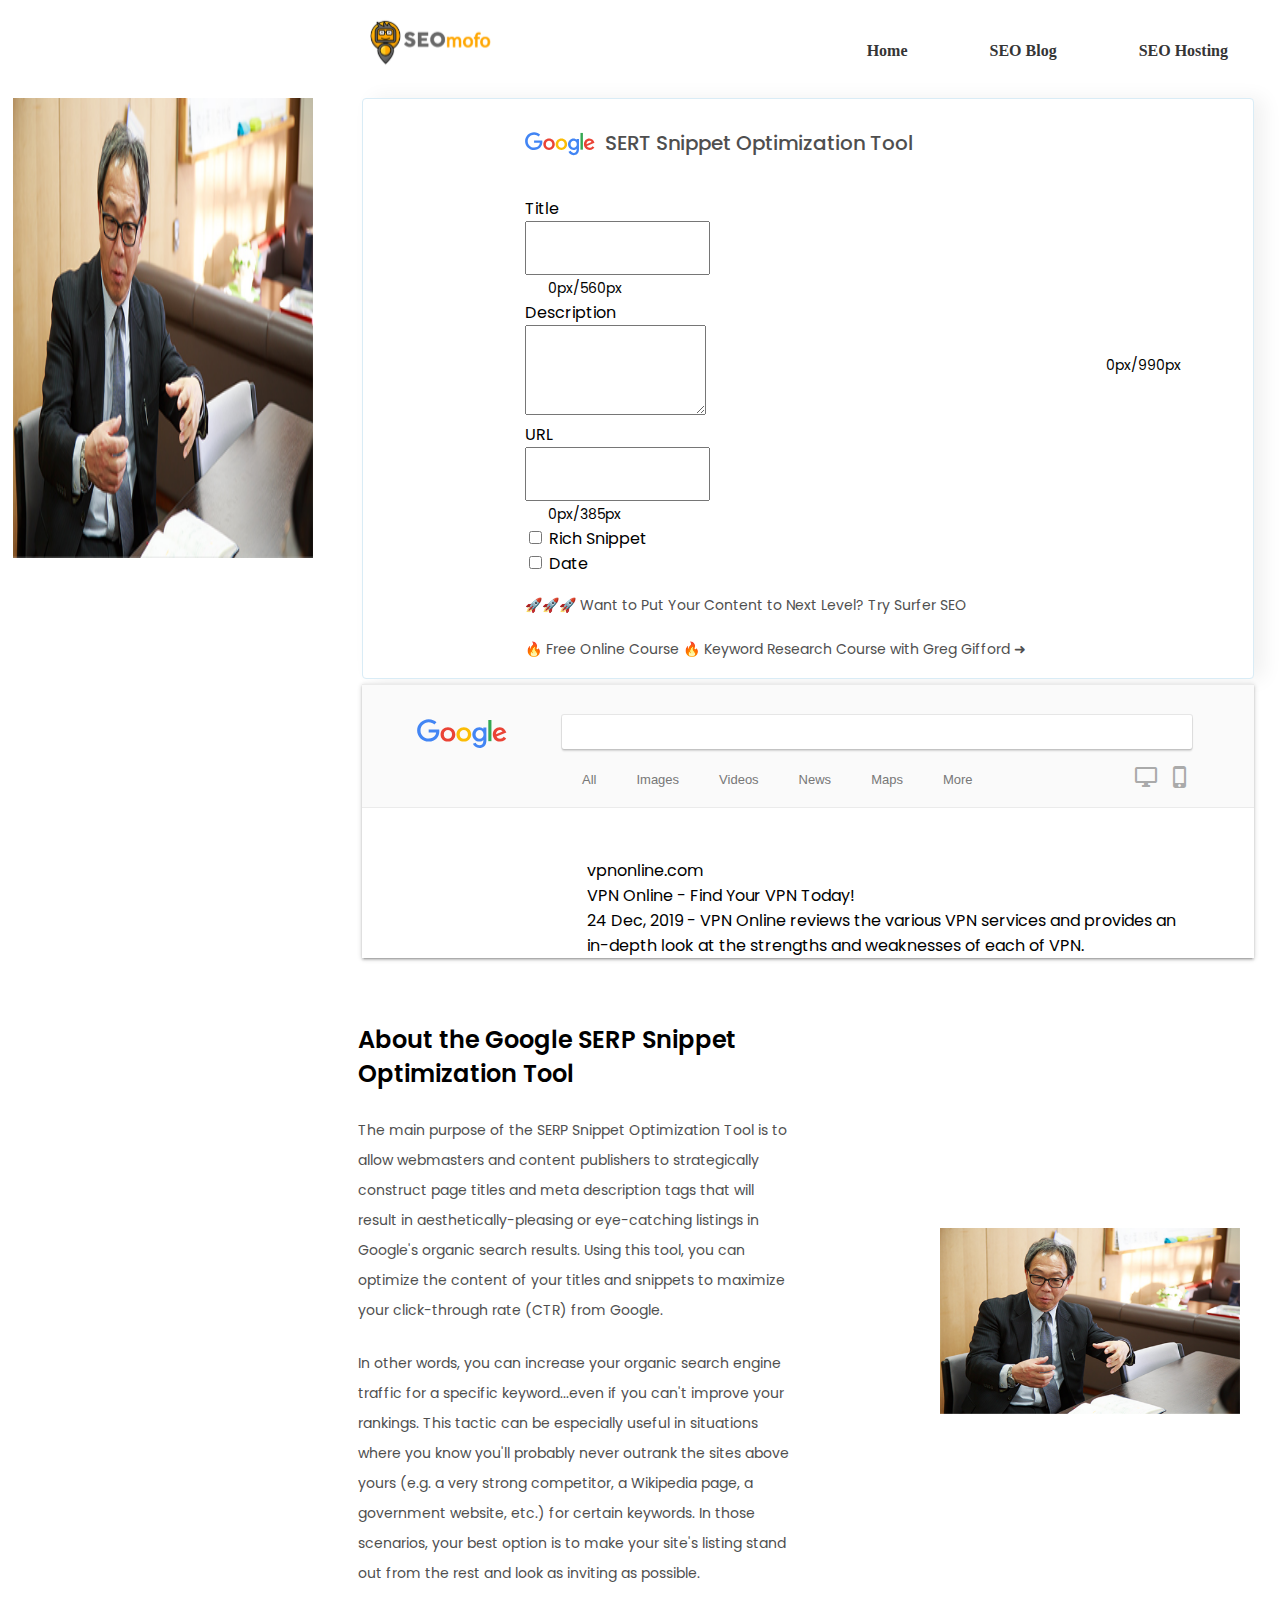
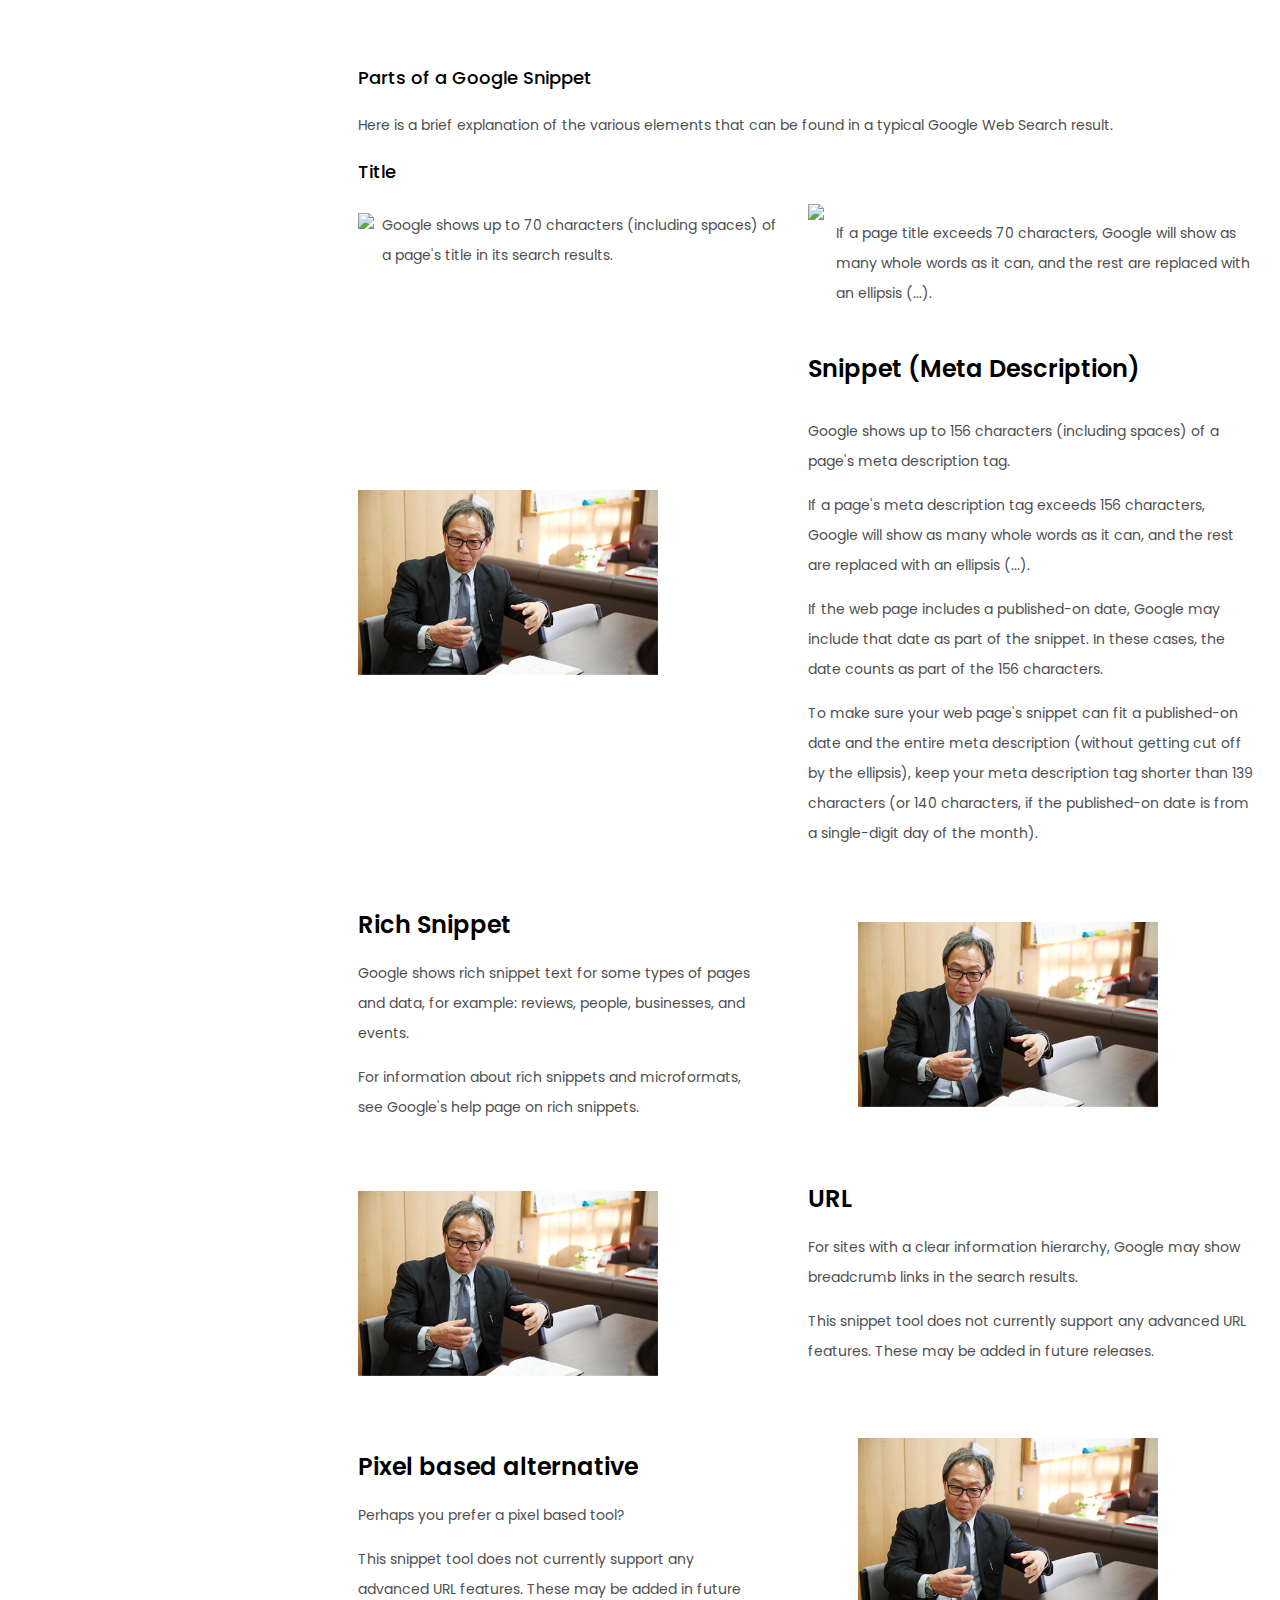
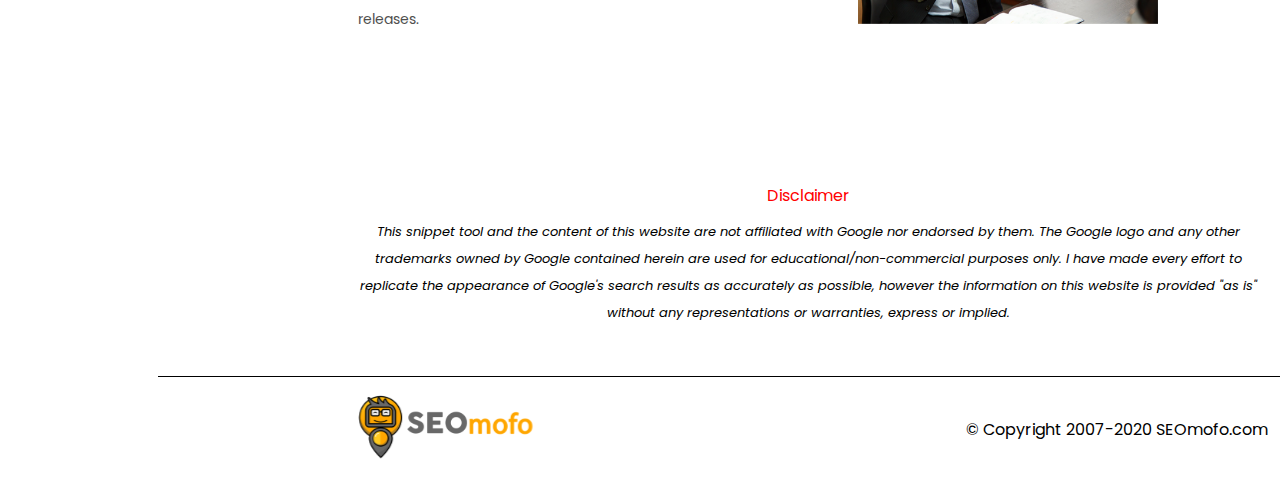
==== index.html @ d38d1132 "pc finish" ====
<!doctype html>
<html lang="en">
<head>
	<title>Mobile-First Responsive Web Design</title>
	<meta charset="utf-8">
	<meta name="viewport" content="width=device-width, initial-scale=1" />
	<meta name="HandheldFriendly" content="true">
    <link rel="stylesheet" href="https://cdnjs.cloudflare.com/ajax/libs/font-awesome/4.7.0/css/font-awesome.min.css">
    <link href="https://cdn.jsdelivr.net/npm/bootstrap@5.0.0-beta1/dist/css/bootstrap.min.css" rel="stylesheet" integrity="sha384-giJF6kkoqNQ00vy+HMDP7azOuL0xtbfIcaT9wjKHr8RbDVddVHyTfAAsrekwKmP1" crossorigin="anonymous">
    <link rel="stylesheet" type="text/css" href="style.css" media="screen, handheld" />
    <style>
        @import url('https://fonts.googleapis.com/css2?family=Poppins:wght@500&display=swap');
        </style>
        <link href="https://fonts.googleapis.com/icon?family=Material+Icons" rel="stylesheet">
</head>
<body>
    <div class="main">
        <header>
            <div class="topnav">
                <a href="#home" class="active"><img src="images/logo1.svg" alt="logo" /></a></a>
                <div id="myLinks">
                    <a class="home active" href="#home">Home</a>
                    <a class="seo-blog"href="#seo-blog">SEO Blog</a>
                    <a href="#seo-hosting">SEO Hosting</a>
                </div>
                <a href="javascript:void(0);" class="icon" onclick="myFunction()">
                    <i class="fa fa-bars hanvergbtn"></i>
                </a>
            </div>
        </header>
        <div class="first-div">
            <div class="advs-left">
                <img class="ads-img" src="images/case-photo.png" alt="google-ads" />
            </div>
            <div class="center-form">
                <div class="h-row">
                    <div class="logo-div">
                        <img class="google-logo-part inline-block-child" width="70" height="50" src="images/google_logo.svg" id="google_logo1"alt="Google Logo">
                    </div>
                    <div class="logo-text-div">
                        <p class='m-intro inline-block-child'>SERT Snippet Optimization Tool</p>
                    </div>
                    
                   
                </div>
                <label for="basic-url" class="form-label h-title">Title</label>
                <div class="input-row-group">
                    <div class="mb-3 ht-title">
                        <input type="text" class="form-control control-width1 " aria-label="Sizing example input" aria-describedby="inputGroup-sizing-sm">
                    </div>
                    <span class="s-width">0px/560px</span>
                </div>
                <label for="basic-url" class="form-label h-desc">Description</label>
                <div class="input-row-group">
                    <div class="mb-3 ht-desc">
                        <textarea class="form-control control-width2" aria-label="Sizing example input" aria-describedby="inputGroup-sizing-sm"></textarea>
                    </div>
                    <span class="s-width2">0px/990px</span>
                </div>

                <label for="basic-url" class="form-label h-url">URL</label>
                <div class="input-row-group">
                    <div class="mb-3 ht-url">
                        <input type="text" class="form-control control-width1" aria-label="Sizing example input" aria-describedby="inputGroup-sizing-sm">
                    </div>
                    <span class="s-width">0px/385px</span>
                </div>
                <div class="input-group mb-3">
                    <div class="input-group-prepend">
                      <div class="input-group-text1">
                        <input type="checkbox" aria-label="Checkbox for following text input">
                        <label class="form-check-label" for="flexRadioDefault1">
                        Rich Snippet
                        </label>
                      </div>
                    </div>
                </div>
                <div class="input-group mb-3">
                    <div class="input-group-prepend">
                      <div class="input-group-text1">
                        <input type="checkbox" aria-label="Checkbox for following text input">
                        <label class="form-check-label" for="flexRadioDefault1">
                            Date
                        </label>
                      </div>
                    </div>
                </div>
            
                <div class="row sufer-seo-area" >
                    <p class="text-start sufer-text">🚀🚀🚀 Want to Put Your Content to Next Level? Try Surfer SEO</p>
                </div>
                <div class="row search-course-area" >
                    <p class="text-start course-text">🔥 Free Online Course 🔥 Keyword Research Course with Greg Gifford ➜</p>
                </div>
            </div>
            <div class="advs-right">
                <img class="ads-img" src="images/case-photo.png" alt="google-ads" />
            </div>
        </div>
        <!-- <div class="sufer-seo-area1">
                    <p class="text-start sufer-text">🚀🚀🚀 Want to Put Your Content to Next Level? Try Surfer SEO</p>
                </div> -->
        <div id="serp_preview">
            <div id="top_bar">
              <img src="images/google_logo.svg" id="google_logo" alt="Google Logo"> <div id="search_div"><div id="search_input" contenteditable="true"></div>
              <div id="search_categories">
                  <div class="search_cat active">All</div>
                  <div class="search_cat">Images</div>
                  <div class="search_cat">Videos</div>
                  <div class="search_cat">News</div>
                  <div class="search_cat">Maps</div>
              <div class="search_cat">More</div>
              <div class="mode_cat" id="mode_mobile">
                <span class="material-icons" id="phone_iphone">
                    phone_iphone
                    </span>
              </div>
                <div class="mode_cat mode_active" style="padding-left: 0px;" id="mode_desktop">
                    <span class="material-icons" id="desktop_windows">
                        desktop_windows
                    </span>
                </div>
                </div>
            </div>
        </div>
            <div id="serp_result" >
              <span id="serp_url">vpnonline.com</span><div class="arrow_container" style="display: inline;"><span class="down_arrow"></span></div><br>
              <span id="serp_title">VPN Online - Find Your VPN Today!</span><br>
              <div id="rich_div" style="display: none;"><span id="serp_rich"><img id="score_stars" src="/img/stars.png" alt="Rating stars">Rating: 9,7/10 - 112 votes</span></div>
              <span id="serp_meta"><span id="rich_date">24 Dec, 2019 - </span>VPN Online reviews the various VPN services and provides an in-depth look at the strengths and weaknesses of each of VPN.</span>
            </div>
            <div id="serp_result_mobile" style="background-color: rgb(255, 255, 255); font-size: 14px; line-height: 20px; box-shadow: rgba(32, 33, 36, 0.28) 0px 1px 6px; border-radius: 8px; width: 359px; margin: 50px auto 0px; display: none;">
              <div id="serp_favdiv_mobile" style="font-size: 14px;line-height: 20px;color: #202124;overflow: hidden;text-overflow: ellipsis;white-space: nowrap;padding-top: 13px;display: block; padding-left: 16px; padding-right: 16px;">
                <img id="serp_favicon_mobile" style="margin-right: 12px;vertical-align: middle;width: 16px;height: 16px;" src="https://www.google.com/s2/favicons?domain=vpnonline.com">
                <span id="serp_favcrumbs_mobile" style="color: #3C4043;white-space: nowrap;font-size: 12px;font-family: Roboto,HelveticaNeue,Arial,sans-serif !important;font-weight: inherit;line-height: 20px;">https://vpnonline.com</span>
              </div>
              <div id="serp_title_mobile" style="width: 343px; word-wrap: break-word; font-size: 16px; line-height: 20px; padding-top: 12px; padding-left: 16px; padding-right: 16px; Roboto,HelveticaNeue,Arial,sans-serif !important; color: #1967D2;">VPN Online - Find Your VPN Today!</div>
              <div id="serp_meta_mobile" style="width: 327px; word-wrap: break-word; font-size: 14px; line-height: 20px; padding-top: 12px; padding-left: 16px; padding-right: 16px; padding-bottom: 12px; Roboto,HelveticaNeue,Arial,sans-serif !important; color: #3C4043">VPN Online reviews the various VPN services and provides an in-depth look at the strengths and weaknesses of each of VPN.</div>
              <div id="rich_div_mobile" style="margin-top: -4px; width: 327px; overflow-wrap: break-word; font-size: 14px; line-height: 20px; padding-left: 16px; padding-right: 16px; padding-bottom: 12px; display: none;">
                <div id="rating_mobile" style="font-size: 14px; line-height: 20px; font-family: Roboto,HelveticaNeue,Arial,sans-serif; color: #202124;">Rating</div>
                <div id="score_mobile" style="margin-top: 5px; font-size: 14px; line-height: 20px; font-family: Roboto,HelveticaNeue,Arial,sans-serif; color: #70757A;">9,2/10 <img id="score_stars_mobile" src="/img/stars_mobile.png" alt="Rating stars" style="margin-top: -3px;"> (19)</div>
              </div>
            </div>

        </div>

        <div class="snippet-area">
            <div class="snippet-left">
                <header class="snippet-header">
                    <h1 class="h-title">About the Google SERP Snippet Optimization Tool</h1>
                </header>
                <div class="snippet-textarea">
                    <p class="f-content">
                        The main purpose of the SERP Snippet Optimization Tool is to allow webmasters and content publishers to strategically construct page titles and meta description tags that will result in aesthetically-pleasing or eye-catching listings in Google's organic search results. Using this tool, you can optimize the content of your titles and snippets to maximize your click-through rate (CTR) from Google. 
                    </p>
                    <p class="f-content1">
                        In other words, you can increase your organic search engine traffic for a specific keyword...even if you can't improve your rankings. This tactic can be especially useful in situations where you know you'll probably never outrank the sites above yours (e.g. a very strong competitor, a Wikipedia page, a government website, etc.) for certain keywords. In those scenarios, your best option is to make your site's listing stand out from the rest and look as inviting as possible.
                    </p>
                </div>
            </div>
            <div class="snippet-right">
                <img class= "snippet-area-img" src="images/case-photo.png">
            </div>
        </div>

        <div class="google-snippet-part">
            <h2 class="snippet-part-title">Parts of a Google Snippet</h2>
            <p class="snippet-part-text">Here is a brief explanation of the various elements that can be found in a typical Google Web Search result.
            <h2 class="character-title">Title</h2>
            <div class="character">
                <div class="character-left">
                    <img class= "character-part-img1" src="images/circle.svg">
                    <p class="character-part-text-left">Google shows up to 70 characters (including spaces) of a page's title in its search results.</p>
                </div>
                <div class="character-right">
                    <img class= "character-part-img2" src="images/circle.svg">
                    <p class="character-part-text-right">If a page title exceeds 70 characters, Google will show as many whole words as it can, and the rest are replaced with an ellipsis (...).</p>
                </div>
            </div>
           
            
        
        </div>

        <div class="meta-desc-area">
            <div class="meta-left">
                <img class= "meta-area-img" style= "width:300px" src="images/case-photo.png">
            </div>
            <div class="meta-right">
                <!-- <header class="meta-snippet-header"> -->
                    <h1 class="meta-title">Snippet (Meta Description) </h1>
                <!-- </header> -->
                <div class="meta-snippet-textarea">
                    <p class="meta-content1">
                        Google shows up to 156 characters (including spaces) of a page's meta description tag.
                    </p>
                    <p class="meta-content2">
                        If a page's meta description tag exceeds 156 characters, Google will show as many whole words as it can, and the rest are replaced with an ellipsis (...).
                    </p>
                    <p class="meta-content3">
                        If the web page includes a published-on date, Google may include that date as part of the snippet. In these cases, the date counts as part of the 156 characters.
                    </p>
                    <p class="meta-content4">
                        To make sure your web page's snippet can fit a published-on date and the entire meta description (without getting cut off by the ellipsis), keep your meta description tag shorter than 139 characters (or 140 characters, if the published-on date is from a single-digit day of the month).

                    </p>
                </div>
            </div>
        </div>


        <div class="rich-area">
            <div class="rich-left">
                    <h1 class="r-title">Rich Snippet</h1>
                <div class="rich-textarea">
                    <p class="r-content1">
                        Google shows rich snippet text for some types of pages and data, for example: reviews, people, businesses, and events.
                    </p>
                    <p class="r-content2">
                        For information about rich snippets and microformats, see Google's help page on rich snippets.

                    </p>
                </div>
            </div>
            <div class="rich-right">
                <img class= "rich-area-img" style="margin-top: 30px;width:300px;"src="images/case-photo.png">
            </div>
        </div>

        <div class="url-area">
            <div class="url-left">
                <img class= "meta-area-img" style= "width:300px" src="images/case-photo.png">
            </div>
            <div class="url-right">
                <!-- <header class="meta-snippet-header"> -->
                    <h1 class="url-title">URL </h1>
                <!-- </header> -->
                <div class="url-snippet-textarea">
                    <p class="url-content1">
                        For sites with a clear information hierarchy, Google may show breadcrumb links in the search results.

                    </p>
                    <p class="url-content2">
                        This snippet tool does not currently support any advanced URL features. These may be added in future releases.

                    </p>
                </div>
            </div>
        </div>


        <div class="pixel-area">
            <div class="pixel-left">
                    <h1 class="p-title">Pixel based alternative</h1>
                <div class="pixel-textarea">
                    <p class="p-content1">
                        Perhaps you prefer a pixel based tool?
                    </p>
                    <p class="p-content2">
                        This snippet tool does not currently support any advanced URL features. These may be added in future releases.

                    </p>
                </div>
            </div>
            <div class="pixel-right">
                <img class= "pixel-area-img" style="margin-top: 30px;width:300px;"src="images/case-photo.png">
            </div>
        </div>

        <div class="disclaimer-area">
            <div class="disclaimer-title-area">
                <span class="disclaimer-title">Disclaimer</span>
            </div>
            <span class="disclaimer-content">This snippet tool and the content of this website are not affiliated with Google nor endorsed by them. The Google logo and any other trademarks owned by Google contained herein are used for educational/non-commercial purposes only. I have made every effort to replicate the appearance of Google's search results as accurately as possible, however the information on this website is provided "as is" without any representations or warranties, express or implied.</span>
        </div>

        <div class="footer-area">
            <div class="footer-content-area">
                <img class="footer-logo" src="images/logo1.svg" style= "width:200px;height: 100px;" alt="logo" />
                <span class="footer-content">© Copyright  2007-2020  SEOmofo.com</span>
            </div>
        </div>
    </div>

    <script type="text/javascript" src="js/init.js"></script>
</body>
</html>
---- style.css ----
@font-face{ 
    font-family: 'Poppins';
    src: url('css/Poppins-Medium.ttf') format('truetype');
}
html{
    box-sizing: border-box;
}
body{
    font-family: 'Poppins', sans-serif;
}h1{ font-size: 24px !important;
    font-style: normal;
    font-weight: 600 !important;
    line-height: 34px !important;
    letter-spacing: 0em;
    text-align: left;}
h2{
    font-family: Poppins;
    font-size: 18px;
    font-style: normal;
    font-weight: 500;
    line-height: 34px;
    letter-spacing: 0em;
    text-align: left;
}p{ font-family: Poppins;
    font-size: 14px;
    font-style: normal;
    font-weight: 400;
    line-height: 30px;
    letter-spacing: 0em;
    text-align: left;
    color: #4F4F4F;}
.main{
    width: 1600px;
    margin: auto;
    background: #fff;
}
#myLinks{
    width: 700px;
    display: block;
    margin: 30px;
    text-align: right;
}
#myLinks a:active{
    color:#FFA600;
}
header{
    width:1600px;;
    margin:auto;
    background: #fff;
}
.seo-blog{
    padding: 0 78px;
}
.fa{
    display: none !important;
}
#myLinks a{
    color: #353535 !important;
    text-decoration: none;
    font-family: Montserrat !important;
    font-style: normal !important;
    font-weight: 600 !important ;
    font-size: 16px !important;
    line-height: 24px !important;
}
.topnav {
    display: flex;
    padding: 0px 320px 0 358px;
}
.hanvergbtn{margin: 25px 13px;color: black !important;}
.first-div{
    display: flex;
    padding: 5px;
    position: relative;
}
.advs-left img, .advs-right img{
    width: 300px;
    height: 460px;
    background: #C4C4C4;
}
.center-form{
    width: 892px;
    /* height: 460px; */
    margin: auto;
    padding: 0 72px 0 162px;
    background: #FFFFFF;
    border: 1px solid #D9ECF6;
    box-sizing: border-box;
    box-shadow: 10px 0px 20px rgba(0, 0, 0, 0.06);
    border-radius: 4px;
}
.h-row{
    display: flex;
    margin:20px 0;
}
.logo-div{text-align: right; width: 90px;flex: 1;}
.logo-text-div{width: 710px;}
.m-intro{ margin-left:10px;    margin-top: 14px;   font-family: Poppins;    font-size: 20px;    font-style: normal;    font-weight: 500;
    line-height: 20px;
    letter-spacing: 0em;
    text-align: left;
}
.input-row-group{
    width:656px;
}
.ht-title, .ht-desc, .ht-url{width: 560px !important;display:inline-block;}
.control-width1{height: 48px;}
.control-width2{height: 84px;}
.s-width{width: 75px;
    font-family: Poppins;
    font-style: normal;
    font-weight: normal;
    font-size: 14px;
    line-height: 20px;
    display: inline-block;
    padding: 0 0 0 23px;
}
.s-width2{width: 75px;
    width: 75px;
    font-family: Poppins;
    font-style: normal;
    font-weight: normal;
    font-size: 14px;
    line-height: 20px;
    display: inline-block;
    padding: 30px 0 0 4px;
    float: right;
}



#serp_preview{
    background-color: #fff;
    margin: 0 auto;
    width: 892px;
    box-shadow: 0 2px 2px 0 rgba(0,0,0,.14), 0 3px 1px -2px rgba(0,0,0,.12), 0 1px 5px 0 rgba(0,0,0,.2);
}#top_bar {
    position: relative;
    background-color: #fafafa;
    height: 122px;
    border-bottom: 1px solid #ebebeb;
    border-top: 1px solid #ebebeb;
}#google_logo {
    position: absolute;
    top: 39%;
    width: 90px;
    margin-top: -14px;
    margin-left: 55px;
}#search_div {
    margin-left: 200px;
    width: 630px;
    height: 122px;
}#search_input {
    background-color: #fff;
    height: 34px;
    width: 630px;
    margin-top: 30px;
    top: 49%;
    border-radius: 2px;
    box-shadow: 0 2px 2px 0 rgba(0,0,0,.16), 0 0 0 1px rgba(0,0,0,.08);
    transition: box-shadow 200ms cubic-bezier(.4,0,.2,1);
}#serp_result {
    margin-left: 225px;
    margin-top: 50px;
    width: 600px;
    -webkit-animation-duration: 1s;
    animation-duration: 1s;
}.search_cat {
    color: #777;
    font-weight: 400;
    font-family: arial,sans-serif;
    font-size: 13px;
    bottom: -7px;
    text-align: center;
    height: 48px;
    margin-bottom: -10px;
    padding-left: 20px;
    padding-right: 20px;
    vertical-align: middle;
    line-height: 48px;
    cursor: pointer;
    float: left;
    position: relative;
}

.mode_cat {
    color: #aaa;
    font-weight: 400;
    font-family: arial,sans-serif;
    font-size: 13px;
    bottom: -7px;
    text-align: center;
    height: 48px;
    margin-bottom: -10px;
    padding-left: 10px;
    padding-right: 0px;
    vertical-align: middle;
    line-height: 10px;
    cursor: pointer;
    float: right;
    position: relative;
    padding-top: 9px;
}
.snippet-area{
    width: 900px;
    margin: 50px auto;
    display: flex;
}
.snippet-area .snippet-left{width: 48%;}
.snippet-area .snippet-left .snippet-header{width:100%}
.snippet-area .snippet-left .snippet-header .h-title{font-family: Poppins;
    font-size: 24px !important;
    font-style: normal;
    font-weight: 600 !important;
    line-height: 34px !important;
    letter-spacing: 0em;
    text-align: left;
    margin:15px 0 24px 0;
}
.snippet-area .snippet-left .snippet-textarea{width: 100%;}
.snippet-area .snippet-left .snippet-textarea .f-content,.snippet-area .snippet-left .snippet-textarea .f-content1{
    font-family: Poppins;
    font-size: 14px;
    font-style: normal;
    font-weight: 400;
    line-height: 30px;
    letter-spacing: 0em;
    text-align: left;
    color: #4F4F4F;
    padding: 0px 0 9px 0;
}
/* .snippet-area .snippet-left .snippet-textarea .f-content1{} */
.snippet-right{ width: 50%;margin-top: 220px;}
.snippet-right .snippet-area-img{    width: 300px;float: right;}
.google-snippet-part{width: 900px;margin: auto;}
.google-snippet-part .snippet-part-title{font-family: Poppins;
    font-size: 18px;
    font-style: normal;
    font-weight: 500;
    line-height: 34px;
    letter-spacing: 0em;
    text-align: left;
}
.google-snippet-part .snippet-part-text{font-family: Poppins;
    font-size: 14px;
    font-style: normal;
    font-weight: 400;
    line-height: 30px;
    letter-spacing: 0em;
    text-align: left;
}

.character{ width:900px;margin: auto;display: flex;}
.character .character-left{ width:50%;} 
.character .character-left .character-part-img1{display: inline-block;width: 4%; margin-top: 9px;} 
.character .character-left .character-part-img2{ margin-top: -75px;} 
.character-part-text-left{margin-left: 24px; width: 90%;margin-top:-26px;}
.character .character-right{ width:50%;display: flex; flex-direction: row;} 
.character .character-right .character-part-text-right{margin-left: 12px;} 
.meta-desc-area{width:900px;margin:auto;display: flex; flex-direction: row;}   
.meta-desc-area .meta-left{width:50%;margin-top: 168px;}   
.meta-desc-area .meta-right{width:50%;}   
.meta-desc-area .meta-right .meta-title{     margin: 30px 0 30px 0;}   
.meta-area-img{width:300px;padding:0;}
.rich-area{width:900px;margin: auto;display:flex; padding:30px 0;}
.rich-area .rich-left{width:50%;}
.rich-area .rich-right{width:50%;padding: 0 0 0 100px;}
.url-area{width:900px;margin: auto;display:flex;}
.url-area .url-left{width:50%;    padding: 25px 0;}
.url-area .url-right{width:50%;}
.pixel-area{width:900px;margin: auto;display:flex;}
.pixel-area .pixel-left{width:50%;     padding: 25px 0;}
.pixel-area .pixel-right{width:50%;    padding: 0 0 0 100px;}
.disclaimer-area{width:900px; margin: 0 auto;text-align: center;padding: 100px 0 50px 0;
}
.disclaimer-area .disclaimer-title{color:red;width: 100%;}
.disclaimer-area .disclaimer-content{font-family: Poppins;
    font-size: 13px;
    font-style: italic;
    font-weight: 400;
    line-height: 26px;
    letter-spacing: 0em;
    text-align: center;
 }
 .disclaimer-title-area{padding:10px 0;}
 .footer-area{   width:1300px;margin: auto;border-top: 1px solid black;}
.footer-content-area{
    padding:0 190px;
}
.footer-logo{float: left;}
.footer-content{float:right;padding:40px 0;}
 @media screen and (max-width: 28.75em) {
    html{
        box-sizing: border-box;
    }
    body{
        font-family: "Poppins";
    }

    header{
        width: 100% !important;
        background: #FFF;
    }
    .hanvergbtn{
        color: black !important;
    }
    #myLinks{
        border-top: 1px solid #364B74
    }
    .logo a, .logo img {
        width: 132px;
        height: 68.31px;
        color:black !important;
    }

    .topnav {
        overflow: hidden;
        position: relative;    width: 100%;padding:0;
      }
      
      .topnav #myLinks {
        display: none;
      }
      
      .topnav a {
        color: black;
        background: #ffffff;
        padding: 14px 16px;
        text-decoration: none;
        font-size: 17px;
        display: block;
      }
      
      .topnav a.icon {
        display: block;
        position: absolute;
        right: 0;
        top: 20px;
      }
      
      /* .topnav a:hover {
        background-color: green;
        color: black;
      } */
      
      .active {
        background-color: white;
        color: black;
      }
    .main{
        width: 100%;
        border: 1px solid #D9ECF6;
        margin: 8px;
    }
    .advs-left,.advs-right{display: none;}
    /* .google-logo-part{margin: 10px 0 !important;} */
    .m-intro{
        width: 150px !important;
        padding: 0 0 0 0 !important;
        display: inline-block !important;
        font-family: Poppins;
        font-size: 20px;
        font-style: normal;
        font-weight: 500;
        line-height: 20px;
        letter-spacing: 0em;
        text-align: left;
        

    }
    .inline-block-child {
        display: inline-block;
      }
      
    .ht-title, .ht-url{
        height: 48px !important;
    }
    .t-desc{
        height:84px !important;
    }
    .h-title, .h-desc, .h-url{
        font-size: 16px;
        font-family: 'Poppins', sans-serif;
        font-style: normal;
        line-height: 20px;
        font-weight: 500;
    }
    #sufer-seo-area{
        display: flex;
        padding: 5px;
        position: relative;
    }
    #sufer-seo-area1{
        display: flex;
        padding: 5px;
        position: relative;
        background: #bbb;
        border: 1px solid black;
    }
    .center-form{padding:0;width: 100% !important;}
    .ht-title, .ht-desc, .ht-url {
        width: 100% !important;
        display: inline-block;
    }
    .center-form1{
        width: 892px;
        margin: auto;
        padding: 0 72px 0 162px;
        background: #FFFFFF;
        border: 1px solid #D9ECF6;
        box-sizing: border-box;
        box-shadow: 10px 0px 20px rgba(0, 0, 0, 0.06);
        border-radius: 4px;
    }
    .input-row-group {
        padding:0 5px;
        width: 100%;
    }
    .wrap-text{
        font-family: Poppins;
        font-size: 14px;
        font-style: normal;
        font-weight: 400;
        line-height: 30px;
        letter-spacing: 0em;
        color: #4F4F4F;
        border: 1px solid #D9ECF6;
    }
    .sufer-text{
        padding: 9px 20px 9px 20px !important;
        font-family: Poppins;
        font-size: 16px;
        font-style: normal;
        font-weight: 600;
        line-height: 23px;
        letter-spacing: 0em;
        text-align: center;
        
    }
    #search-course-area{
        margin: 10px 0;
        background: #FFFFFF;
        /* border: 1px solid #C5DFED; */
        box-sizing: border-box;
        box-shadow: 0px 4px 20px rgba(0, 0, 0, 0.15);
        border-radius: 4px;
        width: 892px;
        margin: 20px auto;
        border: 1px solid #D9ECF6;
    }
    .course-text{
        padding: 9px 20px 9px 20px !important;
        font-family: Poppins;
        font-size: 16px;
        font-style: normal;
        font-weight: 600;
        line-height: 23px;
        letter-spacing: 0em;
        text-align: center;
    }
    #serp_preview{
        width: 100% !important;
        padding:10px 0;
    }
    #top_bar{
        height: 50px;
        background-color: #fff;
    }
    #search_div{
        margin:0;width: 100% !important;
    }
    #serp_result{
        width:360px !important ;
        margin:0 !important;
    }
    element.style {
        width: 300px !important;
    }
    #search_input {    width: 300px !important;}





}
/************End Comment Mode**************/
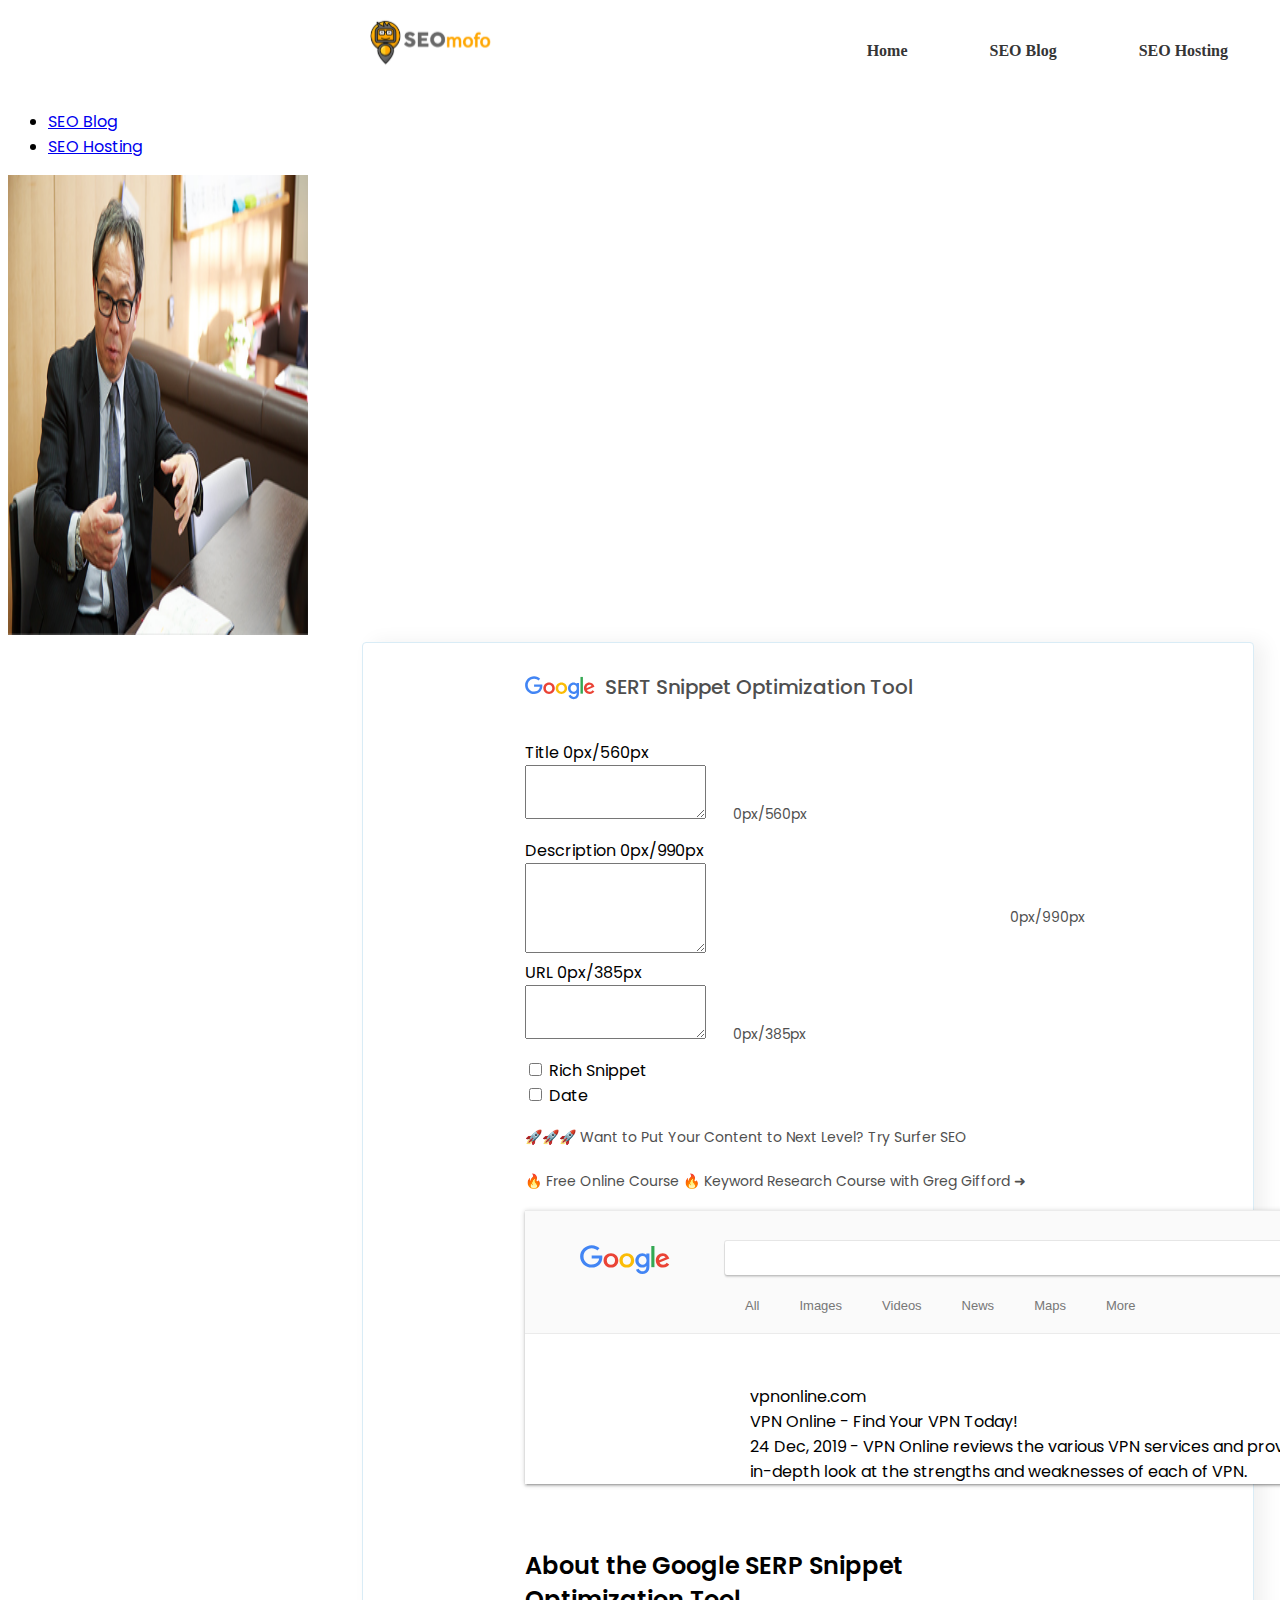
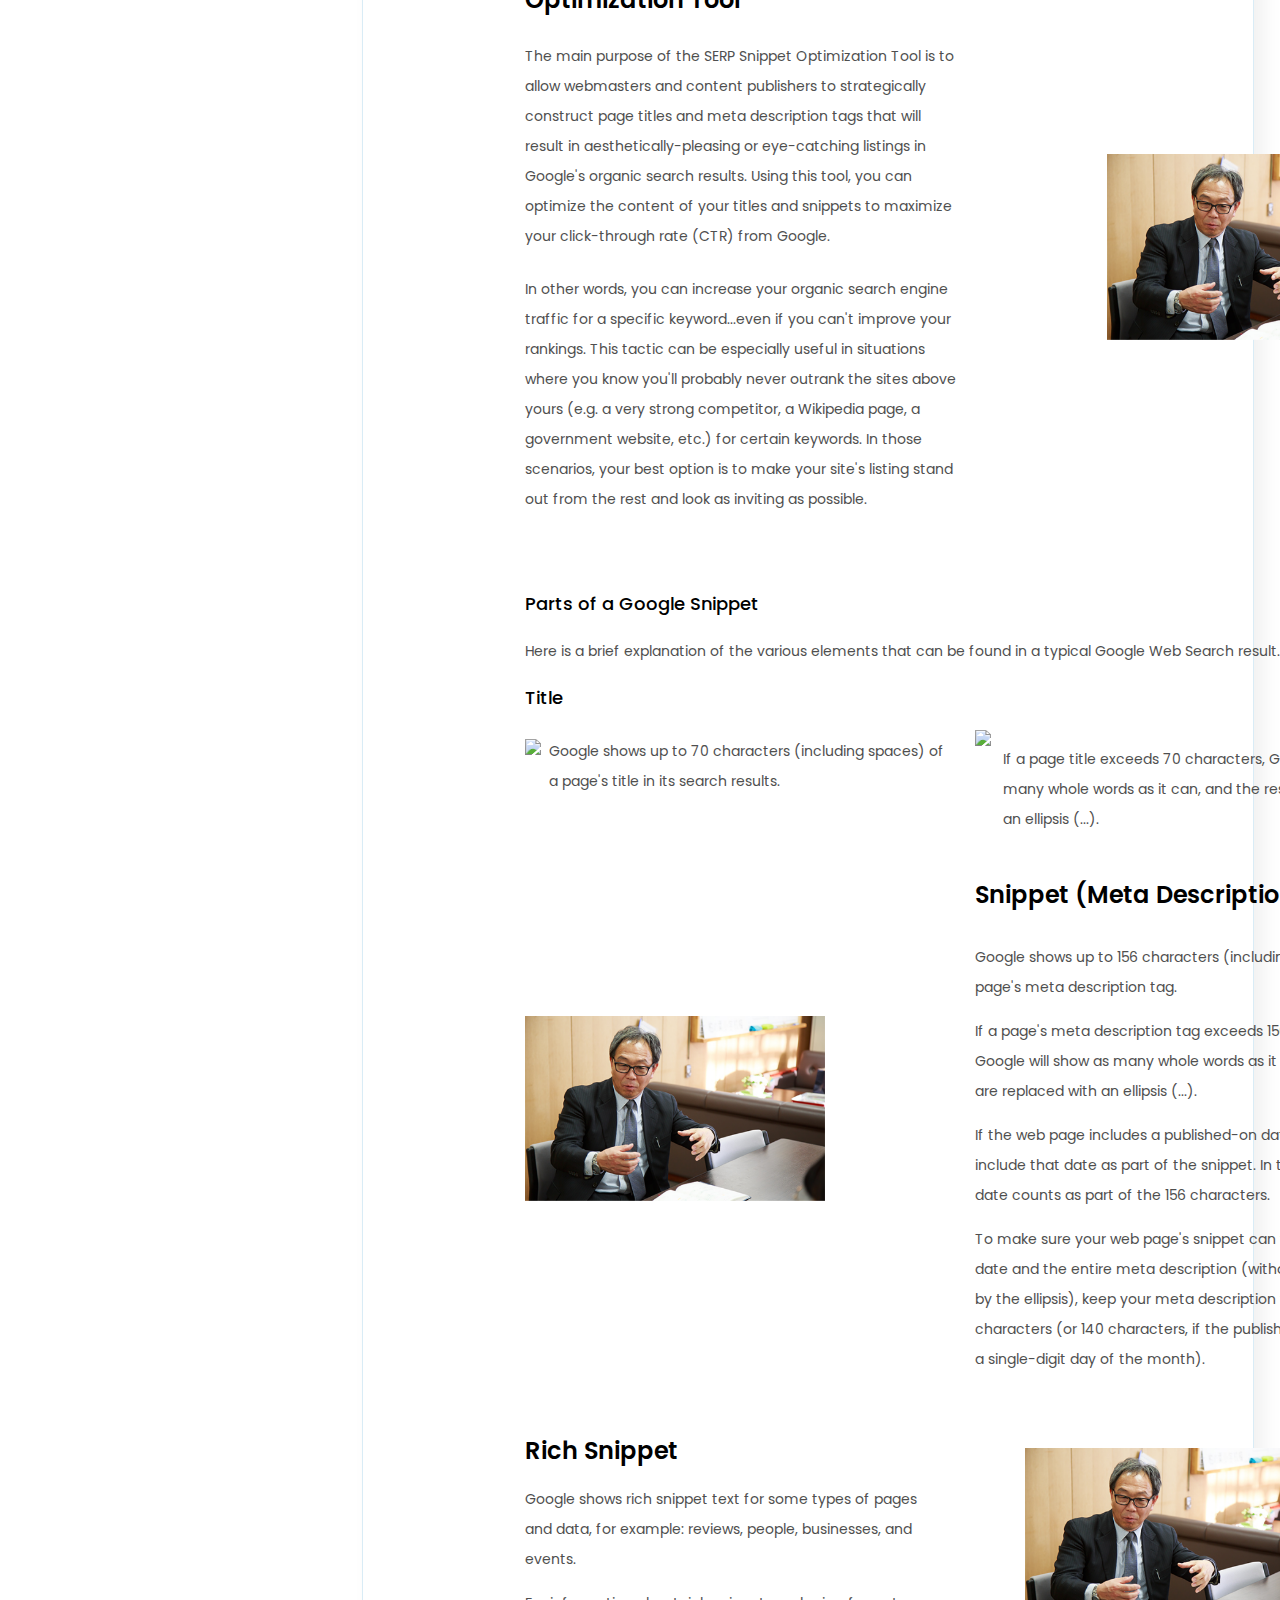
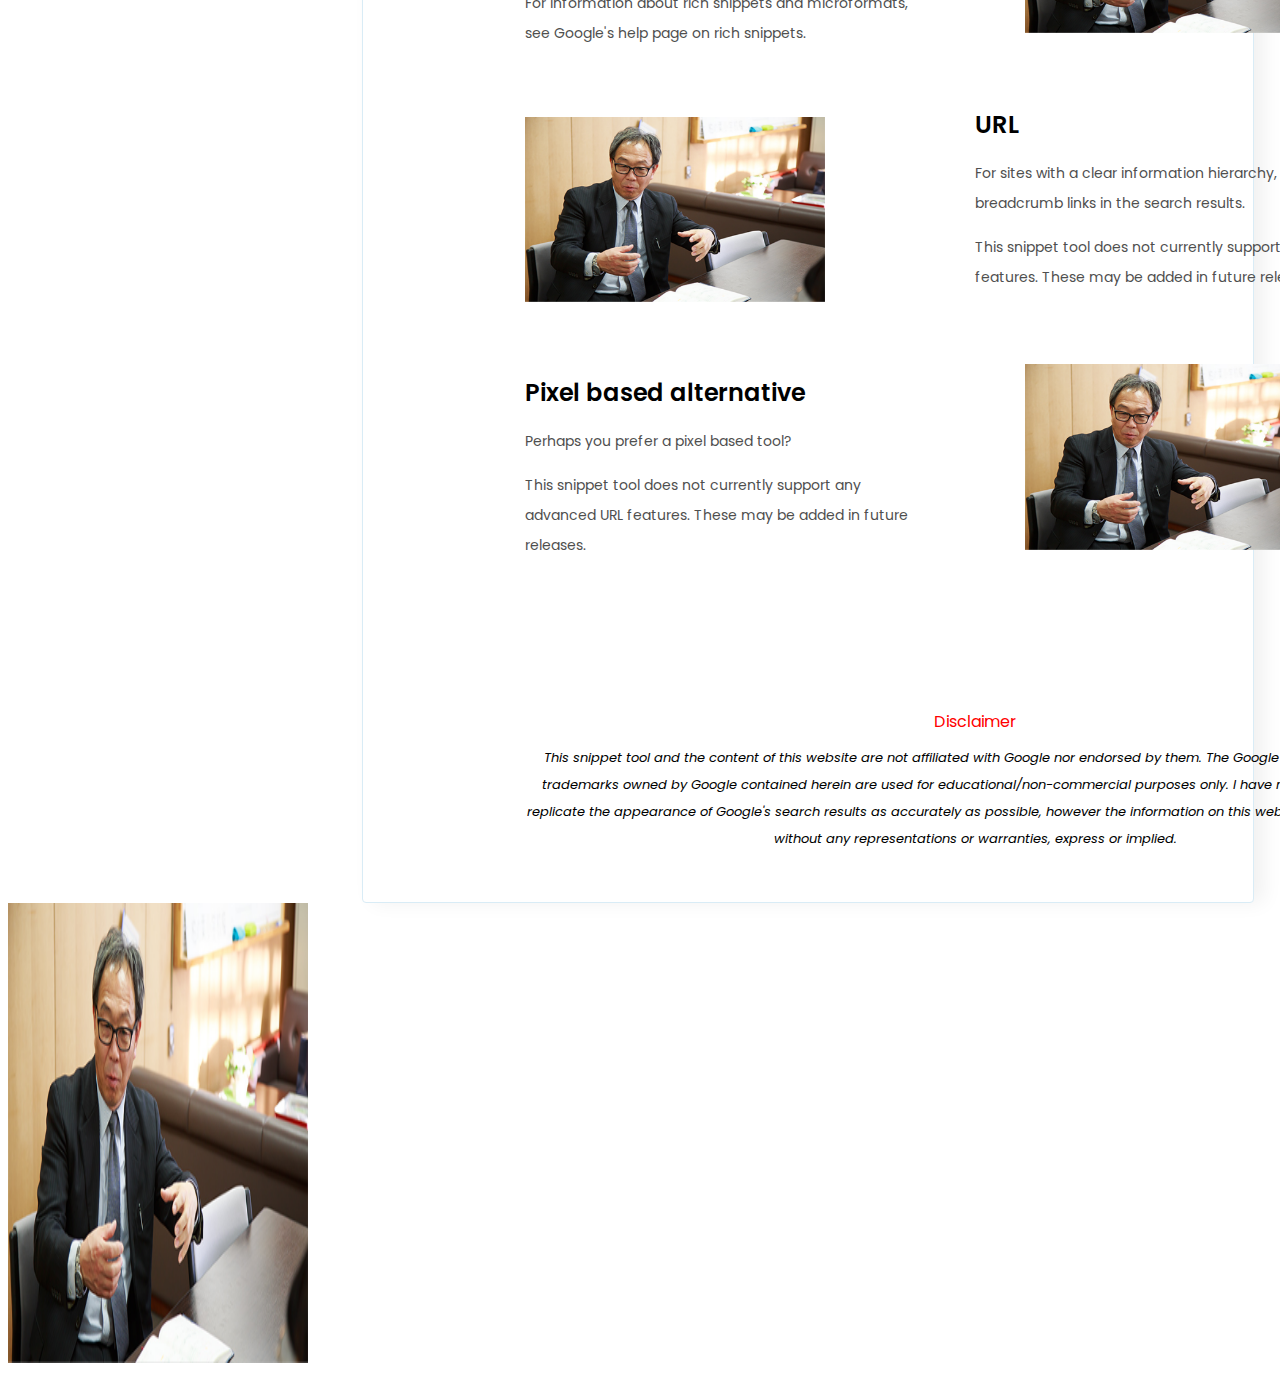
==== commit b86b6cfa: "1/15 commit" ====
--- a/index.html
+++ b/index.html
@@ -14,25 +14,34 @@
         <link href="https://fonts.googleapis.com/icon?family=Material+Icons" rel="stylesheet">
 </head>
 <body>
+    <header>
+        <div class="topnav">
+            <a href="" class="active"><img src="images/logo1.svg" alt="logo" /></a></a>
+            <div id="myLinks" class="m-nav">
+                <a class="home active" href="#home">Home</a>
+                <a class="seo-blog"href="#seo-blog">SEO Blog</a>
+                <a href="#seo-hosting">SEO Hosting</a>
+            </div>
+            <a href="javascript:void(0);" class="icon" onclick="myFunction()">
+                <i class="fa fa-bars hanvergbtn"></i>
+            </a>
+        </div>
+        <div id="m-drop" class="m-drop" style="width: 100%;">
+            <ul>
+                <li> <a href="#seo-blog">SEO Blog</a></li>
+                <li> <a href="#seo-hosting">SEO Hosting</a></li>
+            </ul>
+        </div>
+    </header>
     <div class="main">
-        <header>
-            <div class="topnav">
-                <a href="#home" class="active"><img src="images/logo1.svg" alt="logo" /></a></a>
-                <div id="myLinks">
-                    <a class="home active" href="#home">Home</a>
-                    <a class="seo-blog"href="#seo-blog">SEO Blog</a>
-                    <a href="#seo-hosting">SEO Hosting</a>
-                </div>
-                <a href="javascript:void(0);" class="icon" onclick="myFunction()">
-                    <i class="fa fa-bars hanvergbtn"></i>
-                </a>
-            </div>
-        </header>
-        <div class="first-div">
-            <div class="advs-left">
-                <img class="ads-img" src="images/case-photo.png" alt="google-ads" />
-            </div>
-            <div class="center-form">
+      
+
+        <div class="advs-left">
+            <img class="ads-img" src="images/case-photo.png" alt="google-ads" />
+        </div>
+
+        <div class="center-form">
+            <div class="form-wrapper">
                 <div class="h-row">
                     <div class="logo-div">
                         <img class="google-logo-part inline-block-child" width="70" height="50" src="images/google_logo.svg" id="google_logo1"alt="Google Logo">
@@ -41,245 +50,251 @@
                         <p class='m-intro inline-block-child'>SERT Snippet Optimization Tool</p>
                     </div>
                     
-                   
+                    
                 </div>
                 <label for="basic-url" class="form-label h-title">Title</label>
+                <label class="m-title mobile-only" >0px/560px</label>
                 <div class="input-row-group">
                     <div class="mb-3 ht-title">
-                        <input type="text" class="form-control control-width1 " aria-label="Sizing example input" aria-describedby="inputGroup-sizing-sm">
-                    </div>
-                    <span class="s-width">0px/560px</span>
+                        <textarea type="text" class="form-control control-width1 " aria-label="Sizing example input" aria-describedby="inputGroup-sizing-sm"></textarea>
+                        <p class="s-width">0px/560px</p>
+                    </div>
+                    
                 </div>
                 <label for="basic-url" class="form-label h-desc">Description</label>
+                <label class="m-des mobile-only" >0px/990px</label>
                 <div class="input-row-group">
                     <div class="mb-3 ht-desc">
                         <textarea class="form-control control-width2" aria-label="Sizing example input" aria-describedby="inputGroup-sizing-sm"></textarea>
-                    </div>
-                    <span class="s-width2">0px/990px</span>
+                        <p class="s-width2">0px/990px</p>
+                    </div>
+                    
                 </div>
 
                 <label for="basic-url" class="form-label h-url">URL</label>
+                <label class="m-url mobile-only" >0px/385px</label>
                 <div class="input-row-group">
                     <div class="mb-3 ht-url">
-                        <input type="text" class="form-control control-width1" aria-label="Sizing example input" aria-describedby="inputGroup-sizing-sm">
-                    </div>
-                    <span class="s-width">0px/385px</span>
+                        <textarea type="text" class="form-control control-width1" aria-label="Sizing example input" aria-describedby="inputGroup-sizing-sm"></textarea>
+                        <p class="s-width">0px/385px</p>
+                    </div>
+                    
                 </div>
                 <div class="input-group mb-3">
                     <div class="input-group-prepend">
-                      <div class="input-group-text1">
+                        <div class="input-group-text1">
                         <input type="checkbox" aria-label="Checkbox for following text input">
                         <label class="form-check-label" for="flexRadioDefault1">
                         Rich Snippet
                         </label>
-                      </div>
+                        </div>
                     </div>
                 </div>
                 <div class="input-group mb-3">
                     <div class="input-group-prepend">
-                      <div class="input-group-text1">
+                        <div class="input-group-text2">
                         <input type="checkbox" aria-label="Checkbox for following text input">
                         <label class="form-check-label" for="flexRadioDefault1">
                             Date
                         </label>
-                      </div>
-                    </div>
-                </div>
+                        </div>
+                    </div>
+                </div>
+            </div>
+
+        
+            <div class="sufer-seo-area1" >
+                <p class="sufer-text">🚀🚀🚀 Want to Put Your Content to Next Level? Try Surfer SEO</p>
+            </div>
+            <div class="search-course-area1" >
+                <p class="course-text">🔥 Free Online Course 🔥 Keyword Research Course with Greg Gifford ➜</p>
+            </div>
+            <div id="serp_preview">
+                <div id="top_bar">
+                    <img src="images/google_logo.svg" id="google_logo" alt="Google Logo"> <div id="search_div"><div id="search_input" contenteditable="true"></div>
+                    <div id="search_categories">
+                        <div class="search_cat active">All</div>
+                        <div class="search_cat">Images</div>
+                        <div class="search_cat">Videos</div>
+                        <div class="search_cat">News</div>
+                        <div class="search_cat">Maps</div>
+                    <div class="search_cat">More</div>
+                    <div class="mode_cat" id="mode_mobile">
+                    <span class="material-icons" id="phone_iphone">
+                        phone_iphone
+                        </span>
+                    </div>
+                    <div class="mode_cat mode_active" style="padding-left: 0px;" id="mode_desktop">
+                        <span class="material-icons" id="desktop_windows">
+                            desktop_windows
+                        </span>
+                    </div>
+                    </div>
+                </div>
+            </div>
+            <div id="serp_result" >
+                    <span id="serp_url">vpnonline.com</span><div class="arrow_container" style="display: inline;"><span class="down_arrow"></span></div><br>
+                    <span id="serp_title">VPN Online - Find Your VPN Today!</span><br>
+                    <div id="rich_div" style="display: none;"><span id="serp_rich"><img id="score_stars" src="/img/stars.png" alt="Rating stars">Rating: 9,7/10 - 112 votes</span></div>
+                    <span id="serp_meta"><span id="rich_date">24 Dec, 2019 - </span>VPN Online reviews the various VPN services and provides an in-depth look at the strengths and weaknesses of each of VPN.</span>
+                </div>
+                <div id="serp_result_mobile" style="background-color: rgb(255, 255, 255); font-size: 14px; line-height: 20px; box-shadow: rgba(32, 33, 36, 0.28) 0px 1px 6px; border-radius: 8px; width: 359px; margin: 50px auto 0px; display: none;">
+                    <div id="serp_favdiv_mobile" style="font-size: 14px;line-height: 20px;color: #202124;overflow: hidden;text-overflow: ellipsis;white-space: nowrap;padding-top: 13px;display: block; padding-left: 16px; padding-right: 16px;">
+                    <img id="serp_favicon_mobile" style="margin-right: 12px;vertical-align: middle;width: 16px;height: 16px;" src="https://www.google.com/s2/favicons?domain=vpnonline.com">
+                    <span id="serp_favcrumbs_mobile" style="color: #3C4043;white-space: nowrap;font-size: 12px;font-family: Roboto,HelveticaNeue,Arial,sans-serif !important;font-weight: inherit;line-height: 20px;">https://vpnonline.com</span>
+                    </div>
+                    <div id="serp_title_mobile" style="width: 343px; word-wrap: break-word; font-size: 16px; line-height: 20px; padding-top: 12px; padding-left: 16px; padding-right: 16px; Roboto,HelveticaNeue,Arial,sans-serif !important; color: #1967D2;">VPN Online - Find Your VPN Today!</div>
+                    <div id="serp_meta_mobile" style="width: 327px; word-wrap: break-word; font-size: 14px; line-height: 20px; padding-top: 12px; padding-left: 16px; padding-right: 16px; padding-bottom: 12px; Roboto,HelveticaNeue,Arial,sans-serif !important; color: #3C4043">VPN Online reviews the various VPN services and provides an in-depth look at the strengths and weaknesses of each of VPN.</div>
+                    <div id="rich_div_mobile" style="margin-top: -4px; width: 327px; overflow-wrap: break-word; font-size: 14px; line-height: 20px; padding-left: 16px; padding-right: 16px; padding-bottom: 12px; display: none;">
+                    <div id="rating_mobile" style="font-size: 14px; line-height: 20px; font-family: Roboto,HelveticaNeue,Arial,sans-serif; color: #202124;">Rating</div>
+                    <div id="score_mobile" style="margin-top: 5px; font-size: 14px; line-height: 20px; font-family: Roboto,HelveticaNeue,Arial,sans-serif; color: #70757A;">9,2/10 <img id="score_stars_mobile" src="/img/stars_mobile.png" alt="Rating stars" style="margin-top: -3px;"> (19)</div>
+                    </div>
+                </div>
+    
+            </div>
+    
+            <div class="snippet-area">
+                <div class="snippet-left">
+                    <header class="snippet-header">
+                        <h1 class="h-title">About the Google SERP Snippet Optimization Tool</h1>
+                    </header>
+                    <div class="snippet-textarea">
+                        <p class="f-content">
+                            The main purpose of the SERP Snippet Optimization Tool is to allow webmasters and content publishers to strategically construct page titles and meta description tags that will result in aesthetically-pleasing or eye-catching listings in Google's organic search results. Using this tool, you can optimize the content of your titles and snippets to maximize your click-through rate (CTR) from Google. 
+                        </p>
+                        <p class="f-content1">
+                            In other words, you can increase your organic search engine traffic for a specific keyword...even if you can't improve your rankings. This tactic can be especially useful in situations where you know you'll probably never outrank the sites above yours (e.g. a very strong competitor, a Wikipedia page, a government website, etc.) for certain keywords. In those scenarios, your best option is to make your site's listing stand out from the rest and look as inviting as possible.
+                        </p>
+                    </div>
+                </div>
+                <div class="snippet-right">
+                    <img class= "snippet-area-img" src="images/case-photo.png">
+                </div>
+            </div>
+    
+            <div class="google-snippet-part">
+                <h2 class="snippet-part-title">Parts of a Google Snippet</h2>
+                <p class="snippet-part-text">Here is a brief explanation of the various elements that can be found in a typical Google Web Search result.
+                <h2 class="character-title">Title</h2>
+                <div class="character">
+                    <div class="character-left">
+                        <img class= "character-part-img1" src="images/circle.svg">
+                        <p class="character-part-text-left">Google shows up to 70 characters (including spaces) of a page's title in its search results.</p>
+                    </div>
+                    <div class="character-right">
+                        <img class= "character-part-img2" src="images/circle.svg">
+                        <p class="character-part-text-right">If a page title exceeds 70 characters, Google will show as many whole words as it can, and the rest are replaced with an ellipsis (...).</p>
+                    </div>
+                </div>
+                
+                
             
-                <div class="row sufer-seo-area" >
-                    <p class="text-start sufer-text">🚀🚀🚀 Want to Put Your Content to Next Level? Try Surfer SEO</p>
-                </div>
-                <div class="row search-course-area" >
-                    <p class="text-start course-text">🔥 Free Online Course 🔥 Keyword Research Course with Greg Gifford ➜</p>
-                </div>
-            </div>
-            <div class="advs-right">
-                <img class="ads-img" src="images/case-photo.png" alt="google-ads" />
-            </div>
-        </div>
-        <!-- <div class="sufer-seo-area1">
-                    <p class="text-start sufer-text">🚀🚀🚀 Want to Put Your Content to Next Level? Try Surfer SEO</p>
-                </div> -->
-        <div id="serp_preview">
-            <div id="top_bar">
-              <img src="images/google_logo.svg" id="google_logo" alt="Google Logo"> <div id="search_div"><div id="search_input" contenteditable="true"></div>
-              <div id="search_categories">
-                  <div class="search_cat active">All</div>
-                  <div class="search_cat">Images</div>
-                  <div class="search_cat">Videos</div>
-                  <div class="search_cat">News</div>
-                  <div class="search_cat">Maps</div>
-              <div class="search_cat">More</div>
-              <div class="mode_cat" id="mode_mobile">
-                <span class="material-icons" id="phone_iphone">
-                    phone_iphone
-                    </span>
-              </div>
-                <div class="mode_cat mode_active" style="padding-left: 0px;" id="mode_desktop">
-                    <span class="material-icons" id="desktop_windows">
-                        desktop_windows
-                    </span>
-                </div>
-                </div>
-            </div>
-        </div>
-            <div id="serp_result" >
-              <span id="serp_url">vpnonline.com</span><div class="arrow_container" style="display: inline;"><span class="down_arrow"></span></div><br>
-              <span id="serp_title">VPN Online - Find Your VPN Today!</span><br>
-              <div id="rich_div" style="display: none;"><span id="serp_rich"><img id="score_stars" src="/img/stars.png" alt="Rating stars">Rating: 9,7/10 - 112 votes</span></div>
-              <span id="serp_meta"><span id="rich_date">24 Dec, 2019 - </span>VPN Online reviews the various VPN services and provides an in-depth look at the strengths and weaknesses of each of VPN.</span>
-            </div>
-            <div id="serp_result_mobile" style="background-color: rgb(255, 255, 255); font-size: 14px; line-height: 20px; box-shadow: rgba(32, 33, 36, 0.28) 0px 1px 6px; border-radius: 8px; width: 359px; margin: 50px auto 0px; display: none;">
-              <div id="serp_favdiv_mobile" style="font-size: 14px;line-height: 20px;color: #202124;overflow: hidden;text-overflow: ellipsis;white-space: nowrap;padding-top: 13px;display: block; padding-left: 16px; padding-right: 16px;">
-                <img id="serp_favicon_mobile" style="margin-right: 12px;vertical-align: middle;width: 16px;height: 16px;" src="https://www.google.com/s2/favicons?domain=vpnonline.com">
-                <span id="serp_favcrumbs_mobile" style="color: #3C4043;white-space: nowrap;font-size: 12px;font-family: Roboto,HelveticaNeue,Arial,sans-serif !important;font-weight: inherit;line-height: 20px;">https://vpnonline.com</span>
-              </div>
-              <div id="serp_title_mobile" style="width: 343px; word-wrap: break-word; font-size: 16px; line-height: 20px; padding-top: 12px; padding-left: 16px; padding-right: 16px; Roboto,HelveticaNeue,Arial,sans-serif !important; color: #1967D2;">VPN Online - Find Your VPN Today!</div>
-              <div id="serp_meta_mobile" style="width: 327px; word-wrap: break-word; font-size: 14px; line-height: 20px; padding-top: 12px; padding-left: 16px; padding-right: 16px; padding-bottom: 12px; Roboto,HelveticaNeue,Arial,sans-serif !important; color: #3C4043">VPN Online reviews the various VPN services and provides an in-depth look at the strengths and weaknesses of each of VPN.</div>
-              <div id="rich_div_mobile" style="margin-top: -4px; width: 327px; overflow-wrap: break-word; font-size: 14px; line-height: 20px; padding-left: 16px; padding-right: 16px; padding-bottom: 12px; display: none;">
-                <div id="rating_mobile" style="font-size: 14px; line-height: 20px; font-family: Roboto,HelveticaNeue,Arial,sans-serif; color: #202124;">Rating</div>
-                <div id="score_mobile" style="margin-top: 5px; font-size: 14px; line-height: 20px; font-family: Roboto,HelveticaNeue,Arial,sans-serif; color: #70757A;">9,2/10 <img id="score_stars_mobile" src="/img/stars_mobile.png" alt="Rating stars" style="margin-top: -3px;"> (19)</div>
-              </div>
-            </div>
-
-        </div>
-
-        <div class="snippet-area">
-            <div class="snippet-left">
-                <header class="snippet-header">
-                    <h1 class="h-title">About the Google SERP Snippet Optimization Tool</h1>
-                </header>
-                <div class="snippet-textarea">
-                    <p class="f-content">
-                        The main purpose of the SERP Snippet Optimization Tool is to allow webmasters and content publishers to strategically construct page titles and meta description tags that will result in aesthetically-pleasing or eye-catching listings in Google's organic search results. Using this tool, you can optimize the content of your titles and snippets to maximize your click-through rate (CTR) from Google. 
-                    </p>
-                    <p class="f-content1">
-                        In other words, you can increase your organic search engine traffic for a specific keyword...even if you can't improve your rankings. This tactic can be especially useful in situations where you know you'll probably never outrank the sites above yours (e.g. a very strong competitor, a Wikipedia page, a government website, etc.) for certain keywords. In those scenarios, your best option is to make your site's listing stand out from the rest and look as inviting as possible.
-                    </p>
-                </div>
-            </div>
-            <div class="snippet-right">
-                <img class= "snippet-area-img" src="images/case-photo.png">
-            </div>
-        </div>
-
-        <div class="google-snippet-part">
-            <h2 class="snippet-part-title">Parts of a Google Snippet</h2>
-            <p class="snippet-part-text">Here is a brief explanation of the various elements that can be found in a typical Google Web Search result.
-            <h2 class="character-title">Title</h2>
-            <div class="character">
-                <div class="character-left">
-                    <img class= "character-part-img1" src="images/circle.svg">
-                    <p class="character-part-text-left">Google shows up to 70 characters (including spaces) of a page's title in its search results.</p>
-                </div>
-                <div class="character-right">
-                    <img class= "character-part-img2" src="images/circle.svg">
-                    <p class="character-part-text-right">If a page title exceeds 70 characters, Google will show as many whole words as it can, and the rest are replaced with an ellipsis (...).</p>
-                </div>
-            </div>
-           
-            
-        
-        </div>
-
-        <div class="meta-desc-area">
-            <div class="meta-left">
-                <img class= "meta-area-img" style= "width:300px" src="images/case-photo.png">
-            </div>
-            <div class="meta-right">
-                <!-- <header class="meta-snippet-header"> -->
-                    <h1 class="meta-title">Snippet (Meta Description) </h1>
-                <!-- </header> -->
-                <div class="meta-snippet-textarea">
-                    <p class="meta-content1">
-                        Google shows up to 156 characters (including spaces) of a page's meta description tag.
-                    </p>
-                    <p class="meta-content2">
-                        If a page's meta description tag exceeds 156 characters, Google will show as many whole words as it can, and the rest are replaced with an ellipsis (...).
-                    </p>
-                    <p class="meta-content3">
-                        If the web page includes a published-on date, Google may include that date as part of the snippet. In these cases, the date counts as part of the 156 characters.
-                    </p>
-                    <p class="meta-content4">
-                        To make sure your web page's snippet can fit a published-on date and the entire meta description (without getting cut off by the ellipsis), keep your meta description tag shorter than 139 characters (or 140 characters, if the published-on date is from a single-digit day of the month).
-
-                    </p>
-                </div>
-            </div>
-        </div>
-
-
-        <div class="rich-area">
-            <div class="rich-left">
-                    <h1 class="r-title">Rich Snippet</h1>
-                <div class="rich-textarea">
-                    <p class="r-content1">
-                        Google shows rich snippet text for some types of pages and data, for example: reviews, people, businesses, and events.
-                    </p>
-                    <p class="r-content2">
-                        For information about rich snippets and microformats, see Google's help page on rich snippets.
-
-                    </p>
-                </div>
-            </div>
-            <div class="rich-right">
-                <img class= "rich-area-img" style="margin-top: 30px;width:300px;"src="images/case-photo.png">
-            </div>
-        </div>
-
-        <div class="url-area">
-            <div class="url-left">
-                <img class= "meta-area-img" style= "width:300px" src="images/case-photo.png">
-            </div>
-            <div class="url-right">
-                <!-- <header class="meta-snippet-header"> -->
-                    <h1 class="url-title">URL </h1>
-                <!-- </header> -->
-                <div class="url-snippet-textarea">
-                    <p class="url-content1">
-                        For sites with a clear information hierarchy, Google may show breadcrumb links in the search results.
-
-                    </p>
-                    <p class="url-content2">
-                        This snippet tool does not currently support any advanced URL features. These may be added in future releases.
-
-                    </p>
-                </div>
-            </div>
-        </div>
-
-
-        <div class="pixel-area">
-            <div class="pixel-left">
-                    <h1 class="p-title">Pixel based alternative</h1>
-                <div class="pixel-textarea">
-                    <p class="p-content1">
-                        Perhaps you prefer a pixel based tool?
-                    </p>
-                    <p class="p-content2">
-                        This snippet tool does not currently support any advanced URL features. These may be added in future releases.
-
-                    </p>
-                </div>
-            </div>
-            <div class="pixel-right">
-                <img class= "pixel-area-img" style="margin-top: 30px;width:300px;"src="images/case-photo.png">
-            </div>
-        </div>
-
-        <div class="disclaimer-area">
-            <div class="disclaimer-title-area">
-                <span class="disclaimer-title">Disclaimer</span>
-            </div>
-            <span class="disclaimer-content">This snippet tool and the content of this website are not affiliated with Google nor endorsed by them. The Google logo and any other trademarks owned by Google contained herein are used for educational/non-commercial purposes only. I have made every effort to replicate the appearance of Google's search results as accurately as possible, however the information on this website is provided "as is" without any representations or warranties, express or implied.</span>
-        </div>
-
-        <div class="footer-area">
+            </div>
+    
+            <div class="meta-desc-area">
+                <div class="meta-left">
+                    <img class= "meta-area-img" style= "width:300px" src="images/case-photo.png">
+                </div>
+                <div class="meta-right">
+                    <!-- <header class="meta-snippet-header"> -->
+                        <h1 class="meta-title">Snippet (Meta Description) </h1>
+                    <!-- </header> -->
+                    <div class="meta-snippet-textarea">
+                        <p class="meta-content1">
+                            Google shows up to 156 characters (including spaces) of a page's meta description tag.
+                        </p>
+                        <p class="meta-content2">
+                            If a page's meta description tag exceeds 156 characters, Google will show as many whole words as it can, and the rest are replaced with an ellipsis (...).
+                        </p>
+                        <p class="meta-content3">
+                            If the web page includes a published-on date, Google may include that date as part of the snippet. In these cases, the date counts as part of the 156 characters.
+                        </p>
+                        <p class="meta-content4">
+                            To make sure your web page's snippet can fit a published-on date and the entire meta description (without getting cut off by the ellipsis), keep your meta description tag shorter than 139 characters (or 140 characters, if the published-on date is from a single-digit day of the month).
+    
+                        </p>
+                    </div>
+                </div>
+            </div>
+    
+    
+            <div class="rich-area">
+                <div class="rich-left">
+                        <h1 class="r-title">Rich Snippet</h1>
+                    <div class="rich-textarea">
+                        <p class="r-content1">
+                            Google shows rich snippet text for some types of pages and data, for example: reviews, people, businesses, and events.
+                        </p>
+                        <p class="r-content2">
+                            For information about rich snippets and microformats, see Google's help page on rich snippets.
+    
+                        </p>
+                    </div>
+                </div>
+                <div class="rich-right">
+                    <img class= "rich-area-img" style="margin-top: 30px;width:300px;"src="images/case-photo.png">
+                </div>
+            </div>
+    
+            <div class="url-area">
+                <div class="url-left">
+                    <img class= "meta-area-img" style= "width:300px" src="images/case-photo.png">
+                </div>
+                <div class="url-right">
+                    <!-- <header class="meta-snippet-header"> -->
+                        <h1 class="url-title">URL </h1>
+                    <!-- </header> -->
+                    <div class="url-snippet-textarea">
+                        <p class="url-content1">
+                            For sites with a clear information hierarchy, Google may show breadcrumb links in the search results.
+    
+                        </p>
+                        <p class="url-content2">
+                            This snippet tool does not currently support any advanced URL features. These may be added in future releases.
+    
+                        </p>
+                    </div>
+                </div>
+            </div>
+    
+    
+            <div class="pixel-area">
+                <div class="pixel-left">
+                        <h1 class="p-title">Pixel based alternative</h1>
+                    <div class="pixel-textarea">
+                        <p class="p-content1">
+                            Perhaps you prefer a pixel based tool?
+                        </p>
+                        <p class="p-content2">
+                            This snippet tool does not currently support any advanced URL features. These may be added in future releases.
+    
+                        </p>
+                    </div>
+                </div>
+                <div class="pixel-right">
+                    <img class= "pixel-area-img" style="margin-top: 30px;width:300px;"src="images/case-photo.png">
+                </div>
+            </div>
+    
+            <div class="disclaimer-area">
+                <div class="disclaimer-title-area">
+                    <span class="disclaimer-title">Disclaimer</span>
+                </div>
+                <span class="disclaimer-content">This snippet tool and the content of this website are not affiliated with Google nor endorsed by them. The Google logo and any other trademarks owned by Google contained herein are used for educational/non-commercial purposes only. I have made every effort to replicate the appearance of Google's search results as accurately as possible, however the information on this website is provided "as is" without any representations or warranties, express or implied.</span>
+            </div>
+        </div>
+
+        <div class="advs-right">
+            <img class="ads-img" src="images/case-photo.png" alt="google-ads" />
+        </div>
+
+
+        <!-- <div class="footer-area">
             <div class="footer-content-area">
                 <img class="footer-logo" src="images/logo1.svg" style= "width:200px;height: 100px;" alt="logo" />
                 <span class="footer-content">© Copyright  2007-2020  SEOmofo.com</span>
             </div>
-        </div>
+        </div> -->
     </div>
 
     <script type="text/javascript" src="js/init.js"></script>
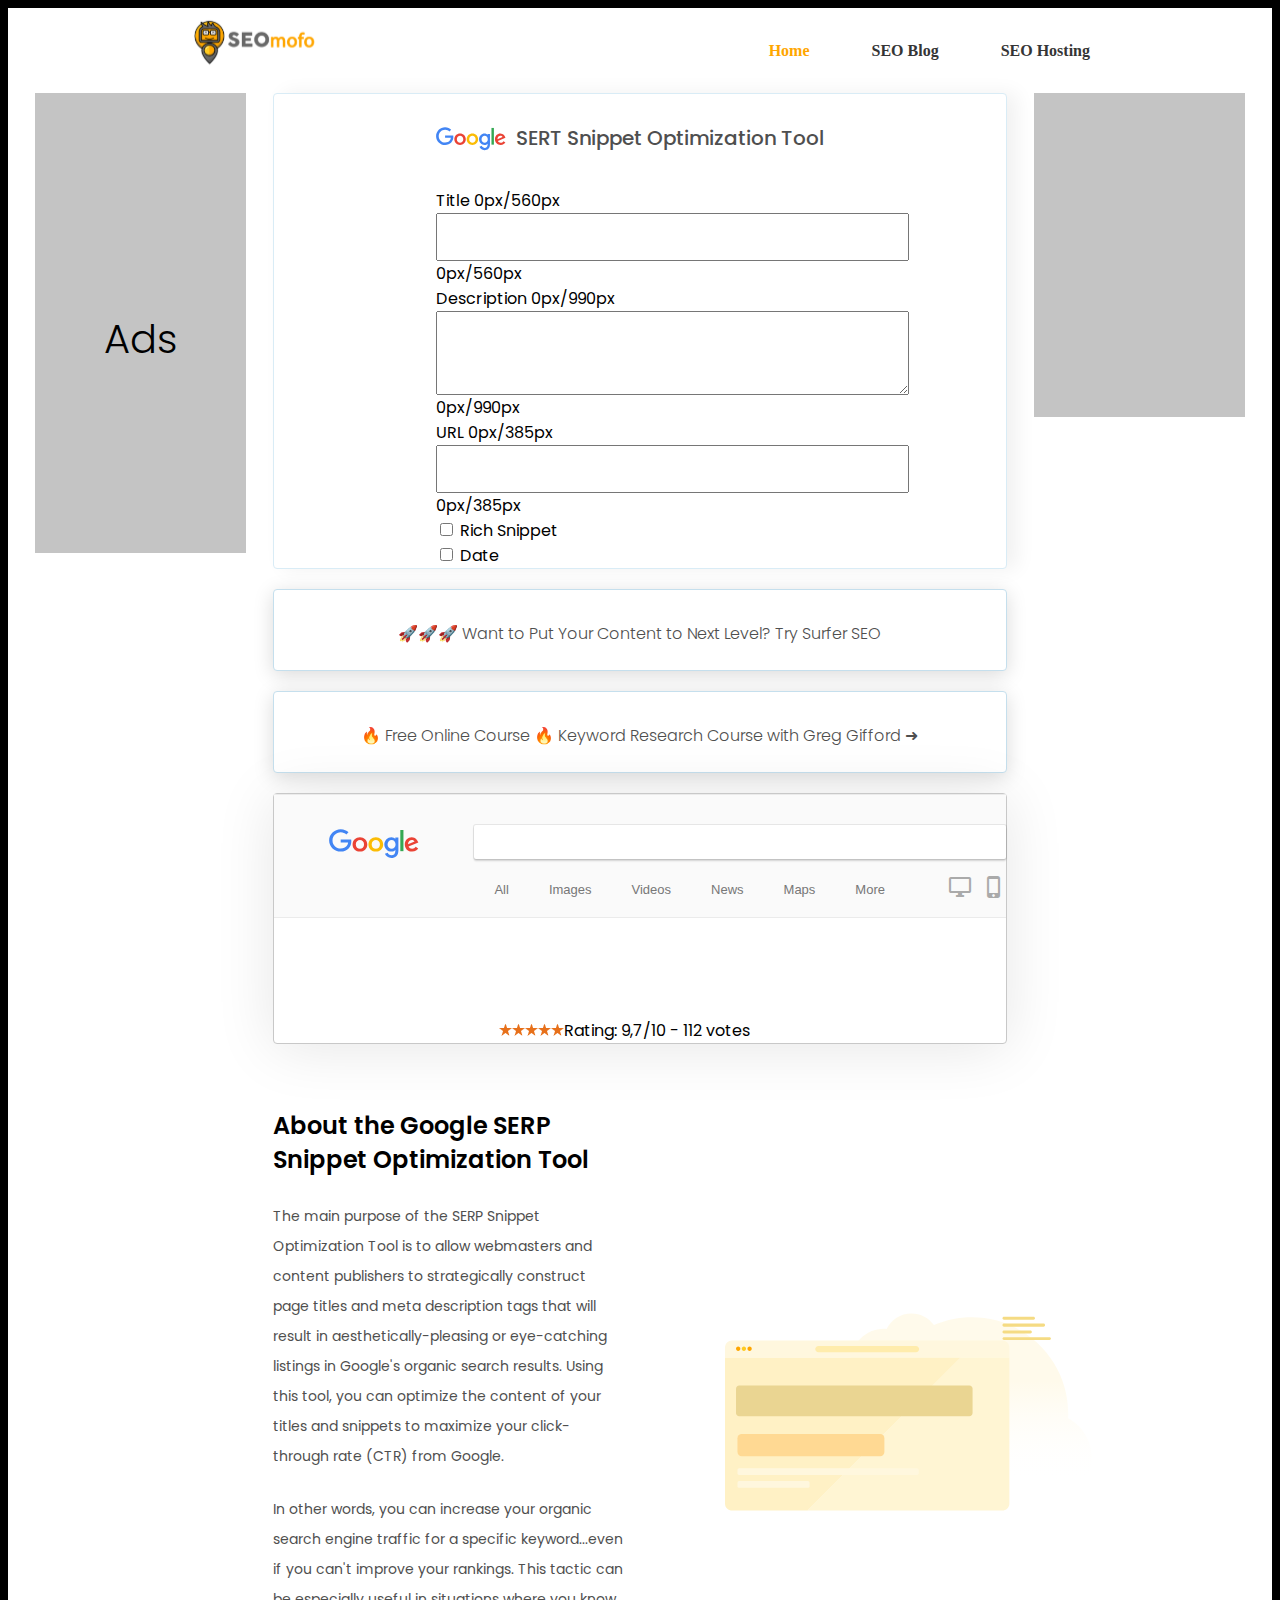
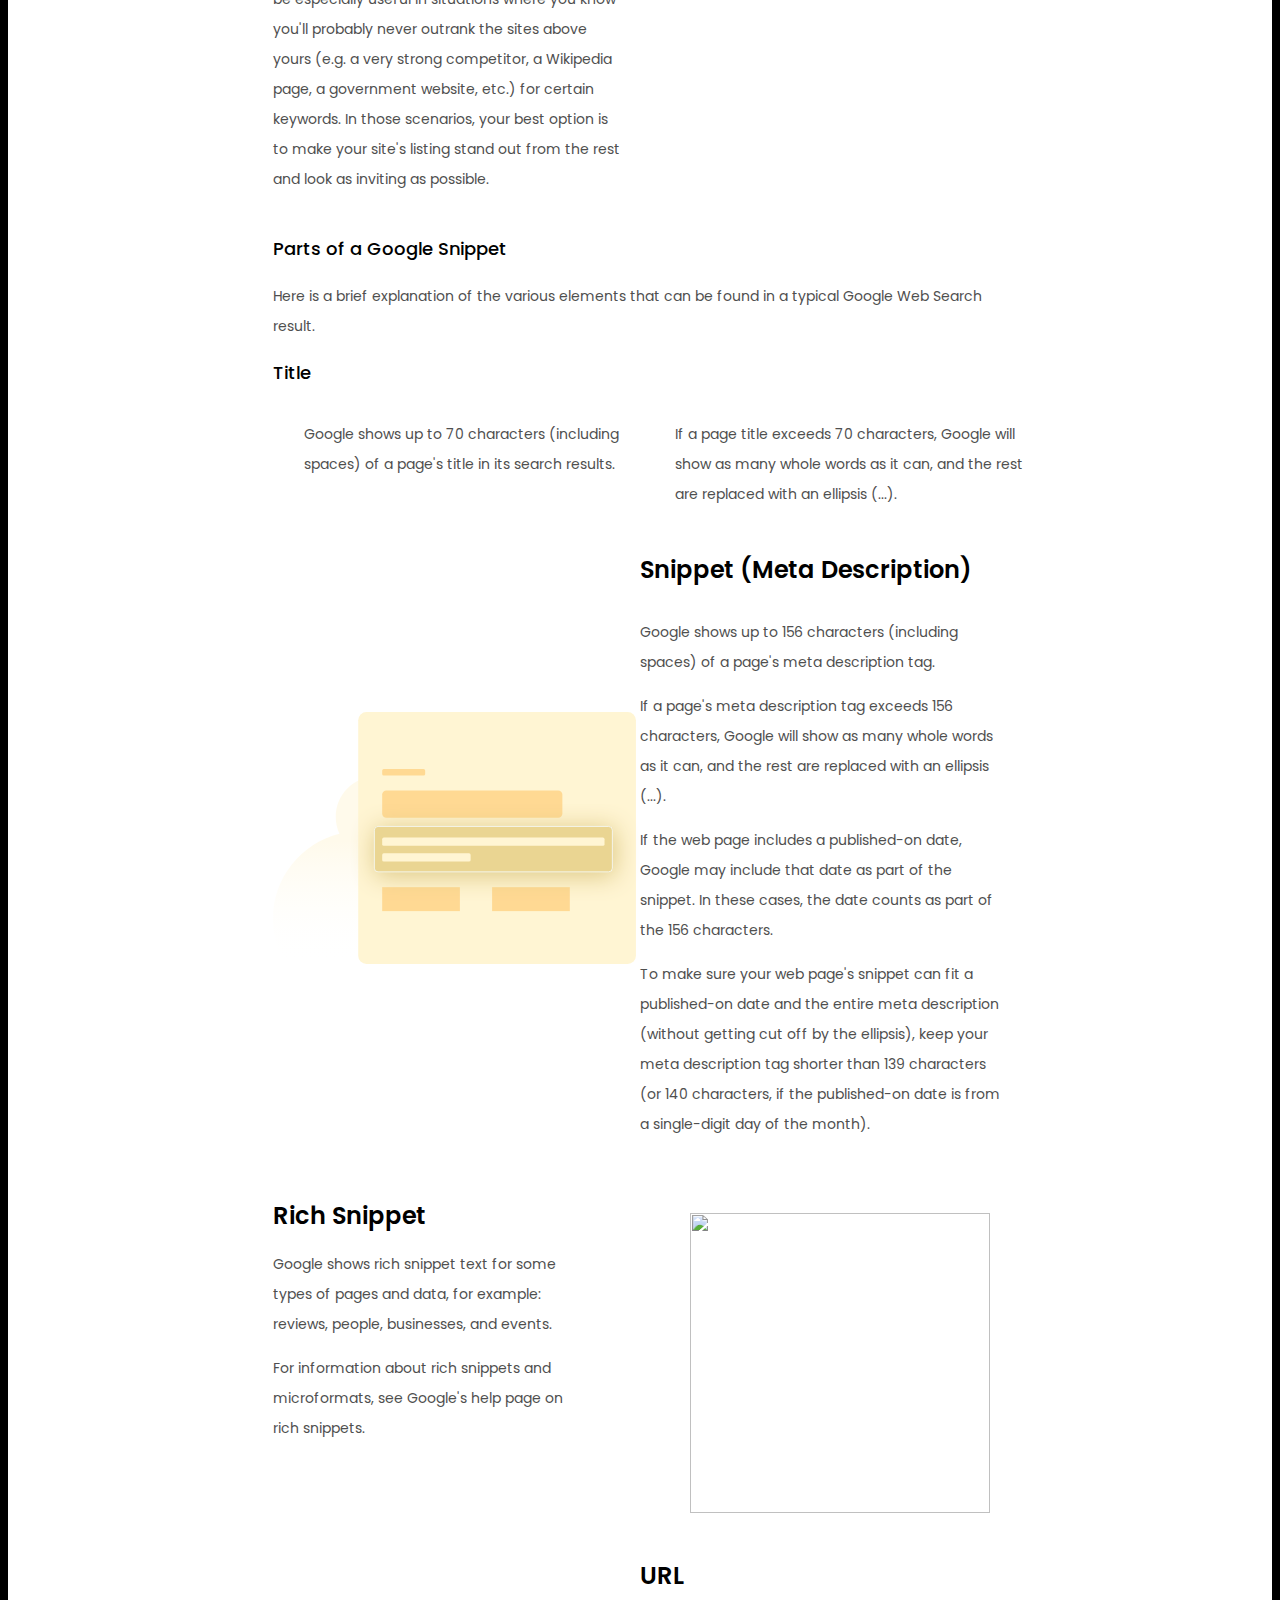
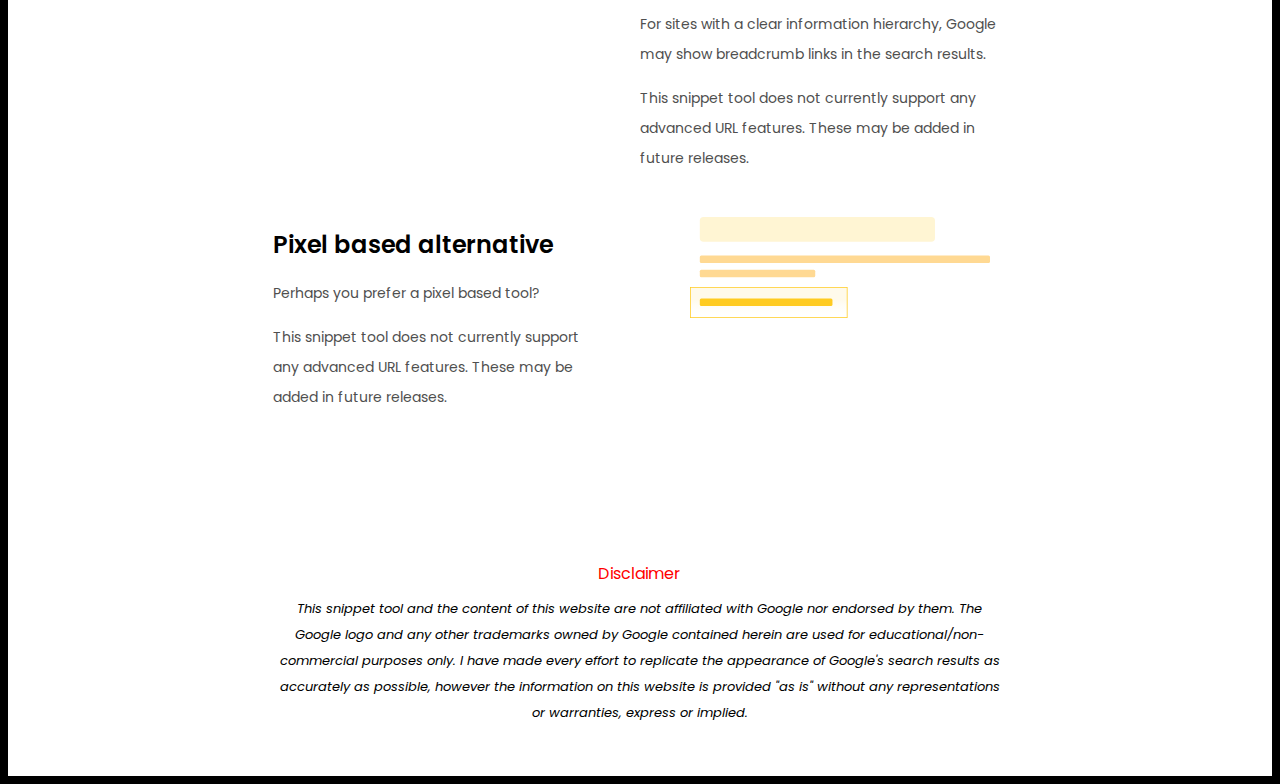
==== commit b50aa527: "svg - finish" ====
--- a/index.html
+++ b/index.html
@@ -1,26 +1,38 @@
-<!doctype html>
-<html lang="en">
+<!-- <!doctype html> -->
+<!-- <html lang="en"> -->
+<html xmlns="http://www.w3.org/1999/xhtml">
+
 <head>
-	<title>Mobile-First Responsive Web Design</title>
-	<meta charset="utf-8">
-	<meta name="viewport" content="width=device-width, initial-scale=1" />
-	<meta name="HandheldFriendly" content="true">
+    <title>Mobile-First Responsive Web Design</title>
+    <meta charset="utf-8">
+    <meta name="viewport" content="width=device-width, initial-scale=1" />
+    <meta http-equiv="content-type" content="text/html; charset=UTF-8">
+    <meta name="HandheldFriendly" content="true">
     <link rel="stylesheet" href="https://cdnjs.cloudflare.com/ajax/libs/font-awesome/4.7.0/css/font-awesome.min.css">
     <link href="https://cdn.jsdelivr.net/npm/bootstrap@5.0.0-beta1/dist/css/bootstrap.min.css" rel="stylesheet" integrity="sha384-giJF6kkoqNQ00vy+HMDP7azOuL0xtbfIcaT9wjKHr8RbDVddVHyTfAAsrekwKmP1" crossorigin="anonymous">
     <link rel="stylesheet" type="text/css" href="style.css" media="screen, handheld" />
     <style>
         @import url('https://fonts.googleapis.com/css2?family=Poppins:wght@500&display=swap');
-        </style>
-        <link href="https://fonts.googleapis.com/icon?family=Material+Icons" rel="stylesheet">
+    </style>
+    <link href="https://fonts.googleapis.com/icon?family=Material+Icons" rel="stylesheet">
+    <script async src="//static.getclicky.com/js"></script>
+    <script src="js/jquery-3.5.1.min.js"></script>
+    <script defer src="js/material.min.js"></script>
+    <script defer src="js/html2canvas.min.js"></script>
+    <script defer src="js/serpsim.js"></script>
+    <script defer src="js/jq-ajax-progress.min.js"></script>
+    <script defer src="js/material-components-web.min.js"></script>
 </head>
+
 <body>
     <header>
         <div class="topnav">
-            <a href="" class="active"><img src="images/logo1.svg" alt="logo" /></a></a>
+            <a href="" class="logo-img active"><img src="images/logo1.svg" alt="logo" /></a>
+            </a>
             <div id="myLinks" class="m-nav">
                 <a class="home active" href="#home">Home</a>
-                <a class="seo-blog"href="#seo-blog">SEO Blog</a>
-                <a href="#seo-hosting">SEO Hosting</a>
+                <a class="seo-blog" id="seo-blog" href="#seo-blog">SEO Blog</a>
+                <a class="seo-hosting" href="#seo-hosting">SEO Hosting</a>
             </div>
             <a href="javascript:void(0);" class="icon" onclick="myFunction()">
                 <i class="fa fa-bars hanvergbtn"></i>
@@ -34,57 +46,67 @@
         </div>
     </header>
     <div class="main">
-      
-
-        <div class="advs-left">
-            <img class="ads-img" src="images/case-photo.png" alt="google-ads" />
+
+
+        <!-- <div class="advs-left ads-container">
+            <img class="ads-img" src="images/case-photo.svg" alt="google-ads" />
+            <p class="advs-txt ads-txt-center">Ads</p>
+        </div> -->
+
+        <div class="advs-left ads-container">
+            <!-- <img class="ads-img" src="images/case-photo.svg" alt="google-ads" /> -->
+            <p class="advs-txt ads-txt-center">Ads</p>
         </div>
 
         <div class="center-form">
             <div class="form-wrapper">
                 <div class="h-row">
                     <div class="logo-div">
-                        <img class="google-logo-part inline-block-child" width="70" height="50" src="images/google_logo.svg" id="google_logo1"alt="Google Logo">
+                        <img class="google-logo-part inline-block-child" width="70" height="50" src="images/google_logo.svg" id="google_logo1" alt="Google Logo">
                     </div>
                     <div class="logo-text-div">
                         <p class='m-intro inline-block-child'>SERT Snippet Optimization Tool</p>
                     </div>
-                    
-                    
-                </div>
+
+
+                </div>
+                <div id="p1" class="mdl-progress mdl-js-progress"></div>
                 <label for="basic-url" class="form-label h-title">Title</label>
-                <label class="m-title mobile-only" >0px/560px</label>
+                <label class="m-title mobile-only">0px/560px</label>
                 <div class="input-row-group">
                     <div class="mb-3 ht-title">
-                        <textarea type="text" class="form-control control-width1 " aria-label="Sizing example input" aria-describedby="inputGroup-sizing-sm"></textarea>
-                        <p class="s-width">0px/560px</p>
-                    </div>
-                    
+                        <input id="title_text" type="text" class="form-control control-width1 serp_input" aria-label="Sizing example input" aria-describedby="inputGroup-sizing-sm">
+                        <div class="counter_div"><span id="title_length">0px/560px</span></div>
+                        <!-- <p class="s-width">0px/560px</p> -->
+                    </div>
+
                 </div>
                 <label for="basic-url" class="form-label h-desc">Description</label>
-                <label class="m-des mobile-only" >0px/990px</label>
+                <label class="m-des mobile-only">0px/990px</label>
                 <div class="input-row-group">
                     <div class="mb-3 ht-desc">
-                        <textarea class="form-control control-width2" aria-label="Sizing example input" aria-describedby="inputGroup-sizing-sm"></textarea>
-                        <p class="s-width2">0px/990px</p>
-                    </div>
-                    
+                        <textarea id="meta_desc" class="form-control control-width2 serp_input" aria-label="Sizing example input" aria-describedby="inputGroup-sizing-sm"></textarea>
+                        <div class="counter_div"><span id="meta_desc_length">0px/990px</span></div>
+                        <!-- <p class="s-width2">0px/990px</p> -->
+                    </div>
+
                 </div>
 
                 <label for="basic-url" class="form-label h-url">URL</label>
-                <label class="m-url mobile-only" >0px/385px</label>
+                <label class="m-url mobile-only">0px/385px</label>
                 <div class="input-row-group">
                     <div class="mb-3 ht-url">
-                        <textarea type="text" class="form-control control-width1" aria-label="Sizing example input" aria-describedby="inputGroup-sizing-sm"></textarea>
-                        <p class="s-width">0px/385px</p>
-                    </div>
-                    
+                        <input id="url" type="text" class="form-control control-width1 serp_input" aria-label="Sizing example input" aria-describedby="inputGroup-sizing-sm">
+                        <div class="counter_div"><span id="url_length">0px/385px</span></div>
+                        <!-- <p class="s-width">0px/385px</p> -->
+                    </div>
+
                 </div>
                 <div class="input-group mb-3">
                     <div class="input-group-prepend">
                         <div class="input-group-text1">
-                        <input type="checkbox" aria-label="Checkbox for following text input">
-                        <label class="form-check-label" for="flexRadioDefault1">
+                            <input id="show_rich" type="checkbox" class="show_box" aria-label="Checkbox for following text input">
+                            <label class="form-check-label" for="flexRadioDefault1">
                         Rich Snippet
                         </label>
                         </div>
@@ -93,8 +115,10 @@
                 <div class="input-group mb-3">
                     <div class="input-group-prepend">
                         <div class="input-group-text2">
-                        <input type="checkbox" aria-label="Checkbox for following text input">
-                        <label class="form-check-label" for="flexRadioDefault1">
+                            <input id="show_date" class="show_box" type="checkbox" aria-label="Checkbox for following text input">
+                            <input id="show_cached" class="show_box" type="checkbox" style="display: none;" checked/>
+                            <input id="show_mobile" class="show_box" type="checkbox" style="display: none;" />
+                            <label class="form-check-label" for="flexRadioDefault1">
                             Date
                         </label>
                         </div>
@@ -102,57 +126,61 @@
                 </div>
             </div>
 
-        
-            <div class="sufer-seo-area1" >
+
+            <div class="sufer-seo-area1">
+
                 <p class="sufer-text">🚀🚀🚀 Want to Put Your Content to Next Level? Try Surfer SEO</p>
             </div>
-            <div class="search-course-area1" >
+            <div class="search-course-area1">
                 <p class="course-text">🔥 Free Online Course 🔥 Keyword Research Course with Greg Gifford ➜</p>
             </div>
             <div id="serp_preview">
                 <div id="top_bar">
-                    <img src="images/google_logo.svg" id="google_logo" alt="Google Logo"> <div id="search_div"><div id="search_input" contenteditable="true"></div>
-                    <div id="search_categories">
-                        <div class="search_cat active">All</div>
-                        <div class="search_cat">Images</div>
-                        <div class="search_cat">Videos</div>
-                        <div class="search_cat">News</div>
-                        <div class="search_cat">Maps</div>
-                    <div class="search_cat">More</div>
-                    <div class="mode_cat" id="mode_mobile">
-                    <span class="material-icons" id="phone_iphone">
+                    <img src="images/google_logo.svg" id="google_logo" alt="Google Logo">
+                    <div id="search_div">
+                        <div id="search_input" contenteditable="true"></div>
+                        <div id="search_categories">
+                            <div class="search_cat active">All</div>
+                            <div class="search_cat">Images</div>
+                            <div class="search_cat">Videos</div>
+                            <div class="search_cat">News</div>
+                            <div class="search_cat">Maps</div>
+                            <div class="search_cat">More</div>
+                            <div class="mode_cat" id="mode_mobile">
+                                <span class="material-icons" id="phone_iphone">
                         phone_iphone
                         </span>
-                    </div>
-                    <div class="mode_cat mode_active" style="padding-left: 0px;" id="mode_desktop">
-                        <span class="material-icons" id="desktop_windows">
+                            </div>
+                            <div class="mode_cat mode_active" style="padding-left: 0px;" id="mode_desktop">
+                                <span class="material-icons" id="desktop_windows">
                             desktop_windows
                         </span>
-                    </div>
-                    </div>
-                </div>
+                            </div>
+                        </div>
+                    </div>
+                </div>
+                <div id="serp_result">
+                    <span id="serp_url"></span>
+                    <div class="arrow_container"><span class="down_arrow"></span></div><br>
+                    <span id="serp_title"></span><br>
+                    <div id="rich_div"><span id="serp_rich"><img id="score_stars" src="img/stars.png" alt="Rating stars">Rating: 9,7/10 - 112 votes</span></div>
+                    <span id="serp_meta"></span>
+                </div>
+                <div id="serp_result_mobile" style="display: none; background-color: #fff;margin-bottom: 10px;font-size: 14px;line-height: 20px;box-shadow: 0 1px 6px rgba(32, 33, 36, 0.28);border-radius: 8px; width: 359px; margin: 0 auto; margin-top: 50px;">
+                    <div id="serp_favdiv_mobile" style="font-size: 14px;line-height: 20px;color: #202124;overflow: hidden;text-overflow: ellipsis;white-space: nowrap;padding-top: 13px;display: block; padding-left: 16px; padding-right: 16px;">
+                        <img id="serp_favicon_mobile" style="margin-right: 12px;vertical-align: middle;width: 16px;height: 16px;" src="[data-uri]">
+                        <span id="serp_favcrumbs_mobile" style="color: #3C4043;white-space: nowrap;font-size: 12px;font-family: Roboto,HelveticaNeue,Arial,sans-serif !important;font-weight: inherit;line-height: 20px;"></span>
+                    </div>
+                    <div id="serp_title_mobile" style="width: 343px; word-wrap: break-word; font-size: 16px; line-height: 20px; padding-top: 12px; padding-left: 16px; padding-right: 16px; Roboto,HelveticaNeue,Arial,sans-serif !important; color: #1967D2;"></div>
+                    <div id="serp_meta_mobile" style="width: 327px; word-wrap: break-word; font-size: 14px; line-height: 20px; padding-top: 12px; padding-left: 16px; padding-right: 16px; padding-bottom: 12px; Roboto,HelveticaNeue,Arial,sans-serif !important; color: #3C4043"></div>
+                    <div id="rich_div_mobile" style="margin-top: -4px; width: 327px; word-wrap: break-word; font-size: 14px; line-height: 20px; padding-left: 16px; padding-right: 16px; padding-bottom: 12px;">
+                        <div id="rating_mobile" style="font-size: 14px; line-height: 20px; font-family: Roboto,HelveticaNeue,Arial,sans-serif; color: #202124;">Rating</div>
+                        <div id="score_mobile" style="margin-top: 5px; font-size: 14px; line-height: 20px; font-family: Roboto,HelveticaNeue,Arial,sans-serif; color: #70757A;">9,2/10 <img id="score_stars_mobile" src="img/stars_mobile.png" alt="Rating stars" style="margin-top: -3px;"> (19)</div>
+                    </div>
+                </div>
+
             </div>
-            <div id="serp_result" >
-                    <span id="serp_url">vpnonline.com</span><div class="arrow_container" style="display: inline;"><span class="down_arrow"></span></div><br>
-                    <span id="serp_title">VPN Online - Find Your VPN Today!</span><br>
-                    <div id="rich_div" style="display: none;"><span id="serp_rich"><img id="score_stars" src="/img/stars.png" alt="Rating stars">Rating: 9,7/10 - 112 votes</span></div>
-                    <span id="serp_meta"><span id="rich_date">24 Dec, 2019 - </span>VPN Online reviews the various VPN services and provides an in-depth look at the strengths and weaknesses of each of VPN.</span>
-                </div>
-                <div id="serp_result_mobile" style="background-color: rgb(255, 255, 255); font-size: 14px; line-height: 20px; box-shadow: rgba(32, 33, 36, 0.28) 0px 1px 6px; border-radius: 8px; width: 359px; margin: 50px auto 0px; display: none;">
-                    <div id="serp_favdiv_mobile" style="font-size: 14px;line-height: 20px;color: #202124;overflow: hidden;text-overflow: ellipsis;white-space: nowrap;padding-top: 13px;display: block; padding-left: 16px; padding-right: 16px;">
-                    <img id="serp_favicon_mobile" style="margin-right: 12px;vertical-align: middle;width: 16px;height: 16px;" src="https://www.google.com/s2/favicons?domain=vpnonline.com">
-                    <span id="serp_favcrumbs_mobile" style="color: #3C4043;white-space: nowrap;font-size: 12px;font-family: Roboto,HelveticaNeue,Arial,sans-serif !important;font-weight: inherit;line-height: 20px;">https://vpnonline.com</span>
-                    </div>
-                    <div id="serp_title_mobile" style="width: 343px; word-wrap: break-word; font-size: 16px; line-height: 20px; padding-top: 12px; padding-left: 16px; padding-right: 16px; Roboto,HelveticaNeue,Arial,sans-serif !important; color: #1967D2;">VPN Online - Find Your VPN Today!</div>
-                    <div id="serp_meta_mobile" style="width: 327px; word-wrap: break-word; font-size: 14px; line-height: 20px; padding-top: 12px; padding-left: 16px; padding-right: 16px; padding-bottom: 12px; Roboto,HelveticaNeue,Arial,sans-serif !important; color: #3C4043">VPN Online reviews the various VPN services and provides an in-depth look at the strengths and weaknesses of each of VPN.</div>
-                    <div id="rich_div_mobile" style="margin-top: -4px; width: 327px; overflow-wrap: break-word; font-size: 14px; line-height: 20px; padding-left: 16px; padding-right: 16px; padding-bottom: 12px; display: none;">
-                    <div id="rating_mobile" style="font-size: 14px; line-height: 20px; font-family: Roboto,HelveticaNeue,Arial,sans-serif; color: #202124;">Rating</div>
-                    <div id="score_mobile" style="margin-top: 5px; font-size: 14px; line-height: 20px; font-family: Roboto,HelveticaNeue,Arial,sans-serif; color: #70757A;">9,2/10 <img id="score_stars_mobile" src="/img/stars_mobile.png" alt="Rating stars" style="margin-top: -3px;"> (19)</div>
-                    </div>
-                </div>
-    
-            </div>
-    
+
             <div class="snippet-area">
                 <div class="snippet-left">
                     <header class="snippet-header">
@@ -160,45 +188,45 @@
                     </header>
                     <div class="snippet-textarea">
                         <p class="f-content">
-                            The main purpose of the SERP Snippet Optimization Tool is to allow webmasters and content publishers to strategically construct page titles and meta description tags that will result in aesthetically-pleasing or eye-catching listings in Google's organic search results. Using this tool, you can optimize the content of your titles and snippets to maximize your click-through rate (CTR) from Google. 
+                            The main purpose of the SERP Snippet Optimization Tool is to allow webmasters and content publishers to strategically construct page titles and meta description tags that will result in aesthetically-pleasing or eye-catching listings in Google's organic
+                            search results. Using this tool, you can optimize the content of your titles and snippets to maximize your click-through rate (CTR) from Google.
                         </p>
                         <p class="f-content1">
-                            In other words, you can increase your organic search engine traffic for a specific keyword...even if you can't improve your rankings. This tactic can be especially useful in situations where you know you'll probably never outrank the sites above yours (e.g. a very strong competitor, a Wikipedia page, a government website, etc.) for certain keywords. In those scenarios, your best option is to make your site's listing stand out from the rest and look as inviting as possible.
+                            In other words, you can increase your organic search engine traffic for a specific keyword...even if you can't improve your rankings. This tactic can be especially useful in situations where you know you'll probably never outrank the sites above yours
+                            (e.g. a very strong competitor, a Wikipedia page, a government website, etc.) for certain keywords. In those scenarios, your best option is to make your site's listing stand out from the rest and look as inviting as possible.
                         </p>
                     </div>
                 </div>
                 <div class="snippet-right">
-                    <img class= "snippet-area-img" src="images/case-photo.png">
+                    <img class="snippet-area-img" src="images/1.svg">
                 </div>
             </div>
-    
+
             <div class="google-snippet-part">
                 <h2 class="snippet-part-title">Parts of a Google Snippet</h2>
                 <p class="snippet-part-text">Here is a brief explanation of the various elements that can be found in a typical Google Web Search result.
-                <h2 class="character-title">Title</h2>
-                <div class="character">
-                    <div class="character-left">
-                        <img class= "character-part-img1" src="images/circle.svg">
-                        <p class="character-part-text-left">Google shows up to 70 characters (including spaces) of a page's title in its search results.</p>
-                    </div>
-                    <div class="character-right">
-                        <img class= "character-part-img2" src="images/circle.svg">
-                        <p class="character-part-text-right">If a page title exceeds 70 characters, Google will show as many whole words as it can, and the rest are replaced with an ellipsis (...).</p>
-                    </div>
-                </div>
-                
-                
-            
+                    <h2 class="character-title">Title</h2>
+                    <div class="character">
+                        <div class="character-left">
+                            <img class="character-part-img1" src="images/circle.svg">
+                            <p class="character-part-text-left">Google shows up to 70 characters (including spaces) of a page's title in its search results.</p>
+                        </div>
+                        <div class="character-right">
+                            <img class="character-part-img2" src="images/circle.svg">
+                            <p class="character-part-text-right">If a page title exceeds 70 characters, Google will show as many whole words as it can, and the rest are replaced with an ellipsis (...).</p>
+                        </div>
+                    </div>
+
+
+
             </div>
-    
+
             <div class="meta-desc-area">
                 <div class="meta-left">
-                    <img class= "meta-area-img" style= "width:300px" src="images/case-photo.png">
+                    <img class="meta-area-img" src="images/2.svg">
                 </div>
                 <div class="meta-right">
-                    <!-- <header class="meta-snippet-header"> -->
-                        <h1 class="meta-title">Snippet (Meta Description) </h1>
-                    <!-- </header> -->
+                    <h1 class="meta-title">Snippet (Meta Description) </h1>
                     <div class="meta-snippet-textarea">
                         <p class="meta-content1">
                             Google shows up to 156 characters (including spaces) of a page's meta description tag.
@@ -210,72 +238,75 @@
                             If the web page includes a published-on date, Google may include that date as part of the snippet. In these cases, the date counts as part of the 156 characters.
                         </p>
                         <p class="meta-content4">
-                            To make sure your web page's snippet can fit a published-on date and the entire meta description (without getting cut off by the ellipsis), keep your meta description tag shorter than 139 characters (or 140 characters, if the published-on date is from a single-digit day of the month).
-    
+                            To make sure your web page's snippet can fit a published-on date and the entire meta description (without getting cut off by the ellipsis), keep your meta description tag shorter than 139 characters (or 140 characters, if the published-on date is from
+                            a single-digit day of the month).
+
                         </p>
                     </div>
                 </div>
             </div>
-    
-    
+
+
             <div class="rich-area">
                 <div class="rich-left">
-                        <h1 class="r-title">Rich Snippet</h1>
+                    <h1 class="r-title">Rich Snippet</h1>
                     <div class="rich-textarea">
                         <p class="r-content1">
                             Google shows rich snippet text for some types of pages and data, for example: reviews, people, businesses, and events.
                         </p>
                         <p class="r-content2">
                             For information about rich snippets and microformats, see Google's help page on rich snippets.
-    
+
                         </p>
                     </div>
                 </div>
                 <div class="rich-right">
-                    <img class= "rich-area-img" style="margin-top: 30px;width:300px;"src="images/case-photo.png">
+                    <img class="rich-area-img" style="margin-top: 30px;width:300px;" src="images/case-photo.png">
                 </div>
             </div>
-    
+
             <div class="url-area">
                 <div class="url-left">
-                    <img class= "meta-area-img" style= "width:300px" src="images/case-photo.png">
+                    <!-- <img class="meta-area-img" style="width:300px" src="images/3.png"> -->
+
                 </div>
                 <div class="url-right">
                     <!-- <header class="meta-snippet-header"> -->
-                        <h1 class="url-title">URL </h1>
+                    <h1 class="url-title">URL </h1>
                     <!-- </header> -->
                     <div class="url-snippet-textarea">
                         <p class="url-content1">
                             For sites with a clear information hierarchy, Google may show breadcrumb links in the search results.
-    
+
                         </p>
                         <p class="url-content2">
                             This snippet tool does not currently support any advanced URL features. These may be added in future releases.
-    
+
                         </p>
                     </div>
                 </div>
             </div>
-    
-    
+
+
             <div class="pixel-area">
                 <div class="pixel-left">
-                        <h1 class="p-title">Pixel based alternative</h1>
+                    <h1 class="p-title">Pixel based alternative</h1>
                     <div class="pixel-textarea">
                         <p class="p-content1">
                             Perhaps you prefer a pixel based tool?
                         </p>
                         <p class="p-content2">
                             This snippet tool does not currently support any advanced URL features. These may be added in future releases.
-    
+
                         </p>
                     </div>
                 </div>
                 <div class="pixel-right">
-                    <img class= "pixel-area-img" style="margin-top: 30px;width:300px;"src="images/case-photo.png">
+                    <img class="pixel-area-img" style="margin-top: 30px;width:300px;" src="images/3.svg">
+
                 </div>
             </div>
-    
+
             <div class="disclaimer-area">
                 <div class="disclaimer-title-area">
                     <span class="disclaimer-title">Disclaimer</span>
@@ -285,7 +316,7 @@
         </div>
 
         <div class="advs-right">
-            <img class="ads-img" src="images/case-photo.png" alt="google-ads" />
+            <img class="ads-img" src="images/case-photo.svg" alt="google-ads" />
         </div>
 
 
@@ -298,5 +329,1061 @@
     </div>
 
     <script type="text/javascript" src="js/init.js"></script>
+    <script type="text/javascript">
+        $(document).ready(function() {
+
+            $.ajaxSetup({
+                // Disable caching of AJAX responses
+                cache: false,
+            });
+
+            $.fn.textWidth = function(text, font) {
+                //if (!$.fn.textWidth.fakeEl) $.fn.textWidth.fakeEl = $('<span>').hide().appendTo(document.body);
+                if (!$.fn.textWidth.fakeEl) $.fn.textWidth.fakeEl = $('<span style="left: -500%; max-width: 1500px;">').hide().appendTo(document.body);
+                $.fn.textWidth.fakeEl.text(text || this.val() || this.text()).css('font', font || this.css('font'));
+                return $.fn.textWidth.fakeEl.width();
+            };
+
+            var max_length_title_dt = 580 //573;
+            var max_length_url_dt = 385;
+            var max_length_meta_dt = 990;
+
+            var max_length_title_mb = 580;
+            var max_length_url_mb = 270;
+            var max_length_meta_mb = 990; //905
+
+            var max_length_title = max_length_title_dt;
+            var max_length_url = max_length_url_dt;
+            var max_length_meta = max_length_meta_dt;
+
+            var title_font_dt = '20px arial';
+            var url_font_dt = '16px arial';
+            var meta_font_dt = '14px arial';
+
+            var title_font_mb = '16px Roboto';
+            var url_font_mb = '14px Roboto';
+            var meta_font_mb = '14px Roboto';
+
+            var title_font = title_font_dt;
+            var url_font = url_font_dt;
+            var meta_font = meta_font_dt;
+
+
+            $("#save_image").click(function() {
+                if ($("#serp_title").text() != "" && $("#serp_url").text() != "" && $("#serp_meta").text() != "") {
+                    DownloadAsImage();
+                    gtag('event', 'Image', {
+                        'event_category': 'Button click',
+                        'event_label': $("#serp_url").text()
+                    });
+                } else {
+                    var data = {
+                        message: 'No snippet available!',
+                        timeout: 3000
+                    };
+                    document.querySelector('#demo-toast-example').MaterialSnackbar.showSnackbar(data);
+
+                }
+            });
+
+            function downloadURI(uri, name) {
+                var link = document.createElement("a");
+                link.download = name;
+                link.href = uri;
+                document.body.appendChild(link);
+                link.click();
+                link.remove();
+            }
+
+            function DownloadAsImage() {
+                var element = $("#serp_result")[0];
+                if ($("#show_mobile").prop('checked')) {
+                    element = $("#serp_result_mobile")[0];
+                }
+                html2canvas(element).then(function(canvas) {
+                    var myImage = canvas.toDataURL('image/png', 1.0);
+                    downloadURI(myImage, "serpsim_snapshot.png");
+                });
+            }
+
+            function setSERPMode(mode) {
+                //console.log('SERP Mode = ' + mode);
+                if (mode === 'mobile') {
+                    $(".mode_active").removeClass('mode_active');
+                    $("#mode_mobile").addClass('mode_active');
+                    $("#show_mobile").prop('checked', true);
+                    $("#serp_result").hide();
+                    $("#serp_result_mobile").show();
+                    title_font = title_font_mb;
+                    url_font = url_font_mb;
+                    meta_font = meta_font_mb;
+                    max_length_title = max_length_title_mb;
+                    max_length_url = max_length_url_mb;
+                    max_length_meta = max_length_meta_mb;
+                    $("#title_text").trigger('keyup');
+                    $("#url").trigger('keyup');
+                    $("#meta_desc").trigger('keyup');
+                } else if (mode === 'desktop') {
+                    $(".mode_active").removeClass('mode_active');
+                    $("#mode_desktop").addClass('mode_active');
+                    $("#show_mobile").prop('checked', false);
+                    $("#serp_result_mobile").hide();
+                    $("#serp_result").show();
+                    title_font = title_font_dt;
+                    url_font = url_font_dt;
+                    meta_font = meta_font_dt;
+                    max_length_title = max_length_title_dt;
+                    max_length_url = max_length_url_dt;
+                    max_length_meta = max_length_meta_dt;
+                    $("#title_text").trigger('keyup');
+                    $("#url").trigger('keyup');
+                    $("#meta_desc").trigger('keyup');
+                }
+            }
+
+            function isURL(str) {
+                regexp = /^(?:(?:https?|ftp):\/\/)?(?:(?!(?:10|127)(?:\.\d{1,3}){3})(?!(?:169\.254|192\.168)(?:\.\d{1,3}){2})(?!172\.(?:1[6-9]|2\d|3[0-1])(?:\.\d{1,3}){2})(?:[1-9]\d?|1\d\d|2[01]\d|22[0-3])(?:\.(?:1?\d{1,2}|2[0-4]\d|25[0-5])){2}(?:\.(?:[1-9]\d?|1\d\d|2[0-4]\d|25[0-4]))|(?:(?:[a-z\u00a1-\uffff0-9]-*)*[a-z\u00a1-\uffff0-9]+)(?:\.(?:[a-z\u00a1-\uffff0-9]-*)*[a-z\u00a1-\uffff0-9]+)*(?:\.(?:[a-z\u00a1-\uffff]{2,})))(?::\d{2,5})?(?:\/\S*)?$/;
+                if (regexp.test(str)) {
+                    return true;
+                } else {
+                    return false;
+                }
+            }
+
+            function mobileURL(url) {
+                if (url.length > 7 && url.includes('/')) {
+                    if (url.endsWith('/')) {
+                        url = url.slice(0, -1);
+                    }
+                    exp = url.split(/^(([^:\/?#]+):)?(\/\/([^\/?#]*))?([^?#]*)(\?([^#]*))?(#(.*))?/);
+                    prefix_string = exp[2] + ':' + exp[3];
+                    path = exp[5].replace(/\//g, ' › ');
+                    if (path === ' > ') {
+                        path = '';
+                    }
+                    if (url.indexOf('https://') == 0) {
+                        return (prefix_string + path);
+                    } else {
+                        return (exp[4] + path);
+                    }
+                }
+            }
+
+            function stripTrailingSlash(str) {
+                if (str.substr(-1) === '/') {
+                    return str.substr(0, str.length - 1);
+                }
+                return str;
+            }
+
+            function extractDomain(url) {
+                var domain;
+                if (url.indexOf("://") > -1) {
+                    domain = url.split('/')[2];
+                } else {
+                    domain = url.split('/')[0];
+                }
+
+                if (domain.indexOf("www.") > -1) {
+                    domain = domain.split('www.')[1];
+                }
+
+                domain = domain.split(':')[0]; //find & remove port number
+                domain = domain.split('?')[0]; //find & remove url params
+
+                return domain;
+            }
+
+            function arrowNavigation(element, event) {
+                switch (event.which) {
+                    case 38: //UP
+                        element.parent().parent().prev().find('.serp_input:first').focus();
+                        break;
+                    case 40: //DOWN
+                        element.parent().parent().next().find('.serp_input:first').focus();
+                        break;
+                }
+            }
+
+            function substringPixels(phrase, limit, font) {
+                pixel_width = 0;
+                for (var i = 0, c = ''; c = phrase.charAt(i); i++) {
+                    if (pixel_width + $.fn.textWidth(c, font) > limit) {
+                        return phrase.substring(0, i);
+                        break;
+                    } else {
+                        pixel_width = pixel_width + $.fn.textWidth(c, font);
+                    }
+                }
+                return phrase;
+            }
+
+            function truncateUrlMobile(url) {
+                suffix_length = $.fn.textWidth('...', url_font);
+                allowed_length = max_length_url - suffix_length;
+                surl = url;
+                for (var i = 0; surl = surl.substring(0, surl.length - 1); i++) {
+                    //console.log(surl + "(" + $.fn.textWidth(surl, url_font) + ")");
+                    if ($.fn.textWidth(surl, url_font) <= allowed_length) {
+                        return surl + '...';
+                        break;
+                    } else {}
+                }
+            }
+
+            function truncateUrl(url) {
+                exp = url.split(/^(([^:\/?#]+):)?(\/\/([^\/?#]*))?([^?#]*)(\?([^#]*))?(#(.*))?/);
+                prefix_string = exp[2] + ':' + exp[3];
+                prefix = $.fn.textWidth(prefix_string, url_font);
+                path = exp[5].split("/");
+                last_part = '/' + path[path.length - 1];
+                if (last_part == '/') {
+                    last_part = '/' + path[path.length - 2] + '/';
+                }
+                last_part_pixels = $.fn.textWidth(last_part, url_font);
+                fit_last = true;
+                offset = 0;
+                if ($("#show_cached").prop('checked')) {
+                    offset = 54;
+                }
+                remains = max_length_url - prefix - last_part_pixels - offset - 32;
+                suffix = "";
+                if (remains < 0) {
+                    suffix = '/...' + substringPixels(last_part, last_part_pixels + remains, url_font) + ' ...';
+                } else if (remains < 15.52) {
+                    pre_suffix = "";
+                    if (substringPixels(exp[5], remains) != "") {
+                        pre_suffix = substringPixels(exp[5], remains, url_font);
+                    } else {
+                        pre_suffix = "/";
+                    }
+                    suffix = pre_suffix + '...' + substringPixels(last_part, last_part_pixels + remains, url_font) + ' ...';
+                } else {
+                    suffix = substringPixels(exp[5], remains, url_font) + '...' + last_part;
+                }
+                return prefix_string + suffix;
+            }
+
+            function truncateString(text, length) {
+                if (text.length >= length) {
+                    return text.substring(0, length - 3) + '...';
+                } else {
+                    return text;
+                }
+            }
+
+            function uncheckBoxes() {
+                $(".show_box").each(function() {
+                    if ($(this).prop('checked') === true && $(this).attr('id') !== 'show_mobile') {
+                        $(this).trigger('click');
+                    }
+                });
+            }
+
+            function clearInput() {
+                $("#ext_url").val('').trigger('keyup');
+                $("#title_text").val('').trigger('keyup');
+                $("#url").val('').trigger('keyup');
+                $("#meta_desc").val('').trigger('keyup');
+                $("#snippet_id").val('');
+                $(".active_snippet").removeClass('active_snippet');
+                $("#serp_favicon_mobile").attr('src', '[data-uri]');
+                uncheckBoxes();
+            }
+
+            function fillClipboard() {
+                var clipboard_data = "";
+                $(".snippet_list").filter(":visible").each(function(i) {
+                    clipboard_data += $(this).attr("data-serp-title") + "\t" + $(this).attr("data-serp-url") + "\t" + $(this).attr("data-serp-meta") + "\r\n";
+                });
+                $("#clipboard_data").val(clipboard_data);
+            }
+
+            function loadSnippet(snippet) {
+                if (snippet.hasClass('error')) {
+                    snippet.removeClass('error');
+                    snippet.addClass('had_error');
+                }
+                snippet.addClass('active_snippet');
+                snippet.find('.saved_title:first').addClass('active_snippet');
+                snippet.find('.saved_url:first').addClass('active_snippet');
+                snippet.find('.delete_snippet:first').addClass('active_snippet');
+                snippet.find('.snippet_number:first').addClass('active_snippet');
+                $("#title_text").val(snippet.attr('data-serp-title')).trigger('keyup');
+                $("#url").val(snippet.attr('data-serp-url')).trigger('keyup');
+                $("#meta_desc").val(snippet.attr('data-serp-meta')).trigger('keyup');
+                $("#snippet_id").val(snippet.attr('data-snippet-id'));
+                document.querySelector('#logo_div').scrollIntoView({
+                    behavior: 'smooth'
+                });
+            }
+
+            function calcNumbers() {
+                var snippCount = $(".snippet_list").length;
+                $(".snippet_list").each(function(i) {
+                    currNo = parseInt(snippCount) - parseInt(i);
+                    $(this).attr('data-list-number', currNo);
+                    if (currNo % 2 === 0) {
+                        $(this).addClass('evenDiv');
+                    } else {
+                        $(this).removeClass('evenDiv');
+                    }
+                    $(".snippet_number", this).html(currNo + '.');
+                });
+            }
+
+            $("#filter_snippet").click(function() {
+                if ($(this).prop("checked")) {
+                    $(".snippet_list").hide();
+                    $(".snippet_list.error").show();
+                    $(".snippet_list.had_error").show();
+                } else {
+                    $(".snippet_list").show();
+                }
+            });
+
+            //SHARE BUTTON
+            $("#share").click(function() {
+                if ($(".snippet_list").length == 0 && ($("#serp_title").text() == '' && $("#serp_url").text() == '' && $("#serp_meta").text() == '')) {
+                    var data = {
+                        message: 'Nothing to share',
+                        timeout: 2000
+                    };
+                    document.querySelector('#demo-toast-example').MaterialSnackbar.showSnackbar(data);
+                } else {
+                    if ($(".snippet_list").length == 0 && ($("#serp_title").text() != '' && $("#serp_url").text() != '' && $("#serp_meta").text() != '')) {
+                        $("#save_snippet").trigger('click');
+                    }
+                    serpsim_url = window.location.href;
+                    $("#clipboard_data").val(serpsim_url);
+
+                    var data = {
+                        message: 'Project-URL copied to clipboard',
+                        timeout: 4000
+                    };
+
+                    var tempInput = document.createElement("textarea");
+                    tempInput.style = "position: absolute; left: -1000px; top: -1000px";
+                    tempInput.value = $("#clipboard_data").val();
+                    document.body.appendChild(tempInput);
+                    tempInput.select();
+                    document.execCommand("copy");
+                    document.body.removeChild(tempInput);
+                    document.querySelector('#demo-toast-example').MaterialSnackbar.showSnackbar(data);
+                    gtag('event', 'Share', {
+                        'event_category': 'Snippet',
+                        'event_label': serpsim_url
+                    });
+                }
+            });
+
+            //COPY BUTTON SMALL
+            $("#copy").click(function() {
+                if ($(".snippet_list").filter(":visible").length > 0) {
+                    $(".copy").trigger("click");
+                } else {
+                    clipboard_data = $("#title_text").val() + "\t" + $("#url").val() + "\t" + $("#meta_desc").val() + "\r\n";
+                    $("#clipboard_data").val(clipboard_data);
+
+                    var data = {
+                        message: 'Snippet copied to clipboard.',
+                        timeout: 2000
+                    };
+
+                    var tempInput = document.createElement("textarea");
+                    tempInput.style = "position: absolute; left: -1000px; top: -1000px";
+                    tempInput.value = $("#clipboard_data").val();
+                    document.body.appendChild(tempInput);
+                    tempInput.select();
+                    document.execCommand("copy");
+                    document.body.removeChild(tempInput);
+                    document.querySelector('#demo-toast-example').MaterialSnackbar.showSnackbar(data);
+                }
+            });
+
+            //CLEAR BUTTON
+            $("#clear").click(function() {
+                clearInput();
+            });
+
+            //COPY BUTTON
+            $(document).on("click", ".copy", function() {
+                fillClipboard();
+                var data = {
+                    message: $(".snippet_list").filter(":visible").length + ' snippets copied to clipboard.',
+                    timeout: 2000
+                };
+                var tempInput = document.createElement("textarea");
+                tempInput.style = "position: absolute; left: -1000px; top: -1000px";
+                tempInput.value = $("#clipboard_data").val();
+                document.body.appendChild(tempInput);
+                tempInput.select();
+                document.execCommand("copy");
+                document.body.removeChild(tempInput);
+                document.querySelector('#demo-toast-example').MaterialSnackbar.showSnackbar(data);
+            });
+
+            //ENTER KEY in EXT URL
+            $("#ext_url").keyup(function(e) {
+                arrowNavigation($(this), e);
+                if (e.keyCode == 13) {
+                    $("#fetch_url").trigger('click');
+                }
+            });
+
+
+            //SAVE SNIPPET
+            $("#save_snippet").click(function() {
+                if ($("#serp_title").text() != '' && $("#serp_url").text() != '' && $("#serp_meta").text() != '') {
+                    $("#serp_result").addClass('fadeOutDown');
+                    setTimeout(function() {
+                        $("#serp_result").removeClass('fadeOutDown');
+                        if ($("#snippet_id").val() == '' || $(".snippet_list[data-snippet-id='" + $("#snippet_id").val() + "']").length === 0) {
+                            $('<div class="snippet_list" data-snippet-id="' + Date.now() + Math.random() + '" data-serp-title="' + $("#title_text").val() + '" data-serp-url="' + $("#url").val() + '" data-serp-meta="' + $("#meta_desc").val() + '" data-list-number="' + (parseInt($(".snippet_list").length) + 1) + '"><div class="snippet_number">' + ($(".snippet_list").length + 1) + '.</div><div class="snippet_text"><span class="saved_title">' + truncateString($("#serp_title").text(), 65) + '</span><span class="saved_url">' + truncateString($("#serp_url").text(), 80) + '</span></div><div class="snippet_options"><i class="material-icons delete_snippet">clear</i></div>').insertAfter($("#snippet_list_header"));
+                            if ($(".snippet_list").length % 2 === 0) {
+                                $(".snippet_list:first").addClass('evenDiv');
+                            }
+                        } else {
+                            if ($.fn.textWidth($("#title_text").val(), title_font) <= max_length_title && $.fn.textWidth($("#meta_desc").val(), meta_font) <= max_length_meta) {
+                                $(".snippet_list[data-snippet-id='" + $("#snippet_id").val() + "']").removeClass('error').removeClass('had_error');
+                            } else {
+                                $(".snippet_list[data-snippet-id='" + $("#snippet_id").val() + "']").addClass('error');
+                            }
+
+                            $(".snippet_list[data-snippet-id='" + $("#snippet_id").val() + "']").attr("data-serp-title", $("#title_text").val()).attr("data-serp-url", $("#url").val()).attr("data-serp-meta", $("#meta_desc").val());
+                            $(".snippet_list[data-snippet-id='" + $("#snippet_id").val() + "']").find(".saved_title:first").html(truncateString($("#serp_title").text(), 65));
+                            $(".snippet_list[data-snippet-id='" + $("#snippet_id").val() + "']").find(".saved_url:first").html(truncateString($("#serp_url").text(), 80));
+                        }
+
+                        extra_snippets = [];
+                        $(".snippet_list").each(function(i) {
+                            extra_snippets[i] = [$(this).attr("data-list-number"), $(this).attr("data-snippet-id"), $(this).attr("data-serp-title"), $(this).attr("data-serp-url"), $(this).attr("data-serp-meta")];
+                        });
+
+                        slug = window.location.pathname.replace(/\//g, '');
+                        if (slug) {
+                            $.post("/process_serpsim", {
+                                action: 'update',
+                                title: $("#title_text").val(),
+                                url: $("#url").val(),
+                                meta: $("#meta_desc").val(),
+                                extra: extra_snippets,
+                                slug: slug
+                            });
+                            gtag('event', 'Update', {
+                                'event_category': 'Button click',
+                                'event_label': slug
+                            });
+                        } else {
+                            $.post("/process_serpsim", {
+                                action: 'save',
+                                title: $("#title_text").val(),
+                                url: $("#url").val(),
+                                meta: $("#meta_desc").val(),
+                                extra: extra_snippets
+                            }).done(function(json) {
+                                history.replaceState({}, 'Serpsim', "/" + $.parseJSON(json).slug + "/");
+                                slug = $.parseJSON(json).slug;
+                                gtag('event', 'Save', {
+                                    'event_category': 'Button click',
+                                    'event_label': slug
+                                });
+                            });
+                        }
+
+                        $("#list_container").show();
+                        var data = {
+                            message: 'Snippet saved.',
+                            timeout: 2000
+                        };
+                        document.querySelector('#demo-toast-example').MaterialSnackbar.showSnackbar(data);
+                        clearInput();
+                    }, 1000);
+                } else {
+                    var data = {
+                        message: 'Missing data, unable to save.',
+                        timeout: 2000
+                    };
+                    document.querySelector('#demo-toast-example').MaterialSnackbar.showSnackbar(data);
+                }
+
+            });
+
+            //RICH SNIPPET
+            $("#show_rich").click(function() {
+                $("#rich_div_mobile").toggle();
+                $("#rich_div").toggle();
+            });
+
+            //SHOW DATE
+            $("#show_date").click(function() {
+                var date_string = '24 Dec, 2019 - ';
+                var elm_id = 'serp_meta';
+                if ($("#show_mobile").prop('checked')) {
+                    date_string = '24 Dec 2019 · ';
+                    elm_id = 'serp_meta_mobile';
+                }
+                if ($("#show_date").prop('checked')) {
+                    $("#meta_desc").trigger('keyup');
+                    $("#" + elm_id).prepend('<span id="rich_date">' + date_string + '</span>');
+                } else {
+                    $("#" + elm_id).html($("#serp_meta").html().replace(date_string, ''));
+                    $("#meta_desc").trigger('keyup');
+                }
+            });
+
+            //SHOW CACHED
+            $("#show_cached").click(function() {
+                if ($(".arrow_container").css('display') == 'none') {
+                    $(".arrow_container").css('display', 'inline');
+                    $("#serp_url_mobile").prepend('<img src="/img/amp_logo.png" alt="AMP logo" style="margin-right: 6px; margin-top: -1px;"/>');
+                } else {
+                    $("#serp_url_mobile").text($("#serp_url_mobile").text().replace('<img src="/img/amp_logo.png" alt="AMP logo" style="margin-right: 6px; margin-top: -1px;"/>', ''));
+                    //console.log($("#serp_url_mobile").text());
+                    $(".arrow_container").css('display', 'none');
+                    $("#url").trigger('keyup');
+                }
+            });
+
+            //MODE MOBILE
+            $("#mode_mobile").click(function() {
+                setSERPMode('mobile');
+            });
+
+            //MODE DESKTOP
+            $("#mode_desktop").click(function() {
+                setSERPMode('desktop');
+            });
+
+            //DELETE SNIPPET
+            $(document).on("click", ".delete_snippet", function() {
+                $(this).closest('.snippet_list').remove();
+                calcNumbers();
+                if ($(".snippet_list").length == 0) {
+                    $("#list_container").hide();
+                }
+                var data = {
+                    message: 'Snippet removed.',
+                    timeout: 2000
+                };
+                slug = window.location.pathname.replace(/\//g, '');
+                extra_snippets = [];
+                $(".snippet_list").each(function(i) {
+                    extra_snippets[i] = [$(this).attr("data-list-number"), $(this).attr("data-snippet-id"), $(this).attr("data-serp-title"), $(this).attr("data-serp-url"), $(this).attr("data-serp-meta")];
+                });
+                $.post("/process_serpsim", {
+                    action: 'update',
+                    title: $("#title_text").val(),
+                    url: $("#url").val(),
+                    meta: $("#meta_desc").val(),
+                    extra: extra_snippets,
+                    slug: slug
+                }).done(function() {
+                    document.querySelector('#demo-toast-example').MaterialSnackbar.showSnackbar(data);
+                });
+                if ($(".snippet_list").length == 0) {
+                    $("#list_container").hide();
+
+                }
+            });
+
+            //LOAD SNIPPET
+            $(document).on("click", ".snippet_text", function() {
+                $(".had_error").each(function() {
+                    $(this).addClass('error').removeClass('had_error');
+                });
+                clearInput();
+                loadSnippet($(this).closest('.snippet_list'));
+            });
+
+            //Bind eventhandler to progressbar
+            document.getElementById('p1').addEventListener('mdl-componentupgraded', function() {
+                document.getElementById('p1').MaterialProgress.setProgress(0);
+            });
+
+            //EXT URL
+            $("#ext_url").bind('paste', function() {
+                setTimeout(function() {
+                    var paste_list = $("#ext_url").val();
+                    arrURLs = paste_list.split(" ");
+                    if (arrURLs.length < 2) {
+                        return;
+                    }
+                    containsErr = false;
+                    invalidData = "";
+                    for (let i = 0, size = arrURLs.length; i < size; i++) {
+                        if (!isURL(arrURLs[i])) {
+                            invalidData = arrURLs[i];
+                            containsErr = true;
+                            break;
+                        }
+                    }
+                    if (containsErr) { //INVALID DATA
+                        var data = {
+                            message: 'Data pasted contained invalid url data ("' + invalidData + '").',
+                            timeout: 2000
+                        };
+                        document.querySelector('#demo-toast-example').MaterialSnackbar.showSnackbar(data);
+                        $("#ext_url").val('');
+                    } else { //URL LIST OK
+                        var error_alert = 0;
+                        $("#p1").show();
+                        var lastResponseLength = false;
+                        var ajaxRequest = $.ajax({
+                            type: 'get',
+                            url: '/process_serpsim',
+                            data: {
+                                action: 'bulk',
+                                urls: $("#ext_url").val().trim()
+                            },
+                            processData: true,
+                            xhrFields: {
+                                // Getting on progress streaming response
+                                onprogress: function(e) {
+                                    var progressResponse;
+                                    var response = e.currentTarget.response;
+                                    if (lastResponseLength === false) {
+                                        progressResponse = response;
+                                        lastResponseLength = response.length;
+                                    } else {
+                                        progressResponse = response.substring(lastResponseLength);
+                                        lastResponseLength = response.length;
+                                    }
+                                    if (progressResponse.indexOf('[') == -1) {
+                                        try {
+                                            var parsedResponse = JSON.parse(progressResponse);
+                                            if (parsedResponse.progress !== "undefined") {
+                                                document.getElementById('p1').MaterialProgress.setProgress(parsedResponse.progress);
+                                            }
+                                        } catch (e) {
+                                            return false;
+                                        }
+                                    }
+                                }
+                            }
+                        });
+
+                        // On failed
+                        ajaxRequest.fail(function(error) {
+                            if (error == 'sitemap_index') {
+                                error_alert = 1;
+                                return;
+                            }
+                        });
+
+                        // On completed
+                        ajaxRequest.done(function(json) {
+                            $("#p1").hide();
+                            document.getElementById('p1').MaterialProgress.setProgress(0);
+                            if ($("#show_mobile").prop('checked')) {
+                                setSERPMode('mobile');
+                            } else {
+                                setSERPMode('desktop');
+                            }
+                            uncheckBoxes();
+
+                            parsed_json = JSON.parse(json.slice(json.indexOf('['), json.length));
+
+                            $.each(parsed_json, function(i, item) {
+                                var snippet_class = "snippet_list";
+                                if ($.fn.textWidth(item.title, title_font) > max_length_title || $.fn.textWidth(item.meta, meta_font) > max_length_meta) {
+                                    snippet_class += " error";
+                                }
+                                $('<div class="' + snippet_class + '" data-snippet-id="' + Date.now() + Math.random() + '" data-serp-title="' + item.title + '" data-serp-url="' + item.url + '" data-serp-meta="' + item.meta + '" data-list-number="' + (parseInt($(".snippet_list").length) + 1) + '"><div class="snippet_number">' + (parseInt($(".snippet_list").length) + 1) + '.</div><div class="snippet_text"><span class="saved_title">' + truncateString(item.title, 65) + '</span><span class="saved_url">' + truncateString(item.url, 80) + '</span></div><div class="snippet_options"><i class="material-icons delete_snippet">clear</i></div>').insertAfter($("#snippet_list_header"));
+                                if ($(".snippet_list").length % 2 === 0) {
+                                    $(".snippet_list:first").addClass('evenDiv');
+                                }
+                            });
+                            if ($(".snippet_list").length > 0) {
+                                $("#list_container").show();
+                            }
+                            var data = {
+                                message: 'Saved snippets loaded',
+                                timeout: 2000
+                            };
+                            if (data) {
+                                document.querySelector('#demo-toast-example').MaterialSnackbar.showSnackbar(data);
+                            }
+                            loadSnippet($(".snippet_list:first"));
+
+                            var alert_msg = 'Data from URL downloaded.';
+                            if (error_alert == 1) {
+                                alert_msg = 'Sitemap index-file detected. Please enter the actual sitemap.xml URL.';
+                            }
+                            var data = {
+                                message: alert_msg,
+                                timeout: 3000
+                            };
+                            document.querySelector('#demo-toast-example').MaterialSnackbar.showSnackbar(data);
+                        });
+
+                    }
+                }, 100);
+            });
+
+            $("#fetch_url").click(function() {
+                $("#ext_url").val($("#ext_url").val().replace('\t', '').trim());
+                if (!isURL($("#ext_url").val())) {
+                    var data = {
+                        message: 'Invalid URL',
+                        timeout: 2000
+                    };
+                    document.querySelector('#demo-toast-example').MaterialSnackbar.showSnackbar(data);
+                    return;
+                }
+                //SITEMAP
+                if ($("#ext_url").val().includes("sitemap") && $("#ext_url").val().endsWith(".xml")) {
+                    $(".snippet_list").remove();
+                    $("#list_container").hide();
+                    $("#title_text").val('').trigger('keyup');
+                    $("#url").val('').trigger('keyup');
+                    $("#meta_desc").val('').trigger('keyup');
+                    $("#snippet_id").val('');
+                    $(".active_snippet").removeClass('active_snippet');
+                    uncheckBoxes();
+
+                    //$("#ext_url_status").show();
+                    var error_alert = 0;
+                    $("#p1").show();
+                    var lastResponseLength = false;
+                    var ajaxRequest = $.ajax({
+                        type: 'get',
+                        url: '/process_serpsim',
+                        data: {
+                            action: 'sitemap',
+                            url: $("#ext_url").val().trim()
+                        },
+                        processData: true,
+                        xhrFields: {
+                            // Getting on progress streaming response
+                            onprogress: function(e) {
+                                var progressResponse;
+                                var response = e.currentTarget.response;
+                                if (lastResponseLength === false) {
+                                    progressResponse = response;
+                                    lastResponseLength = response.length;
+                                } else {
+                                    progressResponse = response.substring(lastResponseLength);
+                                    lastResponseLength = response.length;
+                                }
+                                try {
+                                    var parsedResponse = JSON.parse(progressResponse);
+                                    if (parsedResponse.progress !== "undefined") {
+                                        document.getElementById('p1').MaterialProgress.setProgress(parsedResponse.progress);
+                                    }
+                                } catch (e) {
+                                    return false;
+                                }
+                                var parsedResponse = JSON.parse(progressResponse);
+                                if (parsedResponse.progress !== "undefined") {
+                                    document.getElementById('p1').MaterialProgress.setProgress(parsedResponse.progress);
+                                }
+                            }
+                        }
+                    });
+
+                    // On failed
+                    ajaxRequest.fail(function(error) {
+                        if (error == 'sitemap_index') {
+                            error_alert = 1;
+                            return;
+                        }
+                    });
+
+                    // On completed
+                    ajaxRequest.done(function(json) {
+                        $("#p1").hide();
+                        document.getElementById('p1').MaterialProgress.setProgress(0);
+                        if ($("#show_mobile").prop('checked')) {
+                            setSERPMode('mobile');
+                        } else {
+                            setSERPMode('desktop');
+                        }
+                        uncheckBoxes();
+
+                        parsed_json = JSON.parse(json.slice(json.indexOf('['), json.length));
+
+                        $.each(parsed_json, function(i, item) {
+                            var snippet_class = "snippet_list";
+                            if ($.fn.textWidth(item.title, title_font) > max_length_title || $.fn.textWidth(item.meta, meta_font) > max_length_meta) {
+                                snippet_class += " error";
+                            }
+                            $('<div class="' + snippet_class + '" data-snippet-id="' + Date.now() + Math.random() + '" data-serp-title="' + item.title + '" data-serp-url="' + item.url + '" data-serp-meta="' + item.meta + '" data-list-number="' + (parseInt($(".snippet_list").length) + 1) + '"><div class="snippet_number">' + (parseInt($(".snippet_list").length) + 1) + '.</div><div class="snippet_text"><span class="saved_title">' + truncateString(item.title, 65) + '</span><span class="saved_url">' + truncateString(item.url, 80) + '</span></div><div class="snippet_options"><i class="material-icons delete_snippet">clear</i></div>').insertAfter($("#snippet_list_header"));
+                            if ($(".snippet_list").length % 2 === 0) {
+                                $(".snippet_list:first").addClass('evenDiv');
+                            }
+                        });
+                        if ($(".snippet_list").length > 0) {
+                            $("#list_container").show();
+                        }
+                        var data = {
+                            message: 'Saved snippets loaded',
+                            timeout: 2000
+                        };
+                        if (data) {
+                            document.querySelector('#demo-toast-example').MaterialSnackbar.showSnackbar(data);
+                        }
+                        loadSnippet($(".snippet_list:first"));
+
+                        var alert_msg = 'Data from URL downloaded.';
+                        if (error_alert == 1) {
+                            alert_msg = 'Sitemap index-file detected. Please enter the actual sitemap.xml URL.';
+                        }
+                        var data = {
+                            message: alert_msg,
+                            timeout: 3000
+                        };
+                        document.querySelector('#demo-toast-example').MaterialSnackbar.showSnackbar(data);
+                        $("#ext_url_status").hide();
+                    });
+                } else {
+                    $("#ext_url_status").show();
+                    $.getJSON("/process_serpsim", {
+                        action: 'fetch_url',
+                        url: $("#ext_url").val().trim()
+                    }, function(json) {
+                        if ($("#show_mobile").prop('checked')) {
+                            setSERPMode('mobile');
+                        } else {
+                            setSERPMode('desktop');
+                        }
+                        uncheckBoxes();
+                        if (json.error == 'missing_title') {
+                            error_alert = 1;
+                            return;
+                        }
+
+                        $("#serp_favicon_mobile").attr('src', 'https://www.google.com/s2/favicons?domain=' + extractDomain(json.url.replace(/\s+/g, " ")));
+                        //$("#serp_favcrumbs_mobile").text(json.url.replace(/\s+/g, " ").replace(/([^\/])(\/)([^\/])/g,"$1 > $3").replace(/\.[^/.]+$/, ""));
+                        $("#serp_favcrumbs_mobile").text(json.url.replace(/\s+/g, " ").replace(/([^\/])(\/)([^\/])/g, "$1 › $3").replace(/\/$/, ""));
+                        $("#title_text").val(json.title.replace(/\s+/g, " ")).trigger('keyup');
+                        $("#meta_desc").val(json.meta.replace(/\s+/g, " ")).trigger('keyup');
+                        $("#url").val(json.url.replace(/\s+/g, " ")).trigger('keyup');
+                        //$("#url").val(json.url.replace(/\s+/g, " ").replace(/([^\/])(\/)([^\/])/g,"$1 › $3").replace(/\/$/, "")).trigger('keyup');
+                        $("#ext_url").val(json.url);
+                        $("#snippet_id").val('');
+                        $(".active_snippet").removeClass('active_snippet');
+                    }).done(function() {
+                        var alert_msg = 'Data from URL downloaded.';
+                        if (error_alert == 1) {
+                            alert_msg = "Unable to fetch data from URL. Possibly caused by misconfigured gzip or encoding issue.";
+                        }
+
+                        var data = {
+                            message: alert_msg,
+                            timeout: 3000
+                        };
+                        document.querySelector('#demo-toast-example').MaterialSnackbar.showSnackbar(data);
+                        gtag('event', 'Fetch url', {
+                            'event_category': 'Button click',
+                            'event_label': $("#ext_url").val()
+                        });
+                        $("#ext_url_status").hide();
+                    });
+                }
+            });
+
+            //TITLE
+            $("#serp_title").click(function() {
+                url = $("#serp_url").text();
+                if (!/^https?:\/\//i.test(url)) {
+                    url = 'http://' + url;
+                }
+                window.open(url);
+            });
+
+            $("#title_text").keyup(function(e) {
+                arrowNavigation($(this), e);
+                title_pixel_length = $.fn.textWidth($("#title_text").val(), title_font);
+                curr_length = "";
+                if (title_pixel_length > max_length_title) {
+                    title_chunks = $("#title_text").val().split(" ");
+                    real_result = "";
+                    real_length = 0;
+                    prev_result = "";
+                    for (var i = 0, len = title_chunks.length; i < len; i++) {
+                        new_title_length = Math.ceil(parseFloat(real_length) + parseFloat($.fn.textWidth(title_chunks[i], title_font)));
+                        if (new_title_length < max_length_title) {
+                            prev_result = real_result;
+                            real_result += ' ' + title_chunks[i];
+                            console.log('prev_result : ' + prev_result + '(' + new_title_length + ')');
+                            console.log('real_result : ' + real_result + '(' + $.fn.textWidth(real_result, title_font) + ')');
+                        } else if (title_chunks.length === 1) {
+                            real_result = substringPixels(title_chunks[0], max_length_title, title_font) + ' ...'
+                        } else {
+                            console.log('Okay here we go...');
+                            console.log('prev_result: ' + prev_result);
+                            if ($.fn.textWidth(real_result, title_font) > max_length_title) {
+                                real_result = prev_result;
+                            }
+                            var b = 0;
+                            while (!real_result.slice(-1).match(/[a-zåäöA-ZÅÄÖ0-9]/i)) {
+                                if (b > 10) {
+                                    break;
+                                }
+                                real_result = real_result.slice(0, -1);
+                                b++;
+                            }
+
+                            real_result += ' ...';
+                            break;
+                        }
+                        real_length = $.fn.textWidth(real_result, title_font);
+                    }
+                    if ($("#show_mobile").prop('checked')) {
+                        $("#serp_title_mobile").text(real_result);
+                    } else {
+                        $("#serp_title").text(real_result);
+                    }
+                    curr_length = "<strong><span class='alert'>" + Math.ceil(title_pixel_length) + "px</span></strong>";
+                } else if ($("#show_mobile").prop('checked')) {
+                    $("#serp_title_mobile").text($("#title_text").val());
+                    curr_length = Math.ceil(title_pixel_length) + "px";
+                } else {
+                    $("#serp_title").text($("#title_text").val());
+                    curr_length = Math.ceil(title_pixel_length) + "px";
+                }
+                $("#title_length").html('(' + curr_length + ' / ' + max_length_title + 'px)');
+                $("#title_length_mobile").html('(' + curr_length + ' / ' + max_length_title + 'px)');
+            });
+
+            //META DESCRIPTION
+            $("#meta_desc").keyup(function(e) {
+                arrowNavigation($(this), e);
+                meta_text = $("#meta_desc").val();
+                if ($("#show_date").prop('checked')) {
+                    meta_text = '24 Dec, 2018 - ' + meta_text;
+                }
+                prepend_string = '';
+                meta_pixel_length = $.fn.textWidth(meta_text, meta_font);
+                if (meta_pixel_length > max_length_meta) {
+                    meta_chunks = meta_text.split(" ");
+                    real_result = "";
+                    real_length = 0;
+                    for (var i = 0, len = meta_chunks.length; i < len; i++) {
+                        new_meta_string = real_result + ' ' + meta_chunks[i];
+                        new_meta_length = Math.ceil($.fn.textWidth(new_meta_string, meta_font));
+                        if (new_meta_length < max_length_meta) {
+                            real_result += ' ' + meta_chunks[i];
+                        } else if (meta_chunks.length === 1) {
+                            real_result = $.fn.textWidth(meta_chunks[i], meta_font) + ' ...'
+                        } else {
+                            var b = 0;
+                            split_chunk = meta_chunks[i].replace(/,/g, ' ').split(' ')[0];
+                            if ((real_length + $.fn.textWidth(split_chunk, meta_font) + $.fn.textWidth('. ..', meta_font)) < max_length_meta) {
+                                real_result += ' ' + split_chunk;
+                            }
+                            real_result += ' ...';
+                            break;
+                        }
+                        real_length = $.fn.textWidth(real_result, meta_font);
+                    }
+                    if ($("#show_mobile").prop('checked')) {
+                        $("#serp_meta_mobile").text(real_result.replace('24 Dec, 2018 - ', ''));
+                    } else {
+                        $("#serp_meta").text(real_result.replace('24 Dec, 2018 - ', ''));
+                    }
+                    curr_length = "<strong><span class='alert'>" + Math.ceil(meta_pixel_length) + "px</span></strong>";
+                } else if ($("#show_mobile").prop('checked')) {
+                    $("#serp_meta_mobile").text($("#meta_desc").val());
+                    curr_length = Math.ceil(meta_pixel_length) + 'px';
+                } else {
+                    $("#serp_meta").text($("#meta_desc").val());
+                    curr_length = Math.ceil(meta_pixel_length) + 'px';
+                }
+                $("#meta_desc_length").html('(' + curr_length + ' / ' + max_length_meta + 'px)');
+                $("#meta_desc_length_mobile").html('(' + curr_length + ' / ' + max_length_meta + 'px)');
+            });
+
+
+            //URL
+            $("#url").keyup(function(e) {
+                console.log('triggered!');
+                arrowNavigation($(this), e);
+                var url_val = $("#url").val().replace(/\s+/g, " ").replace(/([^\/])(\/)([^\/])/g, "$1 › $3").replace('.html', '').replace(/\/$/, "");
+                url_val = mobileURL(url_val);
+                if ($("#show_mobile").prop('checked')) {
+                    $("#serp_favcrumbs_mobile").text($("#url").val().replace(/\s+/g, " ").replace(/([^\/])(\/)([^\/])/g, "$1 › $3").replace(/\/$/, ""));
+                } else {
+                    $("#serp_url").text($("#url").val().replace(/^https?:\/\//, '').replace(/\s+/g, " ").replace(/([^\/])(\/)([^\/])/g, "$1 › $3").replace(/\/$/, ""));
+                    if (url_val !== undefined) {
+                        url_val = url_val.replace(/^https?:\/\//, '');
+                    }
+                }
+                url_pixel_length = $.fn.textWidth(url_val, url_font);
+                curr_length = "";
+                offset = 0;
+                if ($("#show_cached").prop('checked')) {
+                    offset = 54;
+                }
+                if (url_pixel_length > (max_length_url - offset)) {
+                    if ($("#show_mobile").prop('checked')) {
+                        $("#serp_url_mobile").html(truncateUrlMobile(url_val));
+                    } else {
+                        $("#serp_favcrumbs_mobile").text($("#url").val().replace(/\s+/g, " ").replace(/([^\/])(\/)([^\/])/g, "$1 › $3").replace(/\/$/, ""));
+                        $("#serp_url").html(truncateUrlMobile(url_val));
+                    }
+                    curr_length = "<strong><span class='alert'>" + Math.floor(url_pixel_length + offset) + "px</span></strong>";
+                } else if ($("#show_mobile").prop('checked')) {
+                    $("#serp_url_mobile").html(url_val);
+                    curr_length = Math.floor(url_pixel_length) + offset + "px";
+                } else {
+                    $("#serp_url").text($("#url").val().replace(/^https?:\/\//, '').replace(/\s+/g, " ").replace(/([^\/])(\/)([^\/])/g, "$1 › $3").replace(/\/$/, ""));
+                    curr_length = Math.floor(url_pixel_length) + offset + "px";
+                }
+                $("#url_length").html('(' + curr_length + ' / ' + max_length_url + 'px)');
+                $("#url_length_mobile").html('(' + curr_length + ' / ' + max_length_url + 'px)');
+            });
+
+            var loaded_slug = '<?php echo $_GET["slug"]; ?>';
+
+            if (loaded_slug) {
+                $.getJSON("/process_serpsim", {
+                    action: 'load',
+                    slug: loaded_slug
+                }, function(json) {
+                    $.each(json, function(i, item) {
+
+                        var snippet_class = 'snippet_list';
+                        if ($.fn.textWidth(item.title, title_font) > max_length_title || $.fn.textWidth(item.meta, meta_font) > max_length_meta) {
+                            snippet_class += " error";
+                        }
+
+                        $('<div class="' + snippet_class + '" data-snippet-id="' + item.list_id + '" data-serp-title="' + item.title + '" data-serp-url="' + item.url + '" data-serp-meta="' + item.meta + '" data-list-number="' + item.list_order + '"><div class="snippet_number">' + item.list_order + '.</div><div class="snippet_text"><span class="saved_title">' + truncateString(item.title, 65) + '</span><span class="saved_url">' + truncateString(item.url, 80) + '</span></div><div class="snippet_options"><i class="material-icons delete_snippet">clear</i></div>').insertAfter($("#snippet_list_header"));
+                        if ($(".snippet_list").length % 2 === 0) {
+                            $(".snippet_list:first").addClass('evenDiv');
+                        }
+                    });
+                    if ($(".snippet_list").length > 0) {
+                        $("#list_container").show();
+                    }
+                    var data = {
+                        message: 'Saved snippets loaded',
+                        timeout: 2000
+                    };
+                    if (data) {
+                        //document.querySelector('#demo-toast-example').MaterialSnackbar.showSnackbar(data);
+                    }
+                    loadSnippet($(".snippet_list:first"));
+                });
+            }
+
+            function initialAlert() {
+                var data = {
+                    message: 'New META description limits: 930px desktop, 720px mobile.',
+                    timeout: 10000
+                };
+                //      document.querySelector('#demo-toast-example').MaterialSnackbar.showSnackbar(data);
+            }
+
+            if (/Mobi/.test(navigator.userAgent)) {
+                setSERPMode('mobile');
+            }
+
+            setTimeout(initialAlert, 1000);
+
+        });
+    </script>
 </body>
-</html>	+
+</html>--- a/style.css
+++ b/style.css
@@ -1,19 +1,27 @@
-@font-face{ 
+@font-face {
     font-family: 'Poppins';
     src: url('css/Poppins-Medium.ttf') format('truetype');
 }
-html{
+
+html {
     box-sizing: border-box;
 }
-body{
+
+body {
     font-family: 'Poppins', sans-serif;
-}h1{ font-size: 24px !important;
+    background: black;
+}
+
+h1 {
+    font-size: 24px !important;
     font-style: normal;
     font-weight: 600 !important;
     line-height: 34px !important;
     letter-spacing: 0em;
-    text-align: left;}
-h2{
+    text-align: left;
+}
+
+h2 {
     font-family: Poppins;
     font-size: 18px;
     font-style: normal;
@@ -21,101 +29,320 @@
     line-height: 34px;
     letter-spacing: 0em;
     text-align: left;
-}p{ font-family: Poppins;
+}
+
+p {
+    font-family: Poppins;
     font-size: 14px;
     font-style: normal;
     font-weight: 400;
     line-height: 30px;
     letter-spacing: 0em;
     text-align: left;
-    color: #4F4F4F;}
-.main{
-    width: 1600px;
+    color: #4F4F4F;
+}
+
+.main {
+    max-width: 1600px;
     margin: auto;
     background: #fff;
-}
-#myLinks{
-    width: 700px;
+    display: flex;
+}
+
+#myLinks {
+    /* width: 700px; */
+    width: 100%;
     display: block;
-    margin: 30px;
+    /* margin: 30px; */
+    margin: 30px 0;
     text-align: right;
 }
-#myLinks a:active{
-    color:#FFA600;
-}
-header{
-    width:1600px;;
-    margin:auto;
+
+#myLinks .logo-img {
+    margin: 0 3px;
+}
+
+#myLinks .active {
+    color: #FFA600;
+}
+
+header {
+    width: 100%;
+    margin: auto;
     background: #fff;
 }
-.seo-blog{
-    padding: 0 78px;
-}
-.fa{
+
+#seo-blog {
+    padding: 0 58px;
+}
+
+.fa {
     display: none !important;
 }
-#myLinks a{
-    color: #353535 !important;
+
+#myLinks a {
+    color: #353535;
     text-decoration: none;
     font-family: Montserrat !important;
     font-style: normal !important;
-    font-weight: 600 !important ;
+    font-weight: 600 !important;
     font-size: 16px !important;
     line-height: 24px !important;
 }
+
 .topnav {
     display: flex;
-    padding: 0px 320px 0 358px;
-}
-.hanvergbtn{margin: 25px 13px;color: black !important;}
-.first-div{
-    display: flex;
-    padding: 5px;
+    /* padding: 0px 320px 0 358px; */
+    max-width: 900px;
+    margin: 0 auto;
+}
+
+.hanvergbtn {
+    margin: 25px 13px;
+    color: black !important;
+}
+
+.advs-left {
+    width: 20%;
+    height: auto;
+    max-width: 300px;
+    max-height: 460px;
+    margin: 0 27px;
+    background-color: #C4C4C4;
     position: relative;
 }
-.advs-left img, .advs-right img{
-    width: 300px;
-    height: 460px;
+
+.advs-txt {
+    font-family: Poppins;
+    font-size: 40px;
+    font-style: normal;
+    font-weight: 300;
+    line-height: 40px;
+    letter-spacing: 0em;
+    text-align: center;
+    color: #000000;
+}
+
+.ads-container {
+    position: relative;
+    /* max-height: 460px;
+    height: auto; */
+}
+
+.ads-txt-center {
+    position: absolute;
+    top: calc(50% - 24px);
+    transform: translateY(-50%);
+    text-align: center;
+    vertical-align: middle;
+    width: 100%;
+}
+
+.advs-right {
+    width: 20%;
+    max-width: 300px;
+    margin: 0 27px;
+}
+
+.advs-left img,
+.advs-right img {
+    /* max-width: 300px; */
+    max-width: 100%;
+    height: auto;
+    /* height: 460px; */
     background: #C4C4C4;
 }
-.center-form{
-    width: 892px;
-    /* height: 460px; */
-    margin: auto;
-    padding: 0 72px 0 162px;
+
+.center-form {
+    max-width: 920px;
+    width: 58%;
+    margin: 0 auto;
+}
+
+.form-wrapper {
+    max-width: 892px;
     background: #FFFFFF;
     border: 1px solid #D9ECF6;
     box-sizing: border-box;
     box-shadow: 10px 0px 20px rgba(0, 0, 0, 0.06);
     border-radius: 4px;
-}
-.h-row{
-    display: flex;
-    margin:20px 0;
-}
-.logo-div{text-align: right; width: 90px;flex: 1;}
-.logo-text-div{width: 710px;}
-.m-intro{ margin-left:10px;    margin-top: 14px;   font-family: Poppins;    font-size: 20px;    font-style: normal;    font-weight: 500;
+    padding: 0 72px 0 162px;
+    margin: 0 auto;
+}
+
+.h-row {
+    display: flex;
+    margin: 20px 0;
+}
+
+.mobile-only {
+    display: none;
+}
+
+.logo-div {
+    text-align: right;
+    width: 90px;
+    flex: 1;
+}
+
+.logo-text-div {
+    width: 710px;
+}
+
+.m-intro {
+    margin-left: 10px;
+    margin-top: 14px;
+    font-family: Poppins;
+    font-size: 20px;
+    font-style: normal;
+    font-weight: 500;
     line-height: 20px;
     letter-spacing: 0em;
     text-align: left;
 }
-.input-row-group{
-    width:656px;
-}
-.ht-title, .ht-desc, .ht-url{width: 560px !important;display:inline-block;}
-.control-width1{height: 48px;}
-.control-width2{height: 84px;}
-.s-width{width: 75px;
+
+.sufer-seo-area1 {
+    margin: 20px 0;
+    background: #FFFFFF;
+    border: 1px solid #C5DFED;
+    box-sizing: border-box;
+    box-shadow: 0px 4px 20px rgba(0, 0, 0, 0.15);
+    border-radius: 4px;
+}
+
+.sufer-text {
+    font-family: Poppins;
+    font-size: 16px;
+    font-style: normal;
+    font-weight: 300;
+    line-height: 40px;
+    letter-spacing: 0em;
+    padding: 8px 0 0 0;
+    text-align: center;
+}
+
+.search-course-area1 {
+    text-align: center;
+    margin: 20px 0;
+    background: #FFFFFF;
+    border: 1px solid #C5DFED;
+    box-sizing: border-box;
+    box-shadow: 0px 4px 20px rgba(0, 0, 0, 0.15);
+    border-radius: 4px;
+}
+
+.course-text {
+    font-family: Poppins;
+    font-size: 16px;
+    font-style: normal;
+    font-weight: 300;
+    line-height: 40px;
+    letter-spacing: 0em;
+    padding: 8px 0 0 0;
+    text-align: center;
+}
+
+#serp_preview {
+    background: #FFFFFF;
+    border: 1px solid #C8C8C8;
+    box-sizing: border-box;
+    box-shadow: 0px 4px 60px rgba(0, 0, 0, 0.1);
+    border-radius: 4px;
+}
+
+#serp_title {
+    /* position: absolute;
+    line-height: 1.3;
+    color: #1a0dab;
+    padding-top: 3px;
+    margin-bottom: 3px;
+    font-size: 20px;
+    font-family: arial,sans-serif;
+    font-weight: 400;
+    cursor: pointer;
+    text-decoration: none;
+    font-family: Arial; */
+    font-size: 20px;
+    font-style: normal;
+    font-weight: 400;
+    line-height: 20px;
+    letter-spacing: 0em;
+    text-align: left;
+    color: #3600A8;
+}
+
+#serp_url {
+    /* padding-top: 1px;
+    padding-bottom: 1px;
+    line-height: 1.58;
+    color: #202124;
+    font-size: 14px;
+    font-family: arial,sans-serif; */
+    font-family: Arial;
+    font-size: 12px;
+    font-style: normal;
+    font-weight: 400;
+    line-height: 18px;
+    letter-spacing: 0em;
+    text-align: left;
+}
+
+#serp_meta {
+    /* margin-top: 12px;
+    margin-bottom: 12px;
+    line-height: 1.58;
+    color: #545454;
+    font-size: 14px;
+    font-family: arial,sans-serif;
+    width: 600px;
+    word-wrap: break-word;
+    display: inline-block; */
+    font-family: Arial;
+    font-size: 12px;
+    font-style: normal;
+    font-weight: 400;
+    line-height: 20px;
+    letter-spacing: 0em;
+    text-align: left;
+}
+
+.alert {
+    color: red;
+}
+
+.ht-title,
+.ht-desc,
+.ht-url {
+    width: 100%;
+}
+
+.control-width1 {
+    width: 95%;
+    max-width: 560px;
+    height: 48px;
+    display: inline-block;
+}
+
+.control-width2 {
+    width: 95%;
+    max-width: 560px;
+    height: 84px;
+    display: inline-block;
+}
+
+.s-width {
+    width: 75px;
     font-family: Poppins;
     font-style: normal;
     font-weight: normal;
     font-size: 14px;
     line-height: 20px;
     display: inline-block;
-    padding: 0 0 0 23px;
-}
-.s-width2{width: 75px;
+    padding: 0 0 0 17px;
+    vertical-align: text-bottom;
+}
+
+.s-width2 {
     width: 75px;
     font-family: Poppins;
     font-style: normal;
@@ -123,52 +350,55 @@
     font-size: 14px;
     line-height: 20px;
     display: inline-block;
-    padding: 30px 0 0 4px;
+    padding: 30px 0 0 0px;
     float: right;
 }
 
-
-
-#serp_preview{
-    background-color: #fff;
-    margin: 0 auto;
-    width: 892px;
-    box-shadow: 0 2px 2px 0 rgba(0,0,0,.14), 0 3px 1px -2px rgba(0,0,0,.12), 0 1px 5px 0 rgba(0,0,0,.2);
-}#top_bar {
+#top_bar {
     position: relative;
     background-color: #fafafa;
     height: 122px;
     border-bottom: 1px solid #ebebeb;
     border-top: 1px solid #ebebeb;
-}#google_logo {
+}
+
+#google_logo {
     position: absolute;
     top: 39%;
     width: 90px;
     margin-top: -14px;
     margin-left: 55px;
-}#search_div {
+}
+
+#search_div {
     margin-left: 200px;
-    width: 630px;
+    max-width: 630px;
     height: 122px;
-}#search_input {
+}
+
+#search_input {
     background-color: #fff;
     height: 34px;
-    width: 630px;
+    max-width: 630px;
     margin-top: 30px;
     top: 49%;
     border-radius: 2px;
-    box-shadow: 0 2px 2px 0 rgba(0,0,0,.16), 0 0 0 1px rgba(0,0,0,.08);
-    transition: box-shadow 200ms cubic-bezier(.4,0,.2,1);
-}#serp_result {
+    box-shadow: 0 2px 2px 0 rgba(0, 0, 0, .16), 0 0 0 1px rgba(0, 0, 0, .08);
+    transition: box-shadow 200ms cubic-bezier(.4, 0, .2, 1);
+}
+
+#serp_result {
     margin-left: 225px;
     margin-top: 50px;
-    width: 600px;
+    max-width: 600px;
     -webkit-animation-duration: 1s;
     animation-duration: 1s;
-}.search_cat {
+}
+
+.search_cat {
     color: #777;
     font-weight: 400;
-    font-family: arial,sans-serif;
+    font-family: arial, sans-serif;
     font-size: 13px;
     bottom: -7px;
     text-align: center;
@@ -186,7 +416,7 @@
 .mode_cat {
     color: #aaa;
     font-weight: 400;
-    font-family: arial,sans-serif;
+    font-family: arial, sans-serif;
     font-size: 13px;
     bottom: -7px;
     text-align: center;
@@ -201,24 +431,40 @@
     position: relative;
     padding-top: 9px;
 }
-.snippet-area{
-    width: 900px;
-    margin: 50px auto;
-    display: flex;
-}
-.snippet-area .snippet-left{width: 48%;}
-.snippet-area .snippet-left .snippet-header{width:100%}
-.snippet-area .snippet-left .snippet-header .h-title{font-family: Poppins;
+
+.snippet-area {
+    width: 100%;
+    margin-top: 50px;
+    margin-left: auto;
+    margin-right: auto;
+    display: flex;
+}
+
+.snippet-area .snippet-left {
+    width: 48%;
+}
+
+.snippet-area .snippet-left .snippet-header {
+    width: 100%
+}
+
+.snippet-area .snippet-left .snippet-header .h-title {
+    font-family: Poppins;
     font-size: 24px !important;
     font-style: normal;
     font-weight: 600 !important;
     line-height: 34px !important;
     letter-spacing: 0em;
     text-align: left;
-    margin:15px 0 24px 0;
-}
-.snippet-area .snippet-left .snippet-textarea{width: 100%;}
-.snippet-area .snippet-left .snippet-textarea .f-content,.snippet-area .snippet-left .snippet-textarea .f-content1{
+    margin: 15px 0 24px 0;
+}
+
+.snippet-area .snippet-left .snippet-textarea {
+    width: 100%;
+}
+
+.snippet-area .snippet-left .snippet-textarea .f-content,
+.snippet-area .snippet-left .snippet-textarea .f-content1 {
     font-family: Poppins;
     font-size: 14px;
     font-style: normal;
@@ -229,11 +475,32 @@
     color: #4F4F4F;
     padding: 0px 0 9px 0;
 }
+
+
 /* .snippet-area .snippet-left .snippet-textarea .f-content1{} */
-.snippet-right{ width: 50%;margin-top: 220px;}
-.snippet-right .snippet-area-img{    width: 300px;float: right;}
-.google-snippet-part{width: 900px;margin: auto;}
-.google-snippet-part .snippet-part-title{font-family: Poppins;
+
+.snippet-right {
+    width: 50%;
+}
+
+.snippet-right .snippet-area-img {
+    position: relative;
+    max-width: 438.68px;
+    width: 100%;
+    height: 235.97px;
+    /* left: 891px; */
+    /* top: 1248px; */
+    top: 200px;
+    left: 100px;
+}
+
+.google-snippet-part {
+    width: 100%;
+    margin: auto;
+}
+
+.google-snippet-part .snippet-part-title {
+    font-family: Poppins;
     font-size: 18px;
     font-style: normal;
     font-weight: 500;
@@ -241,7 +508,9 @@
     letter-spacing: 0em;
     text-align: left;
 }
-.google-snippet-part .snippet-part-text{font-family: Poppins;
+
+.google-snippet-part .snippet-part-text {
+    font-family: Poppins;
     font-size: 14px;
     font-style: normal;
     font-weight: 400;
@@ -250,237 +519,317 @@
     text-align: left;
 }
 
-.character{ width:900px;margin: auto;display: flex;}
-.character .character-left{ width:50%;} 
-.character .character-left .character-part-img1{display: inline-block;width: 4%; margin-top: 9px;} 
-.character .character-left .character-part-img2{ margin-top: -75px;} 
-.character-part-text-left{margin-left: 24px; width: 90%;margin-top:-26px;}
-.character .character-right{ width:50%;display: flex; flex-direction: row;} 
-.character .character-right .character-part-text-right{margin-left: 12px;} 
-.meta-desc-area{width:900px;margin:auto;display: flex; flex-direction: row;}   
-.meta-desc-area .meta-left{width:50%;margin-top: 168px;}   
-.meta-desc-area .meta-right{width:50%;}   
-.meta-desc-area .meta-right .meta-title{     margin: 30px 0 30px 0;}   
-.meta-area-img{width:300px;padding:0;}
-.rich-area{width:900px;margin: auto;display:flex; padding:30px 0;}
-.rich-area .rich-left{width:50%;}
-.rich-area .rich-right{width:50%;padding: 0 0 0 100px;}
-.url-area{width:900px;margin: auto;display:flex;}
-.url-area .url-left{width:50%;    padding: 25px 0;}
-.url-area .url-right{width:50%;}
-.pixel-area{width:900px;margin: auto;display:flex;}
-.pixel-area .pixel-left{width:50%;     padding: 25px 0;}
-.pixel-area .pixel-right{width:50%;    padding: 0 0 0 100px;}
-.disclaimer-area{width:900px; margin: 0 auto;text-align: center;padding: 100px 0 50px 0;
-}
-.disclaimer-area .disclaimer-title{color:red;width: 100%;}
-.disclaimer-area .disclaimer-content{font-family: Poppins;
+.character {
+    width: 100%;
+    margin: auto;
+    display: flex;
+}
+
+.character .character-left {
+    width: 50%;
+}
+
+.character .character-left .character-part-img1 {
+    vertical-align: top;
+    display: inline-block;
+    width: 15px;
+    height: 15px;
+    margin-top: 10px;
+}
+
+.character .character-right .character-part-img2 {
+    vertical-align: top;
+    width: 15px;
+    height: 15px;
+    /* top: 6px; */
+    vertical-align: ;
+    display: inline-block;
+    margin-top: 10px;
+}
+
+.character-part-text-left {
+    width: 90%;
+    position: relative;
+    /* top: 25px; */
+    left: 12px;
+    display: inline-block;
+}
+
+.character .character-right {
+    width: 50%;
+    display: flex;
+    flex-direction: row;
+}
+
+.character .character-right .character-part-text-right {
+    position: relative;
+    /* top: 26px; */
+    left: 20px;
+}
+
+.meta-desc-area {
+    width: 100%;
+    margin: auto;
+    display: flex;
+    flex-direction: row;
+}
+
+.meta-desc-area .meta-left {
+    width: 50%;
+    margin: auto;
+    position: relative;
+}
+
+.overlay-image {
+    position: absolute;
+    right: 0;
+    bottom: 0;
+    z-index: 1;
+    max-width: 336px;
+    width: 100%;
+}
+
+.meta-desc-area .meta-right {
+    width: 50%;
+}
+
+.meta-desc-area .meta-right .meta-title {
+    margin: 30px 0 30px 0;
+}
+
+.meta-area-img {
+    width: 100%;
+    max-width: 436px;
+    padding: 0;
+}
+
+.rich-area {
+    width: 100%;
+    margin: auto;
+    display: flex;
+    padding: 30px 0;
+}
+
+.rich-area .rich-left {
+    width: 50%;
+}
+
+.rich-area .rich-right {
+    width: 50%;
+    padding: 0 0 0 100px;
+}
+
+.url-area {
+    width: 100%;
+    margin: auto;
+    display: flex;
+}
+
+.url-area .url-left {
+    width: 50%;
+    padding: 25px 0;
+}
+
+.url-area .url-right {
+    width: 50%;
+}
+
+.pixel-area {
+    width: 100%;
+    margin: auto;
+    display: flex;
+}
+
+.pixel-area .pixel-left {
+    width: 50%;
+    padding: 25px 0;
+}
+
+.pixel-area .pixel-right {
+    width: 50%;
+    padding: 0 0 0 100px;
+}
+
+.disclaimer-area {
+    width: 100%;
+    margin: 0 auto;
+    text-align: center;
+    padding: 100px 0 50px 0;
+}
+
+.disclaimer-area .disclaimer-title {
+    color: red;
+    width: 100%;
+}
+
+.disclaimer-area .disclaimer-content {
+    font-family: Poppins;
     font-size: 13px;
     font-style: italic;
     font-weight: 400;
     line-height: 26px;
     letter-spacing: 0em;
     text-align: center;
- }
- .disclaimer-title-area{padding:10px 0;}
- .footer-area{   width:1300px;margin: auto;border-top: 1px solid black;}
-.footer-content-area{
-    padding:0 190px;
-}
-.footer-logo{float: left;}
-.footer-content{float:right;padding:40px 0;}
- @media screen and (max-width: 28.75em) {
-    html{
-        box-sizing: border-box;
-    }
-    body{
-        font-family: "Poppins";
-    }
-
-    header{
-        width: 100% !important;
-        background: #FFF;
-    }
-    .hanvergbtn{
-        color: black !important;
-    }
-    #myLinks{
-        border-top: 1px solid #364B74
-    }
-    .logo a, .logo img {
-        width: 132px;
-        height: 68.31px;
-        color:black !important;
-    }
-
+}
+
+.disclaimer-title-area {
+    padding: 10px 0;
+}
+
+.footer-area {
+    width: 1300px;
+    margin: auto;
+    border-top: 1px solid black;
+}
+
+.footer-content-area {
+    padding: 0 190px;
+}
+
+.footer-logo {
+    float: left;
+}
+
+.footer-content {
+    float: right;
+    padding: 40px 0;
+}
+
+.m-drop {
+    display: none;
+}
+
+@media ( max-width: 768px) {
     .topnav {
+        padding: 4px 0 0 19px !important;
+    }
+    #myLinks {
+        display: none;
+    }
+    .fa {
+        display: block !important;
+        position: absolute;
+        right: 10px;
+        top: 10px;
+    }
+    .topnav.responsive a {
+        float: none;
+        display: block;
+        text-align: left;
+    }
+    .m-drop {
+        display: none;
+        border-top: 1px solid #2F2F2F;
+        padding: 0 20px
+    }
+    .m-drop .responsive {
+        display: block;
+    }
+    .m-drop ul {
+        margin: 0;
+        padding: 0;
+        list-style: none;
         overflow: hidden;
-        position: relative;    width: 100%;padding:0;
-      }
-      
-      .topnav #myLinks {
-        display: none;
-      }
-      
-      .topnav a {
-        color: black;
-        background: #ffffff;
-        padding: 14px 16px;
+        background-color: #fff;
+    }
+    .m-drop ul li {
+        padding: 18px 0 0 0;
+    }
+    .m-drop ul li a {
         text-decoration: none;
-        font-size: 17px;
-        display: block;
-      }
-      
-      .topnav a.icon {
-        display: block;
-        position: absolute;
-        right: 0;
-        top: 20px;
-      }
-      
-      /* .topnav a:hover {
-        background-color: green;
-        color: black;
-      } */
-      
-      .active {
-        background-color: white;
-        color: black;
-      }
-    .main{
-        width: 100%;
-        border: 1px solid #D9ECF6;
-        margin: 8px;
-    }
-    .advs-left,.advs-right{display: none;}
-    /* .google-logo-part{margin: 10px 0 !important;} */
-    .m-intro{
-        width: 150px !important;
-        padding: 0 0 0 0 !important;
-        display: inline-block !important;
-        font-family: Poppins;
-        font-size: 20px;
-        font-style: normal;
-        font-weight: 500;
-        line-height: 20px;
-        letter-spacing: 0em;
-        text-align: left;
-        
-
-    }
-    .inline-block-child {
-        display: inline-block;
-      }
-      
-    .ht-title, .ht-url{
-        height: 48px !important;
-    }
-    .t-desc{
-        height:84px !important;
-    }
-    .h-title, .h-desc, .h-url{
-        font-size: 16px;
-        font-family: 'Poppins', sans-serif;
-        font-style: normal;
-        line-height: 20px;
-        font-weight: 500;
-    }
-    #sufer-seo-area{
-        display: flex;
-        padding: 5px;
-        position: relative;
-    }
-    #sufer-seo-area1{
-        display: flex;
-        padding: 5px;
-        position: relative;
-        background: #bbb;
-        border: 1px solid black;
-    }
-    .center-form{padding:0;width: 100% !important;}
-    .ht-title, .ht-desc, .ht-url {
-        width: 100% !important;
-        display: inline-block;
-    }
-    .center-form1{
-        width: 892px;
-        margin: auto;
-        padding: 0 72px 0 162px;
-        background: #FFFFFF;
-        border: 1px solid #D9ECF6;
-        box-sizing: border-box;
-        box-shadow: 10px 0px 20px rgba(0, 0, 0, 0.06);
-        border-radius: 4px;
-    }
-    .input-row-group {
-        padding:0 5px;
-        width: 100%;
-    }
-    .wrap-text{
-        font-family: Poppins;
-        font-size: 14px;
-        font-style: normal;
-        font-weight: 400;
-        line-height: 30px;
-        letter-spacing: 0em;
-        color: #4F4F4F;
-        border: 1px solid #D9ECF6;
-    }
-    .sufer-text{
-        padding: 9px 20px 9px 20px !important;
-        font-family: Poppins;
+        color: #353535;
+        font-family: Montserrat;
         font-size: 16px;
         font-style: normal;
         font-weight: 600;
-        line-height: 23px;
+        line-height: 24px;
         letter-spacing: 0em;
-        text-align: center;
-        
-    }
-    #search-course-area{
-        margin: 10px 0;
-        background: #FFFFFF;
-        /* border: 1px solid #C5DFED; */
-        box-sizing: border-box;
-        box-shadow: 0px 4px 20px rgba(0, 0, 0, 0.15);
-        border-radius: 4px;
-        width: 892px;
-        margin: 20px auto;
-        border: 1px solid #D9ECF6;
-    }
-    .course-text{
-        padding: 9px 20px 9px 20px !important;
-        font-family: Poppins;
-        font-size: 16px;
-        font-style: normal;
-        font-weight: 600;
-        line-height: 23px;
-        letter-spacing: 0em;
-        text-align: center;
-    }
-    #serp_preview{
+        text-align: left;
+    }
+    .advs-left,
+    .advs-right {
+        display: none;
+    }
+    .center-form {
+        padding: 0 10px;
+        width: 100%;
+    }
+    .input-row-group {
+        padding: 0 10px;
+        position: relative;
+        width: 100%;
+    }
+    .ht-title,
+    .ht-desc,
+    .ht-url {
+        width: 80% !important;
+        display: inline-block;
+    }
+    .s-width2 {
+        margin-right: 40px;
+    }
+    .input-group-text1,
+    .input-group-text2 {
+        padding: 0 10px !important
+    }
+    #serp_preview {
         width: 100% !important;
-        padding:10px 0;
-    }
-    #top_bar{
-        height: 50px;
-        background-color: #fff;
-    }
-    #search_div{
-        margin:0;width: 100% !important;
-    }
-    #serp_result{
-        width:360px !important ;
-        margin:0 !important;
-    }
-    element.style {
-        width: 300px !important;
-    }
-    #search_input {    width: 300px !important;}
-
-
-
-
-
-}
+        padding: 0 10px;
+    }
+    #search_div {
+        width: 95%;
+        margin: 0;
+        height: 122px;
+    }
+    #google_logo {
+        position: absolute;
+        width: 90px;
+        top: 0%;
+        padding: 10px;
+        margin: 0 5px;
+    }
+    #search_input {
+        margin-top: 42px;
+        width: 100%;
+    }
+    #serp_result {
+        margin: 0px 10px;
+    }
+    .snippet-area,
+    .meta-desc-area,
+    .rich-area,
+    .url-area,
+    .pixel-area,
+    .disclaimer-area {
+        width: 100%;
+    }
+    .snippet-left {
+        width: 100%;
+    }
+    .snippet-right {
+        width: 100%;
+    }
+}
+
+@media ( max-width: 1440px) {
+    .s-width,
+    .s-width2 {
+        display: none;
+    }
+    .mobile-only {
+        display: inline-block;
+    }
+}
+
+@media ( max-width: 1024px) {
+    .topnav {
+        display: flex;
+        padding: 0px 20px 0 24px;
+    }
+    .form-wrapper {
+        padding: 0 16px 0 16px;
+    }
+}
+
+
 /************End Comment Mode**************/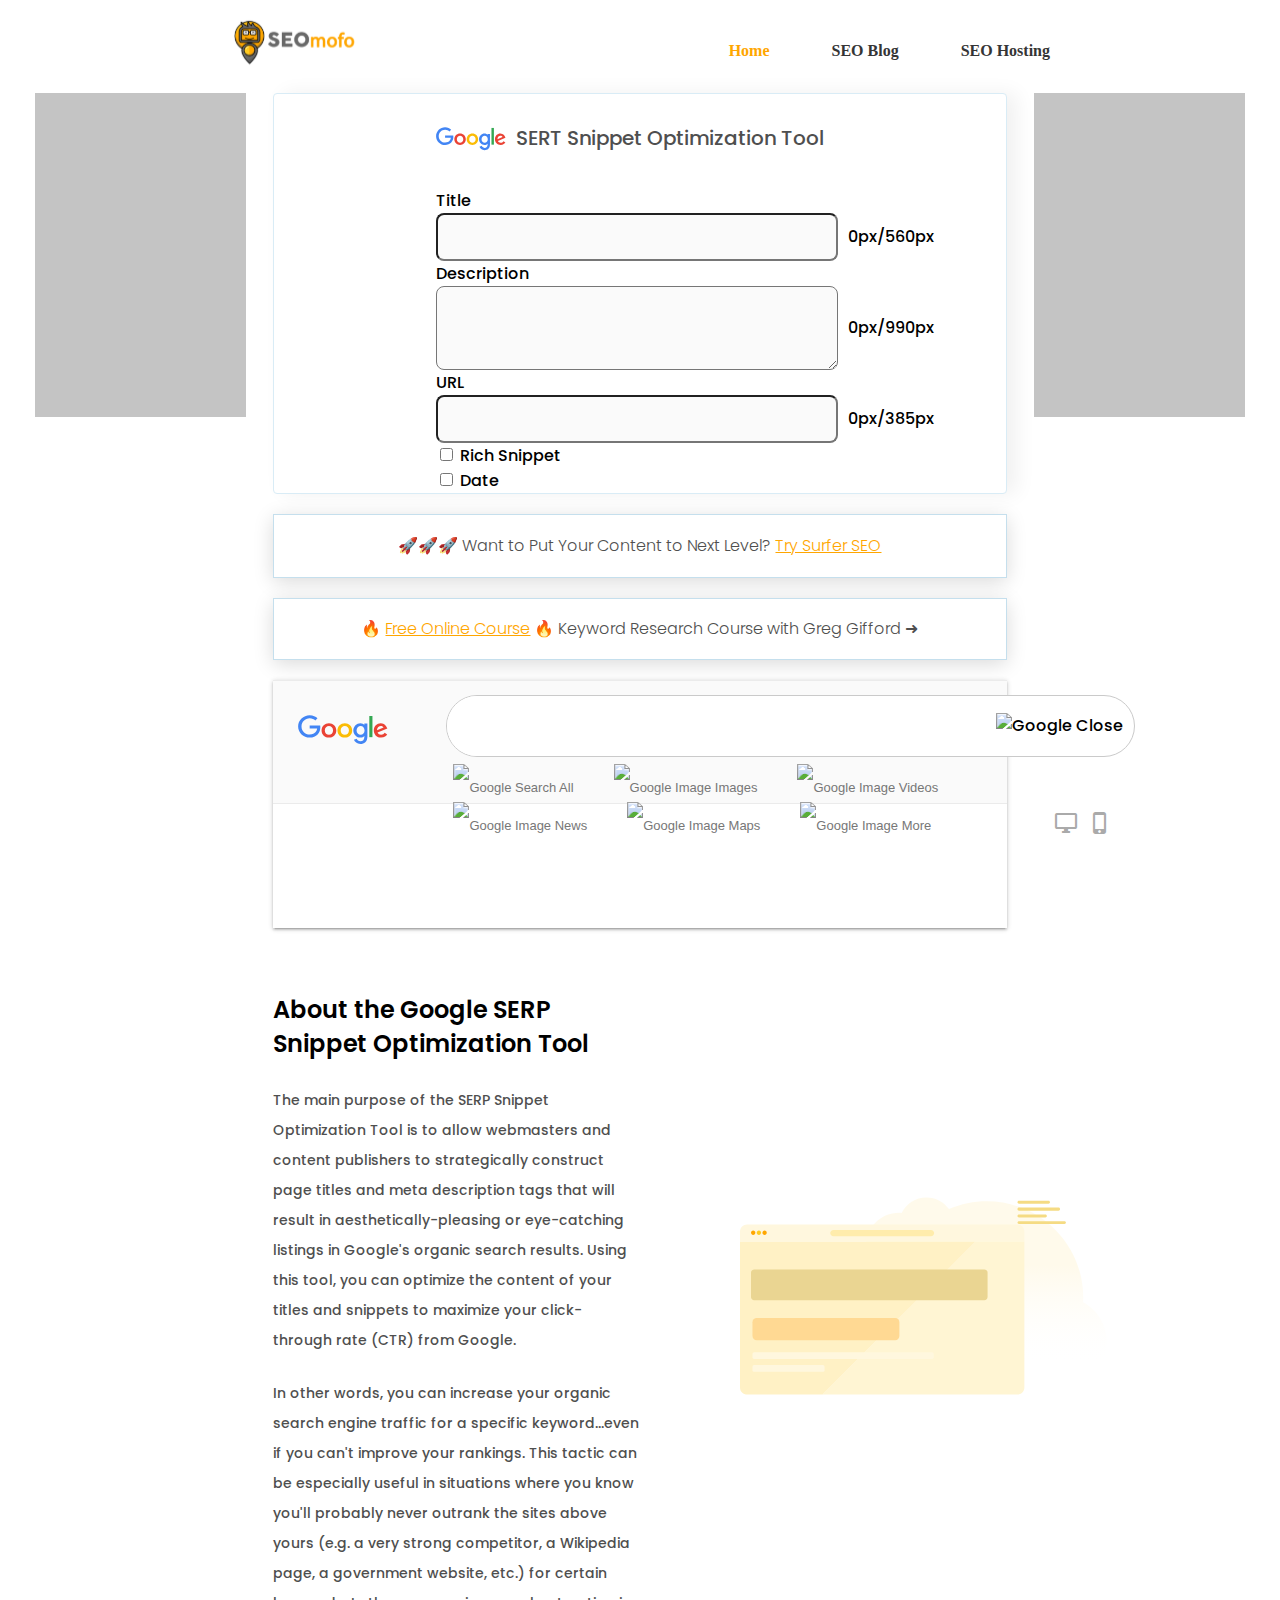
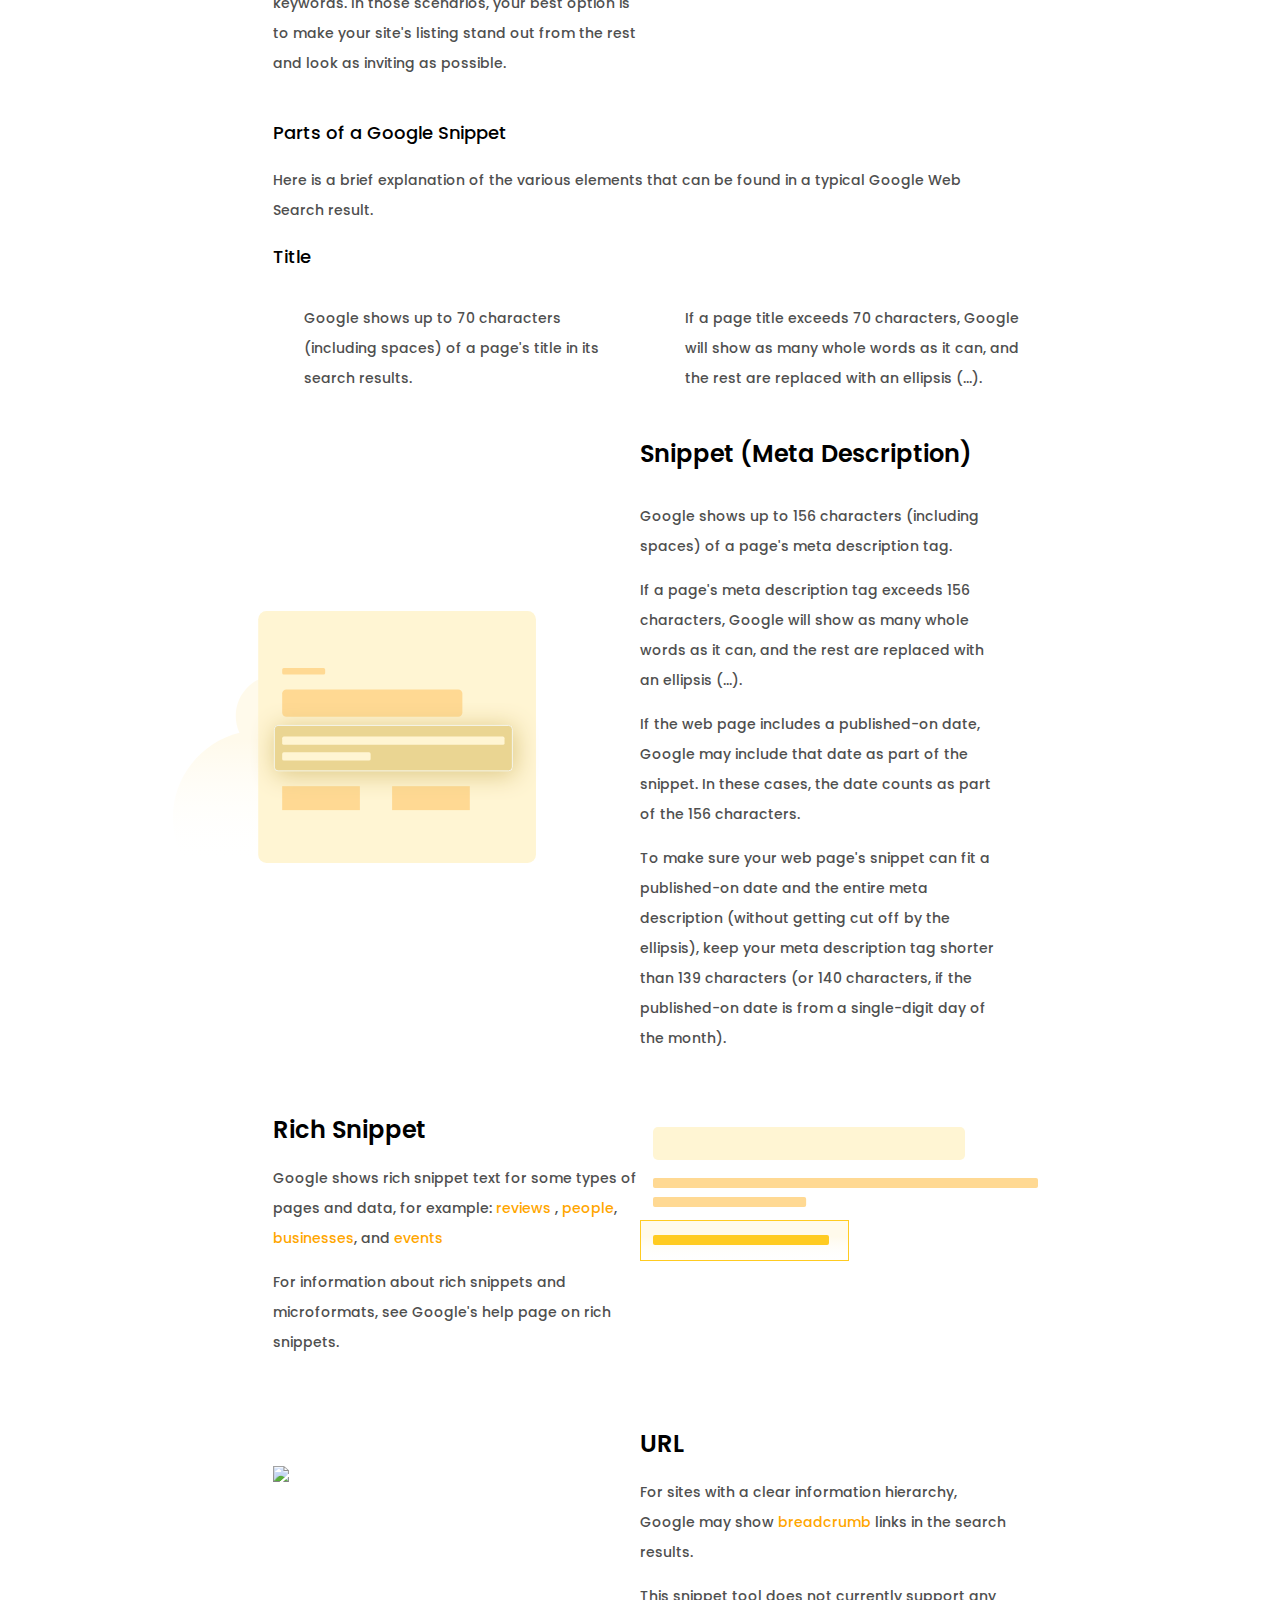
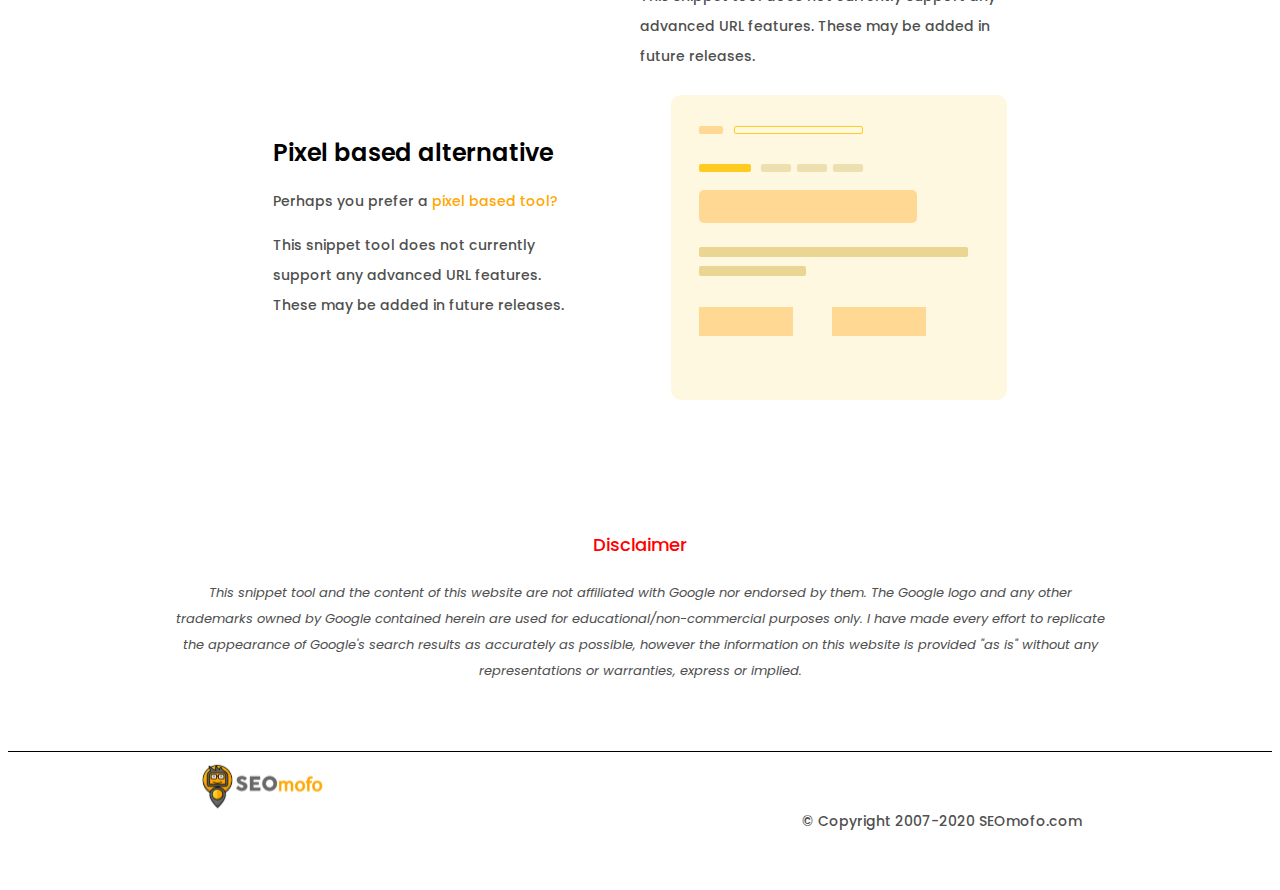
==== commit 84646407: "pc complete" ====
--- a/index.html
+++ b/index.html
@@ -10,11 +10,11 @@
     <meta name="HandheldFriendly" content="true">
     <link rel="stylesheet" href="https://cdnjs.cloudflare.com/ajax/libs/font-awesome/4.7.0/css/font-awesome.min.css">
     <link href="https://cdn.jsdelivr.net/npm/bootstrap@5.0.0-beta1/dist/css/bootstrap.min.css" rel="stylesheet" integrity="sha384-giJF6kkoqNQ00vy+HMDP7azOuL0xtbfIcaT9wjKHr8RbDVddVHyTfAAsrekwKmP1" crossorigin="anonymous">
-    <link rel="stylesheet" type="text/css" href="style.css" media="screen, handheld" />
     <style>
         @import url('https://fonts.googleapis.com/css2?family=Poppins:wght@500&display=swap');
     </style>
     <link href="https://fonts.googleapis.com/icon?family=Material+Icons" rel="stylesheet">
+    <link rel="stylesheet" type="text/css" href="style.css" media="screen, handheld" />
     <script async src="//static.getclicky.com/js"></script>
     <script src="js/jquery-3.5.1.min.js"></script>
     <script defer src="js/material.min.js"></script>
@@ -46,16 +46,8 @@
         </div>
     </header>
     <div class="main">
-
-
-        <!-- <div class="advs-left ads-container">
+        <div class="advs-left">
             <img class="ads-img" src="images/case-photo.svg" alt="google-ads" />
-            <p class="advs-txt ads-txt-center">Ads</p>
-        </div> -->
-
-        <div class="advs-left ads-container">
-            <!-- <img class="ads-img" src="images/case-photo.svg" alt="google-ads" /> -->
-            <p class="advs-txt ads-txt-center">Ads</p>
         </div>
 
         <div class="center-form">
@@ -75,9 +67,8 @@
                 <label class="m-title mobile-only">0px/560px</label>
                 <div class="input-row-group">
                     <div class="mb-3 ht-title">
-                        <input id="title_text" type="text" class="form-control control-width1 serp_input" aria-label="Sizing example input" aria-describedby="inputGroup-sizing-sm">
-                        <div class="counter_div"><span id="title_length">0px/560px</span></div>
-                        <!-- <p class="s-width">0px/560px</p> -->
+                        <input id="mofo_title" type="text" class="form-control control-width serp_input" aria-label="Sizing example input" aria-describedby="inputGroup-sizing-sm">
+                        <div class="pixel_counting_div"><span id="mofo_title_length">0px/560px</span></div>
                     </div>
 
                 </div>
@@ -85,9 +76,8 @@
                 <label class="m-des mobile-only">0px/990px</label>
                 <div class="input-row-group">
                     <div class="mb-3 ht-desc">
-                        <textarea id="meta_desc" class="form-control control-width2 serp_input" aria-label="Sizing example input" aria-describedby="inputGroup-sizing-sm"></textarea>
-                        <div class="counter_div"><span id="meta_desc_length">0px/990px</span></div>
-                        <!-- <p class="s-width2">0px/990px</p> -->
+                        <textarea id="mofo_desc" class="form-control control-width2 serp_input" aria-label="Sizing example input" aria-describedby="inputGroup-sizing-sm"></textarea>
+                        <div class="pixel_counting_div"><span id="mofo_desc_length">0px/990px</span></div>
                     </div>
 
                 </div>
@@ -96,31 +86,26 @@
                 <label class="m-url mobile-only">0px/385px</label>
                 <div class="input-row-group">
                     <div class="mb-3 ht-url">
-                        <input id="url" type="text" class="form-control control-width1 serp_input" aria-label="Sizing example input" aria-describedby="inputGroup-sizing-sm">
-                        <div class="counter_div"><span id="url_length">0px/385px</span></div>
-                        <!-- <p class="s-width">0px/385px</p> -->
+                        <input id="url" type="text" class="form-control control-width serp_input" aria-label="Sizing example input" aria-describedby="inputGroup-sizing-sm">
+                        <div class="pixel_counting_div"><span id="mofo_url_length">0px/385px</span></div>
                     </div>
 
                 </div>
                 <div class="input-group mb-3">
                     <div class="input-group-prepend">
-                        <div class="input-group-text1">
-                            <input id="show_rich" type="checkbox" class="show_box" aria-label="Checkbox for following text input">
-                            <label class="form-check-label" for="flexRadioDefault1">
-                        Rich Snippet
-                        </label>
+                        <div class="input-group-text1 ">
+                            <!-- <img class="rich_snippet_btn" src="images/radio_select_btn.svg" id="google_btn" alt="Google Button" /> -->
+                            <input id="show_rich" type="checkbox" class="show_box  input_class_checkbox" aria-label="Checkbox for following text input"> Rich Snippet
                         </div>
                     </div>
                 </div>
                 <div class="input-group mb-3">
                     <div class="input-group-prepend">
                         <div class="input-group-text2">
-                            <input id="show_date" class="show_box" type="checkbox" aria-label="Checkbox for following text input">
-                            <input id="show_cached" class="show_box" type="checkbox" style="display: none;" checked/>
-                            <input id="show_mobile" class="show_box" type="checkbox" style="display: none;" />
-                            <label class="form-check-label" for="flexRadioDefault1">
-                            Date
-                        </label>
+                            <input id="show_date" class="show_box  input_class_checkbox" type="checkbox" aria-label="Checkbox for following text input">
+                            <input id="show_cached" class="show_box " type="checkbox" style="display: none;" checked />
+                            <input id="show_mobile" class="show_box" type="checkbox" style="display: none;" /> Date
+
                         </div>
                     </div>
                 </div>
@@ -128,30 +113,33 @@
 
 
             <div class="sufer-seo-area1">
-
-                <p class="sufer-text">🚀🚀🚀 Want to Put Your Content to Next Level? Try Surfer SEO</p>
+                <p class="sufer-text">🚀🚀🚀 Want to Put Your Content to Next Level? <a href="#" class="yellow-text decor">Try Surfer SEO</a></p>
             </div>
             <div class="search-course-area1">
-                <p class="course-text">🔥 Free Online Course 🔥 Keyword Research Course with Greg Gifford ➜</p>
+                <p class="course-text">🔥 <a href="#" class="yellow-text decor">Free Online Course</a> 🔥 Keyword Research Course with Greg Gifford ➜</p>
             </div>
-            <div id="serp_preview">
+            <div id="mofo_serp_preview">
                 <div id="top_bar">
                     <img src="images/google_logo.svg" id="google_logo" alt="Google Logo">
-                    <div id="search_div">
-                        <div id="search_input" contenteditable="true"></div>
-                        <div id="search_categories">
-                            <div class="search_cat active">All</div>
-                            <div class="search_cat">Images</div>
-                            <div class="search_cat">Videos</div>
-                            <div class="search_cat">News</div>
-                            <div class="search_cat">Maps</div>
-                            <div class="search_cat">More</div>
-                            <div class="mode_cat" id="mode_mobile">
+                    <div id="mofo_search_div">
+                        <!-- <div id="mofo_search_input" contenteditable="true"></div> -->
+                        <div id="mofo_search_area">
+                            <input type="text" class="mofo_input_area" id="mofo_input_area" />
+                            <img src="images/search_aside.svg" id="google_close" alt="Google Close">
+                        </div>
+                        <div id="mofo_search_categories">
+                            <div class="mofo_search_cat all-cat active"> <img src="images/search.svg" id="google_search" alt="Google Search"> <span>All</span></div>
+                            <div class="mofo_search_cat"><img src="images/image.svg" id="google_image" alt="Google Image"> <span>Images</span></div>
+                            <div class="mofo_search_cat"><img src="images/video.svg" id="google_image" alt="Google Image"> <span>Videos</span></div>
+                            <div class="mofo_search_cat"><img src="images/News.svg" id="google_image" alt="Google Image"> <span>News</span></div>
+                            <div class="mofo_search_cat"><img src="images/Maps.svg" id="google_image" alt="Google Image"> <span>Maps</span></div>
+                            <div class="mofo_search_cat"><img src="images/More.svg" id="google_image" alt="Google Image"> <span>More</span></div>
+                            <div class="mode_cat mobile_cat" id="mode_mobile">
                                 <span class="material-icons" id="phone_iphone">
                         phone_iphone
                         </span>
                             </div>
-                            <div class="mode_cat mode_active" style="padding-left: 0px;" id="mode_desktop">
+                            <div class="mode_cat  mode_active" style="padding-left: 0px;" id="mode_desktop">
                                 <span class="material-icons" id="desktop_windows">
                             desktop_windows
                         </span>
@@ -159,26 +147,31 @@
                         </div>
                     </div>
                 </div>
-                <div id="serp_result">
-                    <span id="serp_url"></span>
+                <div id="mofo_serp_result">
+                    <span id="mofo_serp_url"></span>
                     <div class="arrow_container"><span class="down_arrow"></span></div><br>
-                    <span id="serp_title"></span><br>
-                    <div id="rich_div"><span id="serp_rich"><img id="score_stars" src="img/stars.png" alt="Rating stars">Rating: 9,7/10 - 112 votes</span></div>
+                    <span id="mofo_serp_title"></span><br>
+                    <div id="mofo_rich_div" style="display: none;"><span id="serp_rich"><img id="score_stars" src="img/stars.png" alt="Rating stars">Rating: 9,7/10 - 112 votes</span></div>
                     <span id="serp_meta"></span>
                 </div>
-                <div id="serp_result_mobile" style="display: none; background-color: #fff;margin-bottom: 10px;font-size: 14px;line-height: 20px;box-shadow: 0 1px 6px rgba(32, 33, 36, 0.28);border-radius: 8px; width: 359px; margin: 0 auto; margin-top: 50px;">
+                <div id="mofo_serp_result_mobile" style="display: none; background-color: #fff;margin-bottom: 10px;font-size: 14px;line-height: 20px;box-shadow: 0 1px 6px rgba(32, 33, 36, 0.28);border-radius: 8px; width: 359px; margin: 0 auto; margin-top: 50px;">
                     <div id="serp_favdiv_mobile" style="font-size: 14px;line-height: 20px;color: #202124;overflow: hidden;text-overflow: ellipsis;white-space: nowrap;padding-top: 13px;display: block; padding-left: 16px; padding-right: 16px;">
                         <img id="serp_favicon_mobile" style="margin-right: 12px;vertical-align: middle;width: 16px;height: 16px;" src="[data-uri]">
                         <span id="serp_favcrumbs_mobile" style="color: #3C4043;white-space: nowrap;font-size: 12px;font-family: Roboto,HelveticaNeue,Arial,sans-serif !important;font-weight: inherit;line-height: 20px;"></span>
                     </div>
-                    <div id="serp_title_mobile" style="width: 343px; word-wrap: break-word; font-size: 16px; line-height: 20px; padding-top: 12px; padding-left: 16px; padding-right: 16px; Roboto,HelveticaNeue,Arial,sans-serif !important; color: #1967D2;"></div>
+                    <div id="mofo_serp_title_mobile" style="width: 343px; word-wrap: break-word; font-size: 16px; line-height: 20px; padding-top: 12px; padding-left: 16px; padding-right: 16px; Roboto,HelveticaNeue,Arial,sans-serif !important; color: #1967D2;"></div>
                     <div id="serp_meta_mobile" style="width: 327px; word-wrap: break-word; font-size: 14px; line-height: 20px; padding-top: 12px; padding-left: 16px; padding-right: 16px; padding-bottom: 12px; Roboto,HelveticaNeue,Arial,sans-serif !important; color: #3C4043"></div>
-                    <div id="rich_div_mobile" style="margin-top: -4px; width: 327px; word-wrap: break-word; font-size: 14px; line-height: 20px; padding-left: 16px; padding-right: 16px; padding-bottom: 12px;">
+                    <div id="mofo_rich_div_mobile" style="margin-top: -4px; width: 327px; word-wrap: break-word; font-size: 14px; line-height: 20px; padding-left: 16px; padding-right: 16px; padding-bottom: 12px;">
                         <div id="rating_mobile" style="font-size: 14px; line-height: 20px; font-family: Roboto,HelveticaNeue,Arial,sans-serif; color: #202124;">Rating</div>
                         <div id="score_mobile" style="margin-top: 5px; font-size: 14px; line-height: 20px; font-family: Roboto,HelveticaNeue,Arial,sans-serif; color: #70757A;">9,2/10 <img id="score_stars_mobile" src="img/stars_mobile.png" alt="Rating stars" style="margin-top: -3px;"> (19)</div>
                     </div>
                 </div>
 
+            </div>
+
+
+            <div class="mobile-only vertical-ads">
+                <img class="ads-img" src="images/case-photo.svg" alt="google-ads" />
             </div>
 
             <div class="snippet-area">
@@ -224,6 +217,7 @@
             <div class="meta-desc-area">
                 <div class="meta-left">
                     <img class="meta-area-img" src="images/2.svg">
+
                 </div>
                 <div class="meta-right">
                     <h1 class="meta-title">Snippet (Meta Description) </h1>
@@ -252,7 +246,8 @@
                     <h1 class="r-title">Rich Snippet</h1>
                     <div class="rich-textarea">
                         <p class="r-content1">
-                            Google shows rich snippet text for some types of pages and data, for example: reviews, people, businesses, and events.
+                            Google shows rich snippet text for some types of pages and data, for example: <span class="yellow-text">reviews</span> , <span class="yellow-text">people</span>, <span class="yellow-text">businesses</span>, and
+                            <span class="yellow-text">events</span>
                         </p>
                         <p class="r-content2">
                             For information about rich snippets and microformats, see Google's help page on rich snippets.
@@ -261,27 +256,23 @@
                     </div>
                 </div>
                 <div class="rich-right">
-                    <img class="rich-area-img" style="margin-top: 30px;width:300px;" src="images/case-photo.png">
+                    <img class="rich-area-img" src="images/3.svg">
                 </div>
             </div>
 
             <div class="url-area">
                 <div class="url-left">
-                    <!-- <img class="meta-area-img" style="width:300px" src="images/3.png"> -->
+                    <img class="url-area-img" src="images/4.svg">
 
                 </div>
                 <div class="url-right">
-                    <!-- <header class="meta-snippet-header"> -->
                     <h1 class="url-title">URL </h1>
-                    <!-- </header> -->
                     <div class="url-snippet-textarea">
                         <p class="url-content1">
-                            For sites with a clear information hierarchy, Google may show breadcrumb links in the search results.
-
+                            For sites with a clear information hierarchy, Google may show <span class="yellow-text">breadcrumb</span> links in the search results.
                         </p>
                         <p class="url-content2">
                             This snippet tool does not currently support any advanced URL features. These may be added in future releases.
-
                         </p>
                     </div>
                 </div>
@@ -293,7 +284,7 @@
                     <h1 class="p-title">Pixel based alternative</h1>
                     <div class="pixel-textarea">
                         <p class="p-content1">
-                            Perhaps you prefer a pixel based tool?
+                            Perhaps you prefer a <span class="yellow-text">pixel based tool?</span>
                         </p>
                         <p class="p-content2">
                             This snippet tool does not currently support any advanced URL features. These may be added in future releases.
@@ -302,31 +293,31 @@
                     </div>
                 </div>
                 <div class="pixel-right">
-                    <img class="pixel-area-img" style="margin-top: 30px;width:300px;" src="images/3.svg">
-
-                </div>
-            </div>
-
-            <div class="disclaimer-area">
-                <div class="disclaimer-title-area">
-                    <span class="disclaimer-title">Disclaimer</span>
-                </div>
-                <span class="disclaimer-content">This snippet tool and the content of this website are not affiliated with Google nor endorsed by them. The Google logo and any other trademarks owned by Google contained herein are used for educational/non-commercial purposes only. I have made every effort to replicate the appearance of Google's search results as accurately as possible, however the information on this website is provided "as is" without any representations or warranties, express or implied.</span>
+                    <img class="pixel-area-img" src="images/5.svg">
+
+                </div>
             </div>
         </div>
-
         <div class="advs-right">
             <img class="ads-img" src="images/case-photo.svg" alt="google-ads" />
         </div>
-
-
-        <!-- <div class="footer-area">
+    </div>
+    <footer>
+        <div class="disclaimer-area">
+            <div class="disclaimer-title-area">
+                <p class="disclaimer-title">Disclaimer</p>
+                <p class="disclaimer-content">This snippet tool and the content of this website are not affiliated with Google nor endorsed by them. The Google logo and any other trademarks owned by Google contained herein are used for educational/non-commercial purposes only. I have
+                    made every effort to replicate the appearance of Google's search results as accurately as possible, however the information on this website is provided "as is" without any representations or warranties, express or implied.</p>
+            </div>
+
+        </div>
+        <div class="footer-area">
             <div class="footer-content-area">
-                <img class="footer-logo" src="images/logo1.svg" style= "width:200px;height: 100px;" alt="logo" />
-                <span class="footer-content">© Copyright  2007-2020  SEOmofo.com</span>
+                <img class="footer-logo" src="images/logo1.svg" alt="logo" />
+                <p class="footer-content">© Copyright 2007-2020 SEOmofo.com</p>
             </div>
-        </div> -->
-    </div>
+        </div>
+    </footer>
 
     <script type="text/javascript" src="js/init.js"></script>
     <script type="text/javascript">
@@ -370,11 +361,11 @@
 
 
             $("#save_image").click(function() {
-                if ($("#serp_title").text() != "" && $("#serp_url").text() != "" && $("#serp_meta").text() != "") {
+                if ($("#mofo_serp_title").text() != "" && $("#mofo_serp_url").text() != "" && $("#serp_meta").text() != "") {
                     DownloadAsImage();
                     gtag('event', 'Image', {
                         'event_category': 'Button click',
-                        'event_label': $("#serp_url").text()
+                        'event_label': $("#mofo_serp_url").text()
                     });
                 } else {
                     var data = {
@@ -396,9 +387,9 @@
             }
 
             function DownloadAsImage() {
-                var element = $("#serp_result")[0];
+                var element = $("#mofo_serp_result")[0];
                 if ($("#show_mobile").prop('checked')) {
-                    element = $("#serp_result_mobile")[0];
+                    element = $("#mofo_serp_result_mobile")[0];
                 }
                 html2canvas(element).then(function(canvas) {
                     var myImage = canvas.toDataURL('image/png', 1.0);
@@ -412,32 +403,32 @@
                     $(".mode_active").removeClass('mode_active');
                     $("#mode_mobile").addClass('mode_active');
                     $("#show_mobile").prop('checked', true);
-                    $("#serp_result").hide();
-                    $("#serp_result_mobile").show();
+                    $("#mofo_serp_result").hide();
+                    $("#mofo_serp_result_mobile").show();
                     title_font = title_font_mb;
                     url_font = url_font_mb;
                     meta_font = meta_font_mb;
                     max_length_title = max_length_title_mb;
                     max_length_url = max_length_url_mb;
                     max_length_meta = max_length_meta_mb;
-                    $("#title_text").trigger('keyup');
+                    $("#mofo_title").trigger('keyup');
                     $("#url").trigger('keyup');
-                    $("#meta_desc").trigger('keyup');
+                    $("#mofo_desc").trigger('keyup');
                 } else if (mode === 'desktop') {
                     $(".mode_active").removeClass('mode_active');
                     $("#mode_desktop").addClass('mode_active');
                     $("#show_mobile").prop('checked', false);
-                    $("#serp_result_mobile").hide();
-                    $("#serp_result").show();
+                    $("#mofo_serp_result_mobile").hide();
+                    $("#mofo_serp_result").show();
                     title_font = title_font_dt;
                     url_font = url_font_dt;
                     meta_font = meta_font_dt;
                     max_length_title = max_length_title_dt;
                     max_length_url = max_length_url_dt;
                     max_length_meta = max_length_meta_dt;
-                    $("#title_text").trigger('keyup');
+                    $("#mofo_title").trigger('keyup');
                     $("#url").trigger('keyup');
-                    $("#meta_desc").trigger('keyup');
+                    $("#mofo_desc").trigger('keyup');
                 }
             }
 
@@ -582,9 +573,9 @@
 
             function clearInput() {
                 $("#ext_url").val('').trigger('keyup');
-                $("#title_text").val('').trigger('keyup');
+                $("#mofo_title").val('').trigger('keyup');
                 $("#url").val('').trigger('keyup');
-                $("#meta_desc").val('').trigger('keyup');
+                $("#mofo_desc").val('').trigger('keyup');
                 $("#snippet_id").val('');
                 $(".active_snippet").removeClass('active_snippet');
                 $("#serp_favicon_mobile").attr('src', '[data-uri]');
@@ -609,9 +600,9 @@
                 snippet.find('.saved_url:first').addClass('active_snippet');
                 snippet.find('.delete_snippet:first').addClass('active_snippet');
                 snippet.find('.snippet_number:first').addClass('active_snippet');
-                $("#title_text").val(snippet.attr('data-serp-title')).trigger('keyup');
+                $("#mofo_title").val(snippet.attr('data-serp-title')).trigger('keyup');
                 $("#url").val(snippet.attr('data-serp-url')).trigger('keyup');
-                $("#meta_desc").val(snippet.attr('data-serp-meta')).trigger('keyup');
+                $("#mofo_desc").val(snippet.attr('data-serp-meta')).trigger('keyup');
                 $("#snippet_id").val(snippet.attr('data-snippet-id'));
                 document.querySelector('#logo_div').scrollIntoView({
                     behavior: 'smooth'
@@ -644,14 +635,14 @@
 
             //SHARE BUTTON
             $("#share").click(function() {
-                if ($(".snippet_list").length == 0 && ($("#serp_title").text() == '' && $("#serp_url").text() == '' && $("#serp_meta").text() == '')) {
+                if ($(".snippet_list").length == 0 && ($("#mofo_serp_title").text() == '' && $("#mofo_serp_url").text() == '' && $("#serp_meta").text() == '')) {
                     var data = {
                         message: 'Nothing to share',
                         timeout: 2000
                     };
                     document.querySelector('#demo-toast-example').MaterialSnackbar.showSnackbar(data);
                 } else {
-                    if ($(".snippet_list").length == 0 && ($("#serp_title").text() != '' && $("#serp_url").text() != '' && $("#serp_meta").text() != '')) {
+                    if ($(".snippet_list").length == 0 && ($("#mofo_serp_title").text() != '' && $("#mofo_serp_url").text() != '' && $("#serp_meta").text() != '')) {
                         $("#save_snippet").trigger('click');
                     }
                     serpsim_url = window.location.href;
@@ -682,7 +673,7 @@
                 if ($(".snippet_list").filter(":visible").length > 0) {
                     $(".copy").trigger("click");
                 } else {
-                    clipboard_data = $("#title_text").val() + "\t" + $("#url").val() + "\t" + $("#meta_desc").val() + "\r\n";
+                    clipboard_data = $("#mofo_title").val() + "\t" + $("#url").val() + "\t" + $("#mofo_desc").val() + "\r\n";
                     $("#clipboard_data").val(clipboard_data);
 
                     var data = {
@@ -734,25 +725,25 @@
 
             //SAVE SNIPPET
             $("#save_snippet").click(function() {
-                if ($("#serp_title").text() != '' && $("#serp_url").text() != '' && $("#serp_meta").text() != '') {
-                    $("#serp_result").addClass('fadeOutDown');
+                if ($("#mofo_serp_title").text() != '' && $("#mofo_serp_url").text() != '' && $("#serp_meta").text() != '') {
+                    $("#mofo_serp_result").addClass('fadeOutDown');
                     setTimeout(function() {
-                        $("#serp_result").removeClass('fadeOutDown');
+                        $("#mofo_serp_result").removeClass('fadeOutDown');
                         if ($("#snippet_id").val() == '' || $(".snippet_list[data-snippet-id='" + $("#snippet_id").val() + "']").length === 0) {
-                            $('<div class="snippet_list" data-snippet-id="' + Date.now() + Math.random() + '" data-serp-title="' + $("#title_text").val() + '" data-serp-url="' + $("#url").val() + '" data-serp-meta="' + $("#meta_desc").val() + '" data-list-number="' + (parseInt($(".snippet_list").length) + 1) + '"><div class="snippet_number">' + ($(".snippet_list").length + 1) + '.</div><div class="snippet_text"><span class="saved_title">' + truncateString($("#serp_title").text(), 65) + '</span><span class="saved_url">' + truncateString($("#serp_url").text(), 80) + '</span></div><div class="snippet_options"><i class="material-icons delete_snippet">clear</i></div>').insertAfter($("#snippet_list_header"));
+                            $('<div class="snippet_list" data-snippet-id="' + Date.now() + Math.random() + '" data-serp-title="' + $("#mofo_title").val() + '" data-serp-url="' + $("#url").val() + '" data-serp-meta="' + $("#mofo_desc").val() + '" data-list-number="' + (parseInt($(".snippet_list").length) + 1) + '"><div class="snippet_number">' + ($(".snippet_list").length + 1) + '.</div><div class="snippet_text"><span class="saved_title">' + truncateString($("#mofo_serp_title").text(), 65) + '</span><span class="saved_url">' + truncateString($("#mofo_serp_url").text(), 80) + '</span></div><div class="snippet_options"><i class="material-icons delete_snippet">clear</i></div>').insertAfter($("#snippet_list_header"));
                             if ($(".snippet_list").length % 2 === 0) {
                                 $(".snippet_list:first").addClass('evenDiv');
                             }
                         } else {
-                            if ($.fn.textWidth($("#title_text").val(), title_font) <= max_length_title && $.fn.textWidth($("#meta_desc").val(), meta_font) <= max_length_meta) {
+                            if ($.fn.textWidth($("#mofo_title").val(), title_font) <= max_length_title && $.fn.textWidth($("#mofo_desc").val(), meta_font) <= max_length_meta) {
                                 $(".snippet_list[data-snippet-id='" + $("#snippet_id").val() + "']").removeClass('error').removeClass('had_error');
                             } else {
                                 $(".snippet_list[data-snippet-id='" + $("#snippet_id").val() + "']").addClass('error');
                             }
 
-                            $(".snippet_list[data-snippet-id='" + $("#snippet_id").val() + "']").attr("data-serp-title", $("#title_text").val()).attr("data-serp-url", $("#url").val()).attr("data-serp-meta", $("#meta_desc").val());
-                            $(".snippet_list[data-snippet-id='" + $("#snippet_id").val() + "']").find(".saved_title:first").html(truncateString($("#serp_title").text(), 65));
-                            $(".snippet_list[data-snippet-id='" + $("#snippet_id").val() + "']").find(".saved_url:first").html(truncateString($("#serp_url").text(), 80));
+                            $(".snippet_list[data-snippet-id='" + $("#snippet_id").val() + "']").attr("data-serp-title", $("#mofo_title").val()).attr("data-serp-url", $("#url").val()).attr("data-serp-meta", $("#mofo_desc").val());
+                            $(".snippet_list[data-snippet-id='" + $("#snippet_id").val() + "']").find(".saved_title:first").html(truncateString($("#mofo_serp_title").text(), 65));
+                            $(".snippet_list[data-snippet-id='" + $("#snippet_id").val() + "']").find(".saved_url:first").html(truncateString($("#mofo_serp_url").text(), 80));
                         }
 
                         extra_snippets = [];
@@ -764,9 +755,9 @@
                         if (slug) {
                             $.post("/process_serpsim", {
                                 action: 'update',
-                                title: $("#title_text").val(),
+                                title: $("#mofo_title").val(),
                                 url: $("#url").val(),
-                                meta: $("#meta_desc").val(),
+                                meta: $("#mofo_desc").val(),
                                 extra: extra_snippets,
                                 slug: slug
                             });
@@ -777,9 +768,9 @@
                         } else {
                             $.post("/process_serpsim", {
                                 action: 'save',
-                                title: $("#title_text").val(),
+                                title: $("#mofo_title").val(),
                                 url: $("#url").val(),
-                                meta: $("#meta_desc").val(),
+                                meta: $("#mofo_desc").val(),
                                 extra: extra_snippets
                             }).done(function(json) {
                                 history.replaceState({}, 'Serpsim', "/" + $.parseJSON(json).slug + "/");
@@ -808,11 +799,15 @@
                 }
 
             });
-
-            //RICH SNIPPET
-            $("#show_rich").click(function() {
-                $("#rich_div_mobile").toggle();
-                $("#rich_div").toggle();
+            $("#show_rich").change(function() {
+                if ($(this).is(':checked')) {
+                    $("#mofo_rich_div_mobile").fadeIn();
+                    $("#mofo_rich_div").fadeIn();
+
+                } else {
+                    $("#mofo_rich_div_mobile").fadeOut();
+                    $("#mofo_rich_div").fadeOut();
+                }
             });
 
             //SHOW DATE
@@ -824,11 +819,11 @@
                     elm_id = 'serp_meta_mobile';
                 }
                 if ($("#show_date").prop('checked')) {
-                    $("#meta_desc").trigger('keyup');
+                    $("#mofo_desc").trigger('keyup');
                     $("#" + elm_id).prepend('<span id="rich_date">' + date_string + '</span>');
                 } else {
                     $("#" + elm_id).html($("#serp_meta").html().replace(date_string, ''));
-                    $("#meta_desc").trigger('keyup');
+                    $("#mofo_desc").trigger('keyup');
                 }
             });
 
@@ -836,10 +831,10 @@
             $("#show_cached").click(function() {
                 if ($(".arrow_container").css('display') == 'none') {
                     $(".arrow_container").css('display', 'inline');
-                    $("#serp_url_mobile").prepend('<img src="/img/amp_logo.png" alt="AMP logo" style="margin-right: 6px; margin-top: -1px;"/>');
-                } else {
-                    $("#serp_url_mobile").text($("#serp_url_mobile").text().replace('<img src="/img/amp_logo.png" alt="AMP logo" style="margin-right: 6px; margin-top: -1px;"/>', ''));
-                    //console.log($("#serp_url_mobile").text());
+                    $("#mofo_serp_url_mobile").prepend('<img src="/img/amp_logo.png" alt="AMP logo" style="margin-right: 6px; margin-top: -1px;"/>');
+                } else {
+                    $("#mofo_serp_url_mobile").text($("#mofo_serp_url_mobile").text().replace('<img src="/img/amp_logo.png" alt="AMP logo" style="margin-right: 6px; margin-top: -1px;"/>', ''));
+                    //console.log($("#mofo_serp_url_mobile").text());
                     $(".arrow_container").css('display', 'none');
                     $("#url").trigger('keyup');
                 }
@@ -873,9 +868,9 @@
                 });
                 $.post("/process_serpsim", {
                     action: 'update',
-                    title: $("#title_text").val(),
+                    title: $("#mofo_title").val(),
                     url: $("#url").val(),
-                    meta: $("#meta_desc").val(),
+                    meta: $("#mofo_desc").val(),
                     extra: extra_snippets,
                     slug: slug
                 }).done(function() {
@@ -1035,9 +1030,9 @@
                 if ($("#ext_url").val().includes("sitemap") && $("#ext_url").val().endsWith(".xml")) {
                     $(".snippet_list").remove();
                     $("#list_container").hide();
-                    $("#title_text").val('').trigger('keyup');
+                    $("#mofo_title").val('').trigger('keyup');
                     $("#url").val('').trigger('keyup');
-                    $("#meta_desc").val('').trigger('keyup');
+                    $("#mofo_desc").val('').trigger('keyup');
                     $("#snippet_id").val('');
                     $(".active_snippet").removeClass('active_snippet');
                     uncheckBoxes();
@@ -1156,8 +1151,8 @@
                         $("#serp_favicon_mobile").attr('src', 'https://www.google.com/s2/favicons?domain=' + extractDomain(json.url.replace(/\s+/g, " ")));
                         //$("#serp_favcrumbs_mobile").text(json.url.replace(/\s+/g, " ").replace(/([^\/])(\/)([^\/])/g,"$1 > $3").replace(/\.[^/.]+$/, ""));
                         $("#serp_favcrumbs_mobile").text(json.url.replace(/\s+/g, " ").replace(/([^\/])(\/)([^\/])/g, "$1 › $3").replace(/\/$/, ""));
-                        $("#title_text").val(json.title.replace(/\s+/g, " ")).trigger('keyup');
-                        $("#meta_desc").val(json.meta.replace(/\s+/g, " ")).trigger('keyup');
+                        $("#mofo_title").val(json.title.replace(/\s+/g, " ")).trigger('keyup');
+                        $("#mofo_desc").val(json.meta.replace(/\s+/g, " ")).trigger('keyup');
                         $("#url").val(json.url.replace(/\s+/g, " ")).trigger('keyup');
                         //$("#url").val(json.url.replace(/\s+/g, " ").replace(/([^\/])(\/)([^\/])/g,"$1 › $3").replace(/\/$/, "")).trigger('keyup');
                         $("#ext_url").val(json.url);
@@ -1184,20 +1179,20 @@
             });
 
             //TITLE
-            $("#serp_title").click(function() {
-                url = $("#serp_url").text();
+            $("#mofo_serp_title").click(function() {
+                url = $("#mofo_serp_url").text();
                 if (!/^https?:\/\//i.test(url)) {
                     url = 'http://' + url;
                 }
                 window.open(url);
             });
 
-            $("#title_text").keyup(function(e) {
+            $("#mofo_title").keyup(function(e) {
                 arrowNavigation($(this), e);
-                title_pixel_length = $.fn.textWidth($("#title_text").val(), title_font);
+                title_pixel_length = $.fn.textWidth($("#mofo_title").val(), title_font);
                 curr_length = "";
                 if (title_pixel_length > max_length_title) {
-                    title_chunks = $("#title_text").val().split(" ");
+                    title_chunks = $("#mofo_title").val().split(" ");
                     real_result = "";
                     real_length = 0;
                     prev_result = "";
@@ -1231,26 +1226,28 @@
                         real_length = $.fn.textWidth(real_result, title_font);
                     }
                     if ($("#show_mobile").prop('checked')) {
-                        $("#serp_title_mobile").text(real_result);
+                        $("#mofo_serp_title_mobile").text(real_result);
                     } else {
-                        $("#serp_title").text(real_result);
+                        $("#mofo_serp_title").text(real_result);
                     }
                     curr_length = "<strong><span class='alert'>" + Math.ceil(title_pixel_length) + "px</span></strong>";
                 } else if ($("#show_mobile").prop('checked')) {
-                    $("#serp_title_mobile").text($("#title_text").val());
+                    $("#mofo_serp_title_mobile").text($("#mofo_title").val());
                     curr_length = Math.ceil(title_pixel_length) + "px";
                 } else {
-                    $("#serp_title").text($("#title_text").val());
+                    $("#mofo_serp_title").text($("#mofo_title").val());
                     curr_length = Math.ceil(title_pixel_length) + "px";
                 }
-                $("#title_length").html('(' + curr_length + ' / ' + max_length_title + 'px)');
-                $("#title_length_mobile").html('(' + curr_length + ' / ' + max_length_title + 'px)');
+                // $("#mofo_title_length").html('(' + curr_length + ' / ' + max_length_title + 'px)');
+                // $("#mofo_title_length_mobile").html('(' + curr_length + ' / ' + max_length_title + 'px)');
+                $("#mofo_title_length").html(curr_length + '/' + max_length_title + 'px');
+                $("#mofo_title_length_mobile").html('(dsfsd' + curr_length + '/' + max_length_title + 'px)');
             });
 
             //META DESCRIPTION
-            $("#meta_desc").keyup(function(e) {
+            $("#mofo_desc").keyup(function(e) {
                 arrowNavigation($(this), e);
-                meta_text = $("#meta_desc").val();
+                meta_text = $("#mofo_desc").val();
                 if ($("#show_date").prop('checked')) {
                     meta_text = '24 Dec, 2018 - ' + meta_text;
                 }
@@ -1285,14 +1282,14 @@
                     }
                     curr_length = "<strong><span class='alert'>" + Math.ceil(meta_pixel_length) + "px</span></strong>";
                 } else if ($("#show_mobile").prop('checked')) {
-                    $("#serp_meta_mobile").text($("#meta_desc").val());
+                    $("#serp_meta_mobile").text($("#mofo_desc").val());
                     curr_length = Math.ceil(meta_pixel_length) + 'px';
                 } else {
-                    $("#serp_meta").text($("#meta_desc").val());
+                    $("#serp_meta").text($("#mofo_desc").val());
                     curr_length = Math.ceil(meta_pixel_length) + 'px';
                 }
-                $("#meta_desc_length").html('(' + curr_length + ' / ' + max_length_meta + 'px)');
-                $("#meta_desc_length_mobile").html('(' + curr_length + ' / ' + max_length_meta + 'px)');
+                $("#mofo_desc_length").html(curr_length + '/' + max_length_meta + 'px');
+                $("#mofo_desc_length_mobile").html(curr_length + '/' + max_length_meta + 'px');
             });
 
 
@@ -1305,7 +1302,7 @@
                 if ($("#show_mobile").prop('checked')) {
                     $("#serp_favcrumbs_mobile").text($("#url").val().replace(/\s+/g, " ").replace(/([^\/])(\/)([^\/])/g, "$1 › $3").replace(/\/$/, ""));
                 } else {
-                    $("#serp_url").text($("#url").val().replace(/^https?:\/\//, '').replace(/\s+/g, " ").replace(/([^\/])(\/)([^\/])/g, "$1 › $3").replace(/\/$/, ""));
+                    $("#mofo_serp_url").text($("#url").val().replace(/^https?:\/\//, '').replace(/\s+/g, " ").replace(/([^\/])(\/)([^\/])/g, "$1 › $3").replace(/\/$/, ""));
                     if (url_val !== undefined) {
                         url_val = url_val.replace(/^https?:\/\//, '');
                     }
@@ -1318,21 +1315,21 @@
                 }
                 if (url_pixel_length > (max_length_url - offset)) {
                     if ($("#show_mobile").prop('checked')) {
-                        $("#serp_url_mobile").html(truncateUrlMobile(url_val));
+                        $("#mofo_serp_url_mobile").html(truncateUrlMobile(url_val));
                     } else {
                         $("#serp_favcrumbs_mobile").text($("#url").val().replace(/\s+/g, " ").replace(/([^\/])(\/)([^\/])/g, "$1 › $3").replace(/\/$/, ""));
-                        $("#serp_url").html(truncateUrlMobile(url_val));
+                        $("#mofo_serp_url").html(truncateUrlMobile(url_val));
                     }
                     curr_length = "<strong><span class='alert'>" + Math.floor(url_pixel_length + offset) + "px</span></strong>";
                 } else if ($("#show_mobile").prop('checked')) {
-                    $("#serp_url_mobile").html(url_val);
+                    $("#mofo_serp_url_mobile").html(url_val);
                     curr_length = Math.floor(url_pixel_length) + offset + "px";
                 } else {
-                    $("#serp_url").text($("#url").val().replace(/^https?:\/\//, '').replace(/\s+/g, " ").replace(/([^\/])(\/)([^\/])/g, "$1 › $3").replace(/\/$/, ""));
+                    $("#mofo_serp_url").text($("#url").val().replace(/^https?:\/\//, '').replace(/\s+/g, " ").replace(/([^\/])(\/)([^\/])/g, "$1 › $3").replace(/\/$/, ""));
                     curr_length = Math.floor(url_pixel_length) + offset + "px";
                 }
-                $("#url_length").html('(' + curr_length + ' / ' + max_length_url + 'px)');
-                $("#url_length_mobile").html('(' + curr_length + ' / ' + max_length_url + 'px)');
+                $("#mofo_url_length").html(curr_length + '/' + max_length_url + 'px');
+                $("#mofo_url_length_mobile").html(curr_length + '/' + max_length_url + 'px');
             });
 
             var loaded_slug = '<?php echo $_GET["slug"]; ?>';
--- a/style.css
+++ b/style.css
@@ -9,7 +9,6 @@
 
 body {
     font-family: 'Poppins', sans-serif;
-    background: black;
 }
 
 h1 {
@@ -50,10 +49,8 @@
 }
 
 #myLinks {
-    /* width: 700px; */
     width: 100%;
     display: block;
-    /* margin: 30px; */
     margin: 30px 0;
     text-align: right;
 }
@@ -92,7 +89,6 @@
 
 .topnav {
     display: flex;
-    /* padding: 0px 320px 0 358px; */
     max-width: 900px;
     margin: 0 auto;
 }
@@ -104,12 +100,8 @@
 
 .advs-left {
     width: 20%;
-    height: auto;
     max-width: 300px;
-    max-height: 460px;
     margin: 0 27px;
-    background-color: #C4C4C4;
-    position: relative;
 }
 
 .advs-txt {
@@ -121,21 +113,6 @@
     letter-spacing: 0em;
     text-align: center;
     color: #000000;
-}
-
-.ads-container {
-    position: relative;
-    /* max-height: 460px;
-    height: auto; */
-}
-
-.ads-txt-center {
-    position: absolute;
-    top: calc(50% - 24px);
-    transform: translateY(-50%);
-    text-align: center;
-    vertical-align: middle;
-    width: 100%;
 }
 
 .advs-right {
@@ -146,10 +123,8 @@
 
 .advs-left img,
 .advs-right img {
-    /* max-width: 300px; */
     max-width: 100%;
     height: auto;
-    /* height: 460px; */
     background: #C4C4C4;
 }
 
@@ -201,10 +176,13 @@
     text-align: left;
 }
 
+.yellow-text {
+    color: #FFA600;
+}
+
 .sufer-seo-area1 {
     margin: 20px 0;
     background: #FFFFFF;
-    border: 1px solid #C5DFED;
     box-sizing: border-box;
     box-shadow: 0px 4px 20px rgba(0, 0, 0, 0.15);
     border-radius: 4px;
@@ -215,17 +193,18 @@
     font-size: 16px;
     font-style: normal;
     font-weight: 300;
-    line-height: 40px;
-    letter-spacing: 0em;
-    padding: 8px 0 0 0;
-    text-align: center;
+    line-height: 46px;
+    letter-spacing: 0em;
+    text-align: center;
+    padding: .5rem 0;
+    border: 1px solid #C5DFED;
 }
 
 .search-course-area1 {
     text-align: center;
     margin: 20px 0;
     background: #FFFFFF;
-    border: 1px solid #C5DFED;
+    /* border: 1px solid #C5DFED; */
     box-sizing: border-box;
     box-shadow: 0px 4px 20px rgba(0, 0, 0, 0.15);
     border-radius: 4px;
@@ -238,8 +217,9 @@
     font-weight: 300;
     line-height: 40px;
     letter-spacing: 0em;
-    padding: 8px 0 0 0;
-    text-align: center;
+    padding: 10px 0;
+    text-align: center;
+    border: 1px solid #C5DFED;
 }
 
 #serp_preview {
@@ -250,18 +230,8 @@
     border-radius: 4px;
 }
 
-#serp_title {
-    /* position: absolute;
-    line-height: 1.3;
-    color: #1a0dab;
-    padding-top: 3px;
-    margin-bottom: 3px;
-    font-size: 20px;
-    font-family: arial,sans-serif;
-    font-weight: 400;
-    cursor: pointer;
-    text-decoration: none;
-    font-family: Arial; */
+#mofo_serp_title {
+    font-family: Poppins;
     font-size: 20px;
     font-style: normal;
     font-weight: 400;
@@ -271,13 +241,28 @@
     color: #3600A8;
 }
 
-#serp_url {
-    /* padding-top: 1px;
-    padding-bottom: 1px;
-    line-height: 1.58;
-    color: #202124;
-    font-size: 14px;
-    font-family: arial,sans-serif; */
+.arrow_container {
+    position: relative;
+    color: rgb(128, 128, 128);
+    display: none;
+    font-family: arial, sans-serif;
+    font-size: 13px;
+    font-weight: 400;
+    height: auto;
+    line-height: 16px;
+    margin-bottom: 0;
+    margin-left: 3px;
+    margin-right: 3px;
+    margin-top: 1px;
+    position: relative;
+    text-align: left;
+    user-select: none;
+    vertical-align: middle;
+    white-space: nowrap;
+    width: auto;
+}
+
+#mofo_serp_url {
     font-family: Arial;
     font-size: 12px;
     font-style: normal;
@@ -288,39 +273,99 @@
 }
 
 #serp_meta {
-    /* margin-top: 12px;
+    margin-top: 12px;
     margin-bottom: 12px;
     line-height: 1.58;
     color: #545454;
     font-size: 14px;
-    font-family: arial,sans-serif;
+    font-family: arial, sans-serif;
     width: 600px;
     word-wrap: break-word;
-    display: inline-block; */
-    font-family: Arial;
-    font-size: 12px;
-    font-style: normal;
-    font-weight: 400;
-    line-height: 20px;
-    letter-spacing: 0em;
-    text-align: left;
-}
-
-.alert {
-    color: red;
+    display: inline-block;
+}
+
+.input-row-group {
+    width: 100%;
 }
 
 .ht-title,
 .ht-desc,
 .ht-url {
     width: 100%;
-}
-
-.control-width1 {
-    width: 95%;
+    display: flex;
+    flex-wrap: no-wrap;
+}
+
+.ht-title>input,
+.ht-desc>textarea,
+.ht-url>input {
+    width: 560px;
+    background: #FAFAFA;
+    box-shadow: unset !important;
+}
+
+.ht-title>input:focus,
+.ht-desc>textarea:focus,
+.ht-url>input:focus {
+    outline: none !important;
+    border: 2px solid #FFA600;
+    /* box-shadow: 0 0 10px #719ECE; */
+    background: #FAFAFA;
+    box-sizing: border-box;
+    border-radius: 8px;
+}
+
+.ht-title>div {
+    flex: 1;
+    margin-left: 10px;
+    line-height: 48px;
+}
+
+.pixel_counting_div {
+    margin-left: 10px;
+    line-height: 84px;
+}
+
+.ht-url .pixel_counting_div {
+    margin-left: 10px;
+    line-height: 48px;
+}
+
+.alert {
+    color: red;
+}
+
+.control-width {
+    width: 86%;
     max-width: 560px;
     height: 48px;
-    display: inline-block;
+    border-radius: 8px;
+}
+
+.control-width2 {
+    width: 86%;
+    max-width: 560px;
+    height: 84px;
+    border-radius: 8px;
+}
+
+.counter_div {
+    width: 14%;
+}
+
+#title_length,
+#url_length {
+    line-height: 48px;
+    padding-left: 8px;
+    width: 75px;
+    height: 20px;
+}
+
+#meta_desc_length {
+    line-height: 84px;
+    padding-left: 8px;
+    width: 75px;
+    height: 20px;
 }
 
 .control-width2 {
@@ -328,30 +373,6 @@
     max-width: 560px;
     height: 84px;
     display: inline-block;
-}
-
-.s-width {
-    width: 75px;
-    font-family: Poppins;
-    font-style: normal;
-    font-weight: normal;
-    font-size: 14px;
-    line-height: 20px;
-    display: inline-block;
-    padding: 0 0 0 17px;
-    vertical-align: text-bottom;
-}
-
-.s-width2 {
-    width: 75px;
-    font-family: Poppins;
-    font-style: normal;
-    font-weight: normal;
-    font-size: 14px;
-    line-height: 20px;
-    display: inline-block;
-    padding: 30px 0 0 0px;
-    float: right;
 }
 
 #top_bar {
@@ -367,16 +388,39 @@
     top: 39%;
     width: 90px;
     margin-top: -14px;
-    margin-left: 55px;
-}
-
-#search_div {
-    margin-left: 200px;
-    max-width: 630px;
+    margin-left: 25px;
+}
+
+#mofo_search_div {
     height: 122px;
-}
-
-#search_input {
+    max-width: 689px;
+    position: relative;
+    left: 160px;
+}
+
+#mofo_search_area {
+    margin-top: 14px;
+    width: 689px;
+    background: #FFFFFF;
+    border: 1px solid #CACACA;
+    box-sizing: border-box;
+    border-radius: 100px;
+    margin-left: 13px;
+}
+
+.mofo_input_area {
+    width: 545px;
+    height: 60px;
+    border: none;
+    border-radius: 100px;
+    padding-left: 25px;
+}
+
+#mofo_search_area>input:focus {
+    outline: none !important;
+}
+
+#mofo_search_input {
     background-color: #fff;
     height: 34px;
     max-width: 630px;
@@ -387,15 +431,30 @@
     transition: box-shadow 200ms cubic-bezier(.4, 0, .2, 1);
 }
 
-#serp_result {
-    margin-left: 225px;
+#mofo_search_categories {
+    width: 100%;
+}
+
+#mofo_serp_preview {
+    background-color: #fff;
+    margin: 0 auto;
+    width: 100%;
+    box-shadow: 0 2px 2px 0 rgba(0, 0, 0, .14), 0 3px 1px -2px rgba(0, 0, 0, .12), 0 1px 5px 0 rgba(0, 0, 0, .2);
+}
+
+.mobile_cat {
+    margin-right: 10px !important;
+}
+
+#mofo_serp_result {
+    margin-left: 200px;
     margin-top: 50px;
     max-width: 600px;
     -webkit-animation-duration: 1s;
     animation-duration: 1s;
 }
 
-.search_cat {
+.mofo_search_cat {
     color: #777;
     font-weight: 400;
     font-family: arial, sans-serif;
@@ -441,7 +500,7 @@
 }
 
 .snippet-area .snippet-left {
-    width: 48%;
+    width: 50%;
 }
 
 .snippet-area .snippet-left .snippet-header {
@@ -475,9 +534,6 @@
     color: #4F4F4F;
     padding: 0px 0 9px 0;
 }
-
-
-/* .snippet-area .snippet-left .snippet-textarea .f-content1{} */
 
 .snippet-right {
     width: 50%;
@@ -488,8 +544,6 @@
     max-width: 438.68px;
     width: 100%;
     height: 235.97px;
-    /* left: 891px; */
-    /* top: 1248px; */
     top: 200px;
     left: 100px;
 }
@@ -541,7 +595,6 @@
     vertical-align: top;
     width: 15px;
     height: 15px;
-    /* top: 6px; */
     vertical-align: ;
     display: inline-block;
     margin-top: 10px;
@@ -550,7 +603,6 @@
 .character-part-text-left {
     width: 90%;
     position: relative;
-    /* top: 25px; */
     left: 12px;
     display: inline-block;
 }
@@ -558,12 +610,12 @@
 .character .character-right {
     width: 50%;
     display: flex;
+    margin-left: 20px;
     flex-direction: row;
 }
 
 .character .character-right .character-part-text-right {
     position: relative;
-    /* top: 26px; */
     left: 20px;
 }
 
@@ -575,18 +627,29 @@
 }
 
 .meta-desc-area .meta-left {
-    width: 50%;
-    margin: auto;
     position: relative;
-}
-
-.overlay-image {
+    display: flex;
+    flex: 1;
+    justify-content: center;
+    align-items: center;
+    flex-direction: column;
+}
+
+.meta-left>.box {
+    z-index: 2;
+    margin-left: 20px;
+    max-width: 336px;
+    min-height: 305px;
+}
+
+.meta-left>.cloud_image {
     position: absolute;
-    right: 0;
+    max-width: 400.26px !important;
+    height: 249.57px;
+    z-index: 1 !important;
     bottom: 0;
-    z-index: 1;
-    max-width: 336px;
-    width: 100%;
+    left: 0;
+    top: 180;
 }
 
 .meta-desc-area .meta-right {
@@ -599,8 +662,7 @@
 
 .meta-area-img {
     width: 100%;
-    max-width: 436px;
-    padding: 0;
+    margin-left: -200px;
 }
 
 .rich-area {
@@ -616,50 +678,65 @@
 
 .rich-area .rich-right {
     width: 50%;
+    margin-top: 30px;
+}
+
+.url-area {
+    width: 100%;
+    margin: auto;
+    display: flex;
+    padding-top: 10px;
+}
+
+.url-area .url-left {
+    width: 50%;
+    padding: 25px 0;
+    margin-top: 30px;
+}
+
+.url-area .url-right {
+    width: 50%;
+}
+
+.pixel-area {
+    width: 100%;
+    margin: auto;
+    padding-top: 10px;
+    display: flex;
+}
+
+.pixel-area .pixel-left {
+    width: 50%;
+    padding: 25px 0;
+}
+
+.pixel-area .pixel-right {
+    width: 50%;
     padding: 0 0 0 100px;
 }
 
-.url-area {
-    width: 100%;
-    margin: auto;
-    display: flex;
-}
-
-.url-area .url-left {
-    width: 50%;
-    padding: 25px 0;
-}
-
-.url-area .url-right {
-    width: 50%;
-}
-
-.pixel-area {
-    width: 100%;
-    margin: auto;
-    display: flex;
-}
-
-.pixel-area .pixel-left {
-    width: 50%;
-    padding: 25px 0;
-}
-
-.pixel-area .pixel-right {
-    width: 50%;
-    padding: 0 0 0 100px;
-}
-
 .disclaimer-area {
     width: 100%;
+    max-width: 932px;
     margin: 0 auto;
     text-align: center;
-    padding: 100px 0 50px 0;
+    padding: 100px 0 44px 0;
 }
 
 .disclaimer-area .disclaimer-title {
     color: red;
     width: 100%;
+    text-align: center;
+    color: red;
+    width: 100%;
+    text-align: center;
+    font-family: Poppins;
+    font-size: 18px;
+    font-style: normal;
+    font-weight: 400;
+    line-height: 34px;
+    letter-spacing: 0em;
+    text-align: center;
 }
 
 .disclaimer-area .disclaimer-content {
@@ -677,7 +754,8 @@
 }
 
 .footer-area {
-    width: 1300px;
+    max-width: 1300px;
+    width: 100%;
     margin: auto;
     border-top: 1px solid black;
 }
@@ -772,19 +850,27 @@
     .input-group-text2 {
         padding: 0 10px !important
     }
-    #serp_preview {
-        width: 100% !important;
+    .Rich_Snippet {
+        margin-left: 10px !important;
+    }
+    #mofo_serp_preview {
         padding: 0 10px;
+        width: 100%;
+        background: lightblue;
+        border: 1px solid #C5DFED !important;
+        box-sizing: border-box;
+        box-shadow: 0px 4px 60px rgba(0, 0, 0, 0.1);
+        border-radius: 4px;
     }
     #search_div {
-        width: 95%;
-        margin: 0;
+        margin-left: 100px;
+        max-width: 570px;
         height: 122px;
     }
     #google_logo {
         position: absolute;
         width: 90px;
-        top: 0%;
+        top: 22%;
         padding: 10px;
         margin: 0 5px;
     }
@@ -792,8 +878,9 @@
         margin-top: 42px;
         width: 100%;
     }
-    #serp_result {
+    #mofo_serp_result {
         margin: 0px 10px;
+        background: #FFFFFF;
     }
     .snippet-area,
     .meta-desc-area,
@@ -809,22 +896,35 @@
     .snippet-right {
         width: 100%;
     }
+    #rich_div {
+        margin-top: 10px;
+        font-size: small;
+        color: gray;
+        font-family: arial, sans-serif;
+    }
 }
 
 @media ( max-width: 1440px) {
-    .s-width,
-    .s-width2 {
-        display: none;
-    }
-    .mobile-only {
-        display: inline-block;
+    .topnav {
+        display: flex;
+        max-width: 820px;
+        margin: 0 auto;
+        width: 100%;
+    }
+    #search_div {
+        margin-left: 160px;
+        max-width: 630px;
+        height: 122px;
     }
 }
 
 @media ( max-width: 1024px) {
     .topnav {
         display: flex;
-        padding: 0px 20px 0 24px;
+        padding: -2px 262px 0 369px;
+        max-width: 820px;
+        margin: 0 auto;
+        width: 100%;
     }
     .form-wrapper {
         padding: 0 16px 0 16px;
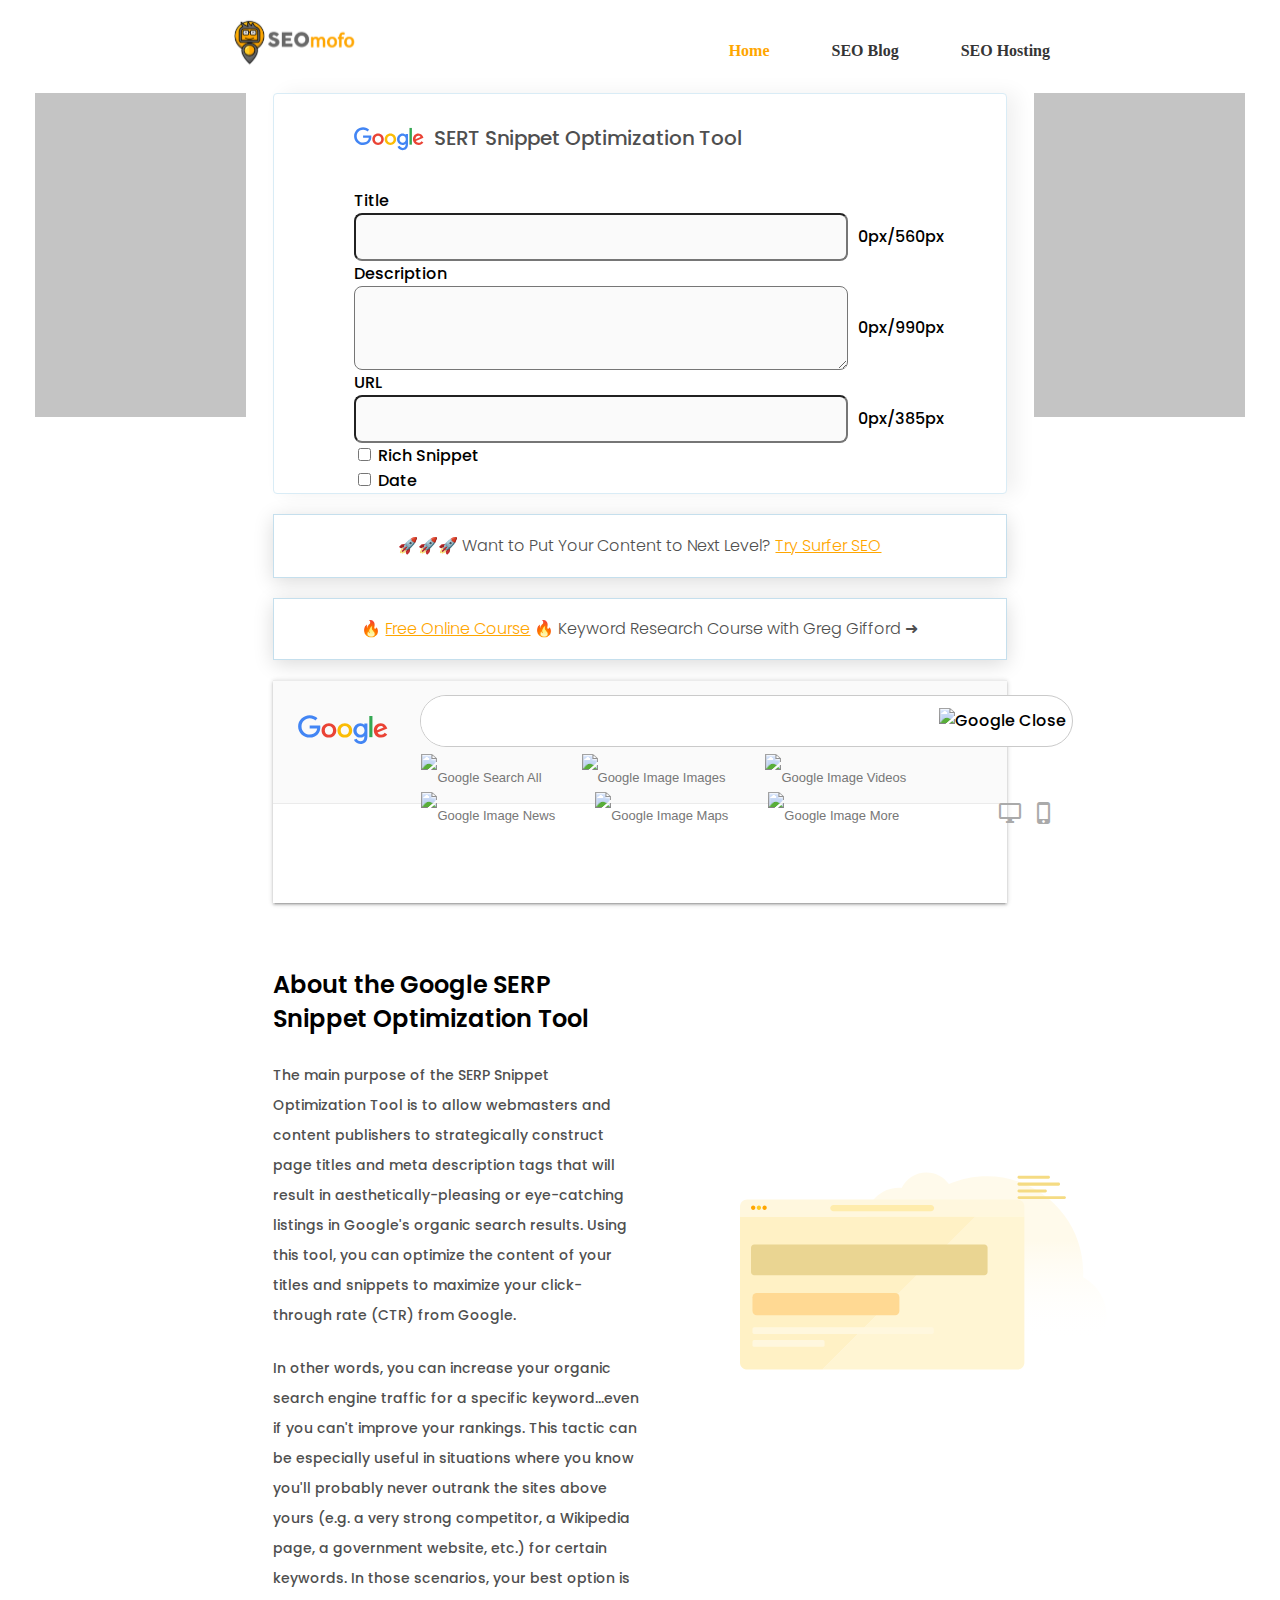
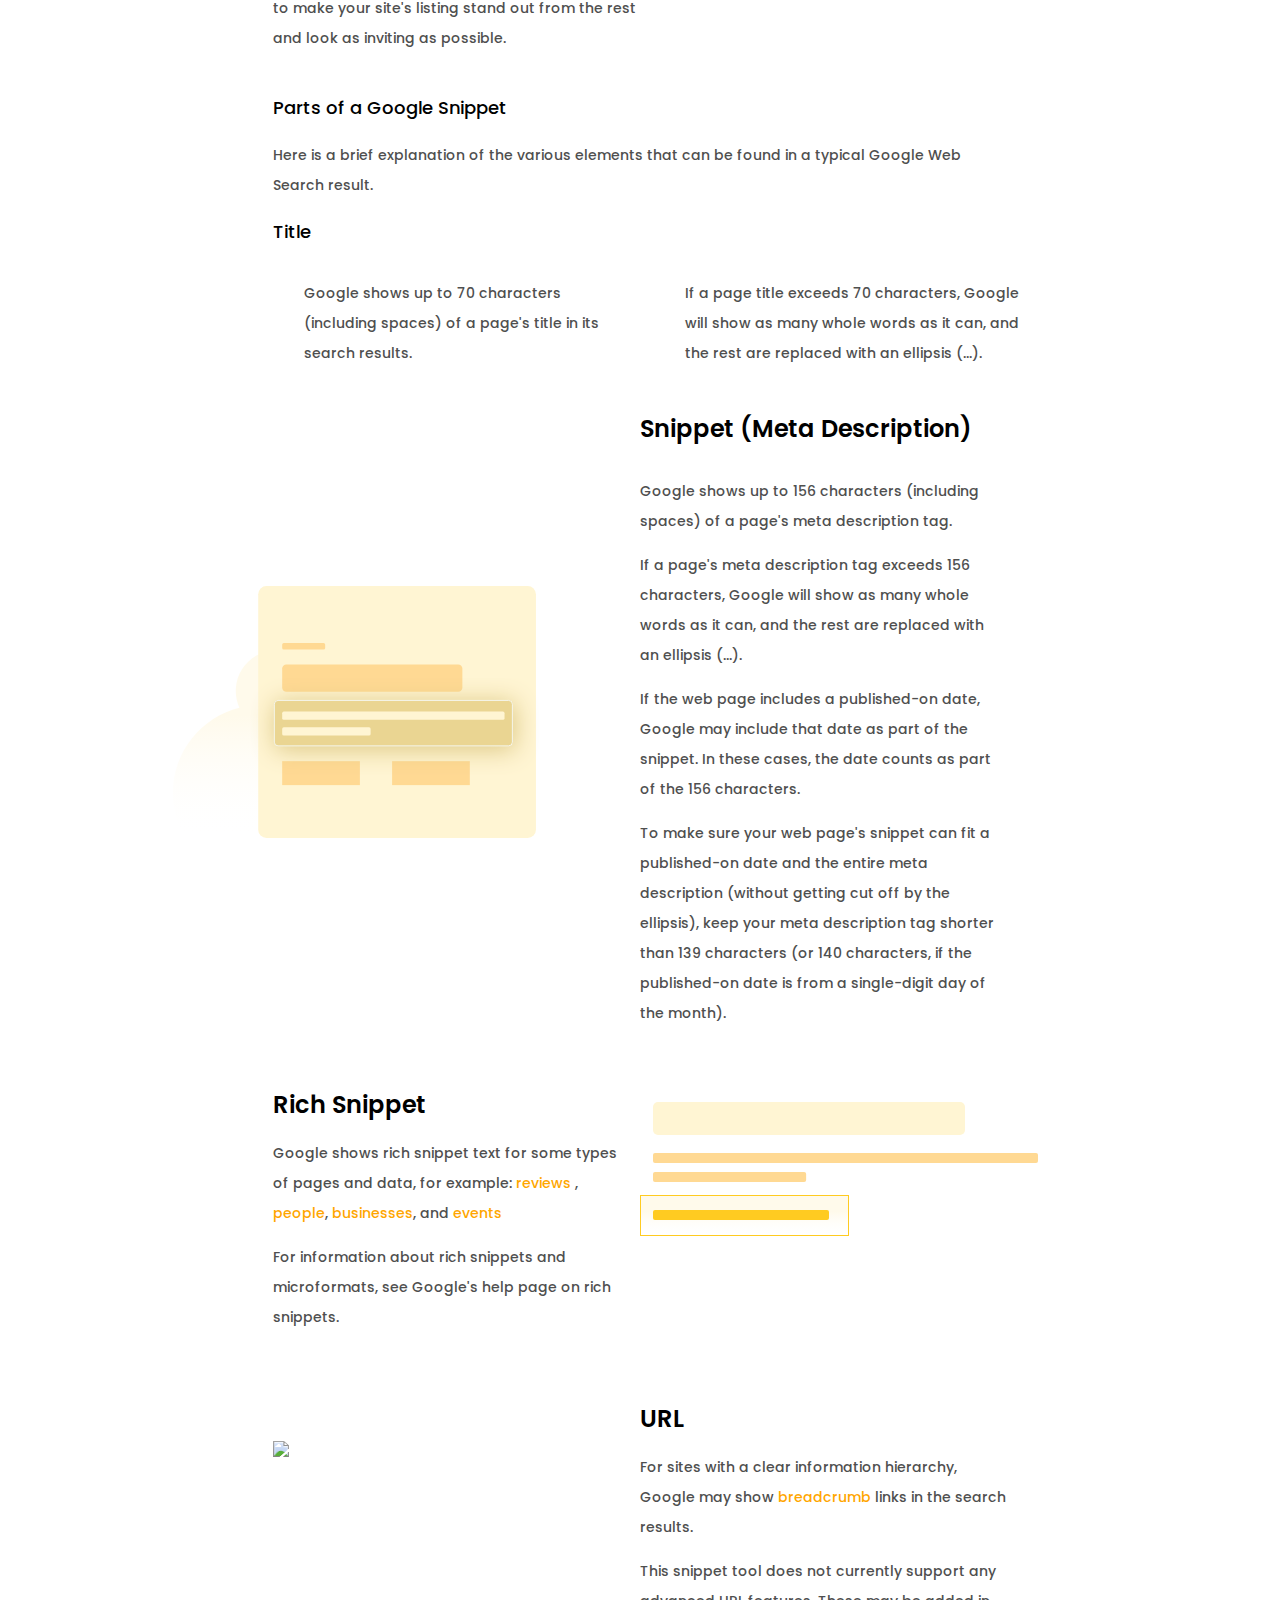
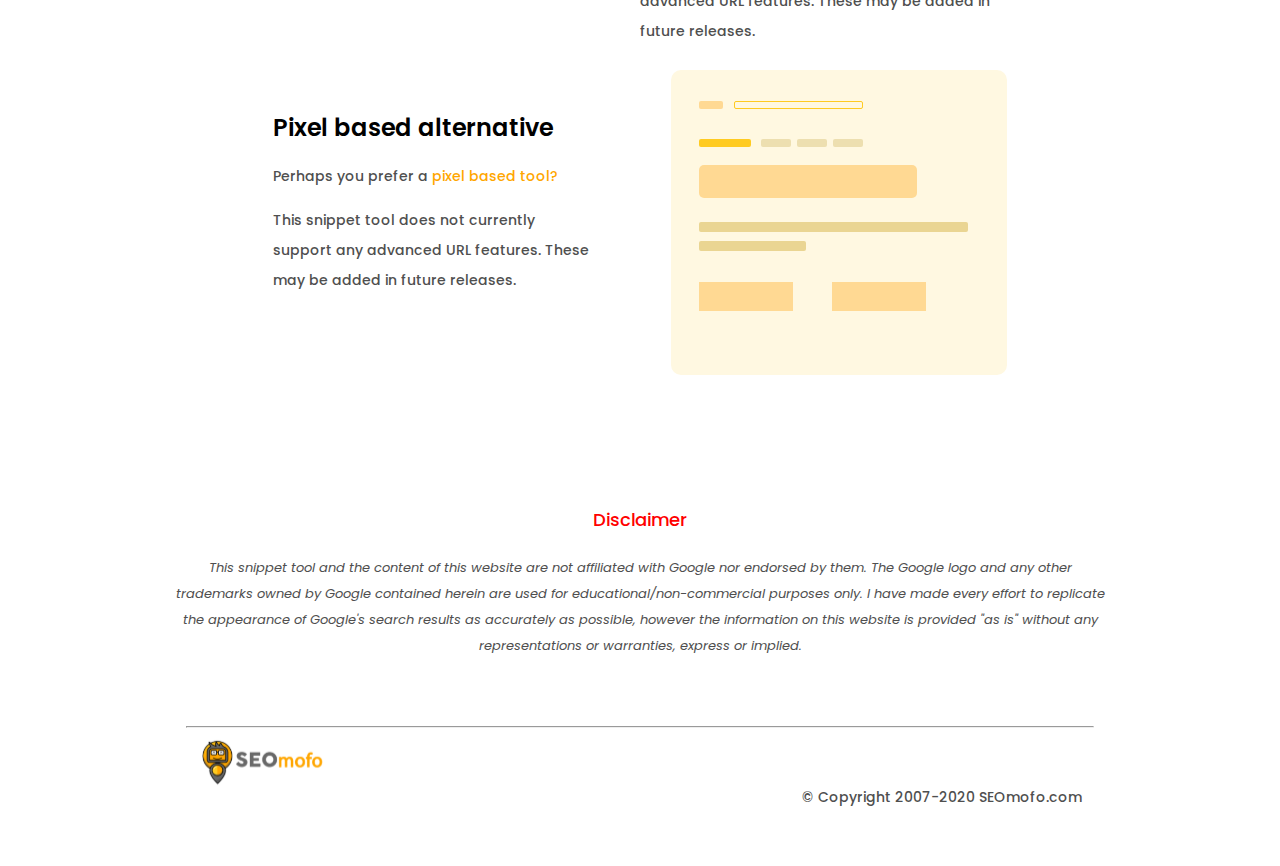
==== commit 2d1ae590: "pc complete final" ====
--- a/index.html
+++ b/index.html
@@ -148,8 +148,8 @@
                     </div>
                 </div>
                 <div id="mofo_serp_result">
-                    <span id="mofo_serp_url"></span>
-                    <div class="arrow_container"><span class="down_arrow"></span></div><br>
+                    <p id="mofo_serp_url"></p>
+                    <div class="arrow_container"><span class="down_arrow"></span></div>
                     <span id="mofo_serp_title"></span><br>
                     <div id="mofo_rich_div" style="display: none;"><span id="serp_rich"><img id="score_stars" src="img/stars.png" alt="Rating stars">Rating: 9,7/10 - 112 votes</span></div>
                     <span id="serp_meta"></span>
@@ -311,6 +311,7 @@
             </div>
 
         </div>
+        <hr>
         <div class="footer-area">
             <div class="footer-content-area">
                 <img class="footer-logo" src="images/logo1.svg" alt="logo" />
@@ -1241,7 +1242,7 @@
                 // $("#mofo_title_length").html('(' + curr_length + ' / ' + max_length_title + 'px)');
                 // $("#mofo_title_length_mobile").html('(' + curr_length + ' / ' + max_length_title + 'px)');
                 $("#mofo_title_length").html(curr_length + '/' + max_length_title + 'px');
-                $("#mofo_title_length_mobile").html('(dsfsd' + curr_length + '/' + max_length_title + 'px)');
+                $("#mofo_title_length_mobile").html(curr_length + '/' + max_length_title + 'px)');
             });
 
             //META DESCRIPTION
--- a/style.css
+++ b/style.css
@@ -46,6 +46,11 @@
     margin: auto;
     background: #fff;
     display: flex;
+}
+
+.google-logo-part {
+    width: 70px;
+    height: 50px;
 }
 
 #myLinks {
@@ -333,6 +338,7 @@
 
 .alert {
     color: red;
+    padding: unset;
 }
 
 .control-width {
@@ -753,11 +759,23 @@
     padding: 10px 0;
 }
 
+hr {
+    display: block;
+    margin-top: 0.5em;
+    margin-bottom: 0.5em;
+    margin-left: auto;
+    margin-right: auto;
+    border-style: inset;
+    border-width: 1px;
+    width: 1300px;
+    margin: auto;
+    color: #E0E0E0;
+}
+
 .footer-area {
     max-width: 1300px;
     width: 100%;
     margin: auto;
-    border-top: 1px solid black;
 }
 
 .footer-content-area {
@@ -775,6 +793,107 @@
 
 .m-drop {
     display: none;
+}
+
+@media ( max-width: 1440px) {
+    .topnav {
+        display: flex;
+        max-width: 820px;
+        margin: 0 auto;
+        width: 100%;
+    }
+    .form-wrapper {
+        max-width: 892px;
+        background: #FFFFFF;
+        border: 1px solid #D9ECF6;
+        box-sizing: border-box;
+        box-shadow: 10px 0px 20px rgba(0, 0, 0, 0.06);
+        border-radius: 4px;
+        padding: 0 62px 0 80px;
+        margin: 0 auto;
+    }
+    .rich-textarea {
+        margin-right: 14px;
+    }
+    #mofo_search_area {
+        margin-top: 14px;
+        width: 653px;
+        background: #FFFFFF;
+        border: 1px solid #CACACA;
+        box-sizing: border-box;
+        border-radius: 100px;
+        margin-left: 19px;
+    }
+    #search_div {
+        margin-left: 160px;
+        max-width: 630px;
+        height: 122px;
+    }
+    #mofo_serp_result {
+        margin-left: 142px;
+        margin-top: 50px;
+        max-width: 600px;
+        -webkit-animation-duration: 1s;
+        animation-duration: 1s;
+    }
+    #mofo_search_div {
+        height: 122px;
+        max-width: 665px;
+        position: relative;
+        left: 128px;
+    }
+    #mofo_serp_result {
+        margin-left: 100px;
+        margin-top: 50px;
+        max-width: 600px;
+        -webkit-animation-duration: 1s;
+        animation-duration: 1s;
+    }
+    #mofo_search_area {
+        margin-top: 14px;
+        width: 653px;
+        background: #FFFFFF;
+        border: 1px solid #CACACA;
+        box-sizing: border-box;
+        border-radius: 100px;
+        margin-left: 19px;
+    }
+    .mofo_input_area {
+        width: 514px;
+        height: 50px;
+        border: none;
+        border-radius: 100px;
+        padding-left: 25px;
+    }
+    .pixel-area .pixel-right {
+        width: 50%;
+        padding: 0px 0 0 80px;
+    }
+    hr {
+        display: block;
+        margin-top: 0.5em;
+        margin-bottom: 0.5em;
+        margin-left: auto;
+        margin-right: auto;
+        border-style: inset;
+        border-width: 1px;
+        width: 906px;
+        margin: auto;
+        color: #E0E0E0;
+    }
+}
+
+@media ( max-width: 1024px) {
+    .topnav {
+        display: flex;
+        padding: -2px 262px 0 369px;
+        max-width: 820px;
+        margin: 0 auto;
+        width: 100%;
+    }
+    .form-wrapper {
+        padding: 0 16px 0 16px;
+    }
 }
 
 @media ( max-width: 768px) {
@@ -840,7 +959,7 @@
     .ht-title,
     .ht-desc,
     .ht-url {
-        width: 80% !important;
+        width: 100%;
         display: inline-block;
     }
     .s-width2 {
@@ -902,34 +1021,13 @@
         color: gray;
         font-family: arial, sans-serif;
     }
-}
-
-@media ( max-width: 1440px) {
-    .topnav {
-        display: flex;
-        max-width: 820px;
+    hr {
+        width: 600px;
         margin: 0 auto;
-        width: 100%;
-    }
-    #search_div {
-        margin-left: 160px;
-        max-width: 630px;
-        height: 122px;
-    }
-}
-
-@media ( max-width: 1024px) {
-    .topnav {
-        display: flex;
-        padding: -2px 262px 0 369px;
-        max-width: 820px;
-        margin: 0 auto;
-        width: 100%;
-    }
-    .form-wrapper {
-        padding: 0 16px 0 16px;
-    }
-}
+    }
+}
+
+@media ( max-width: 450px) {}
 
 
 /************End Comment Mode**************/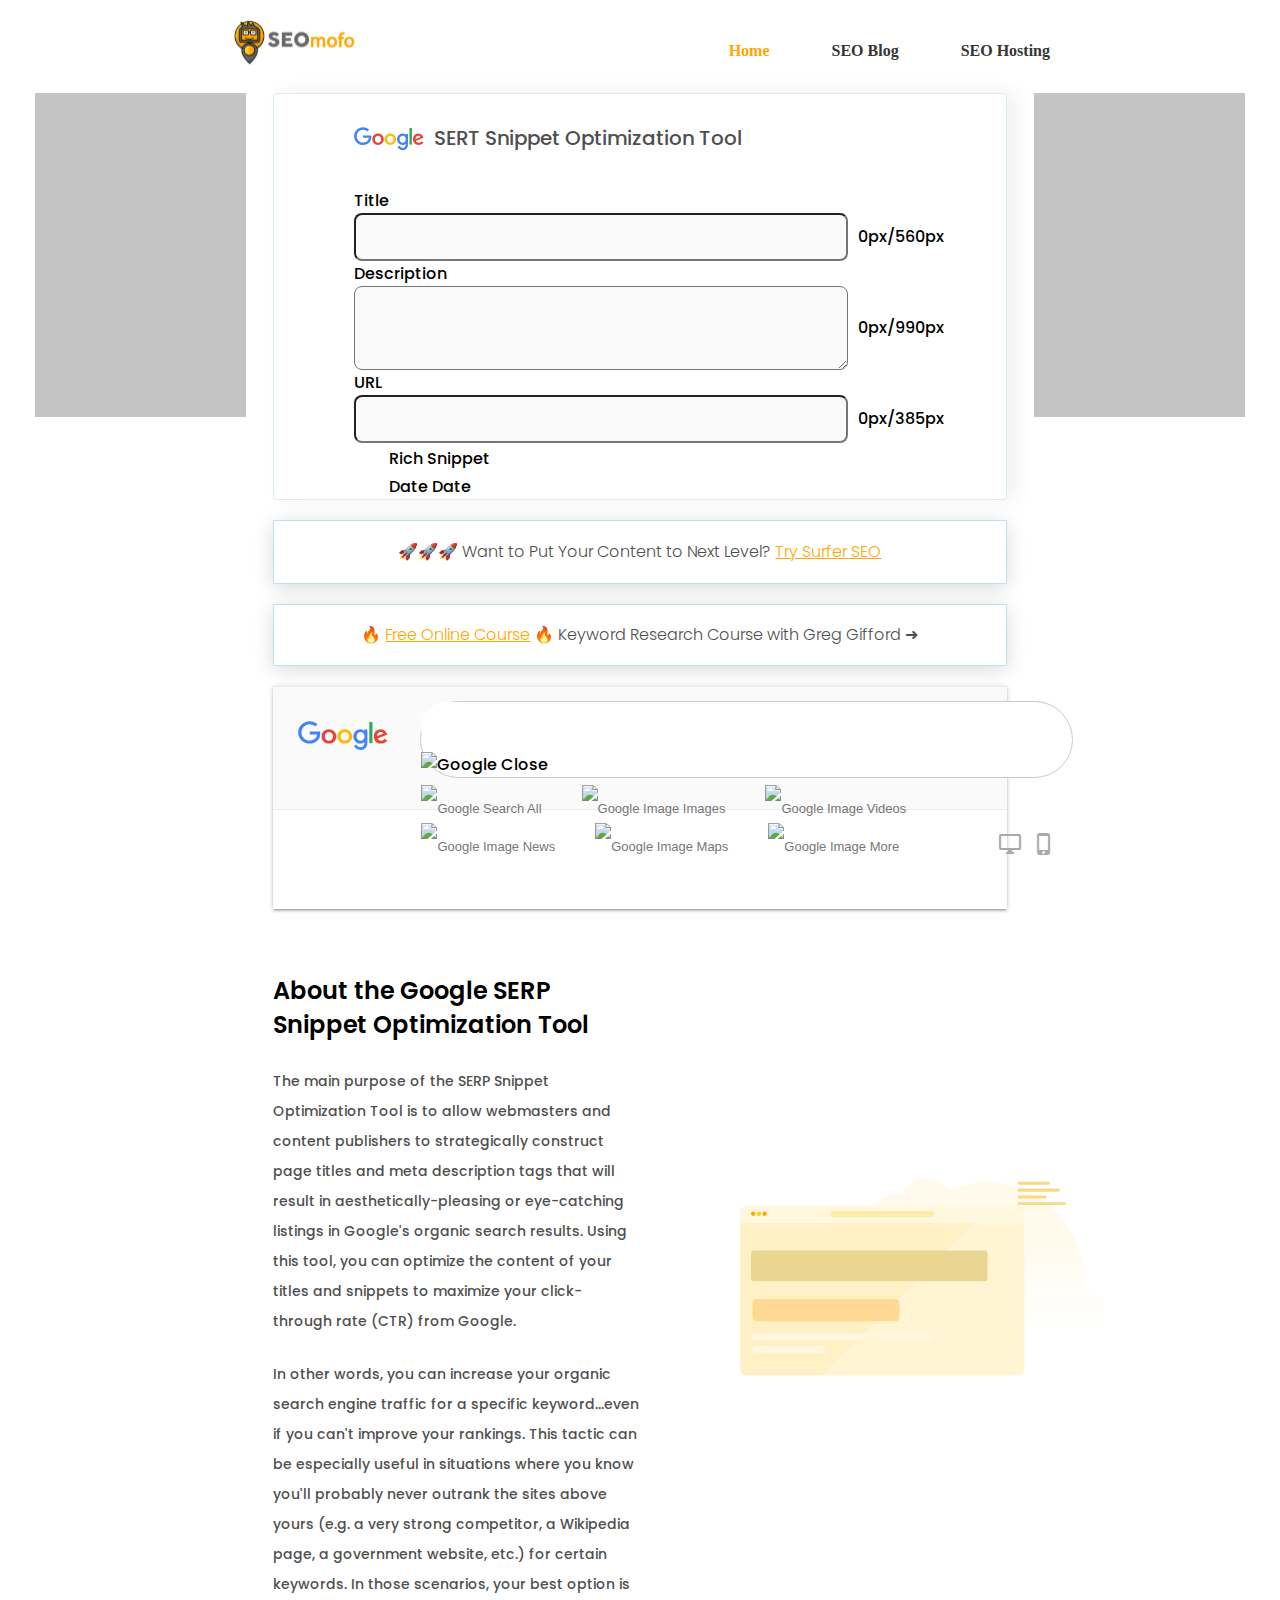
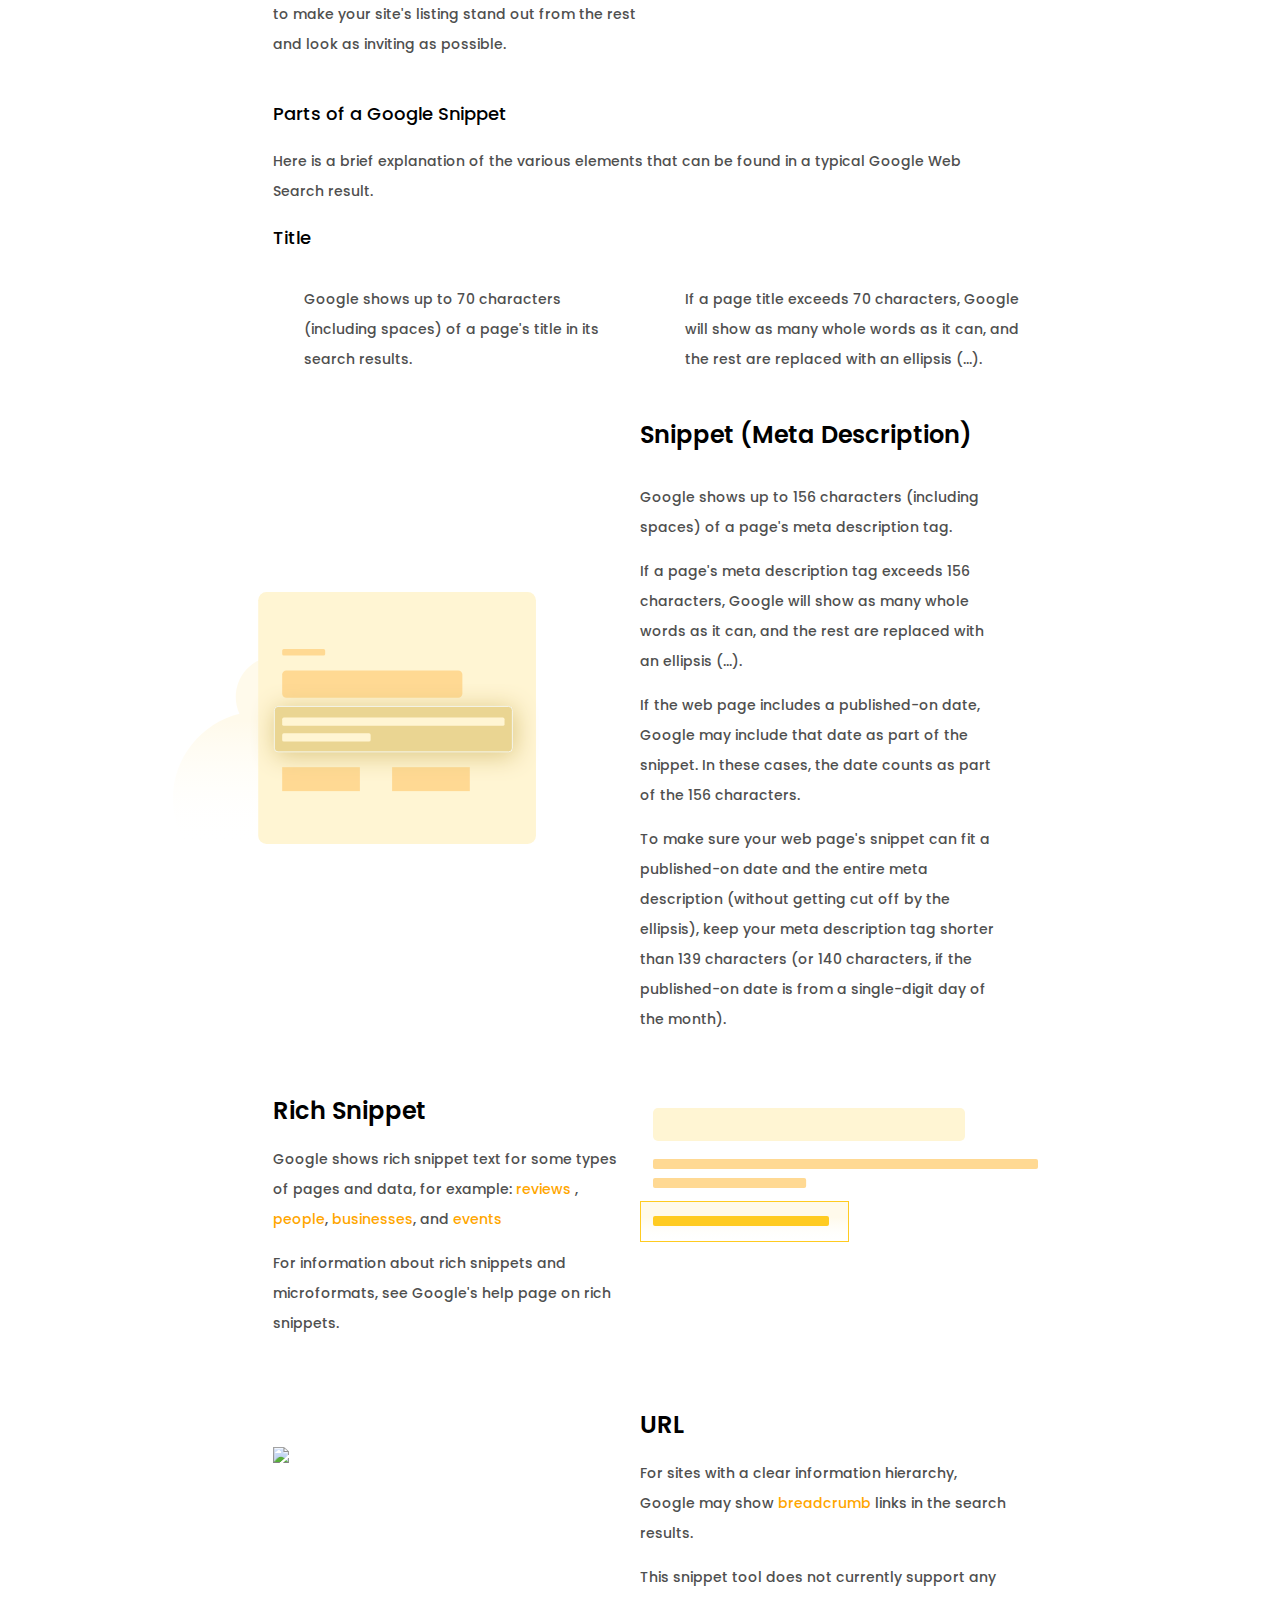
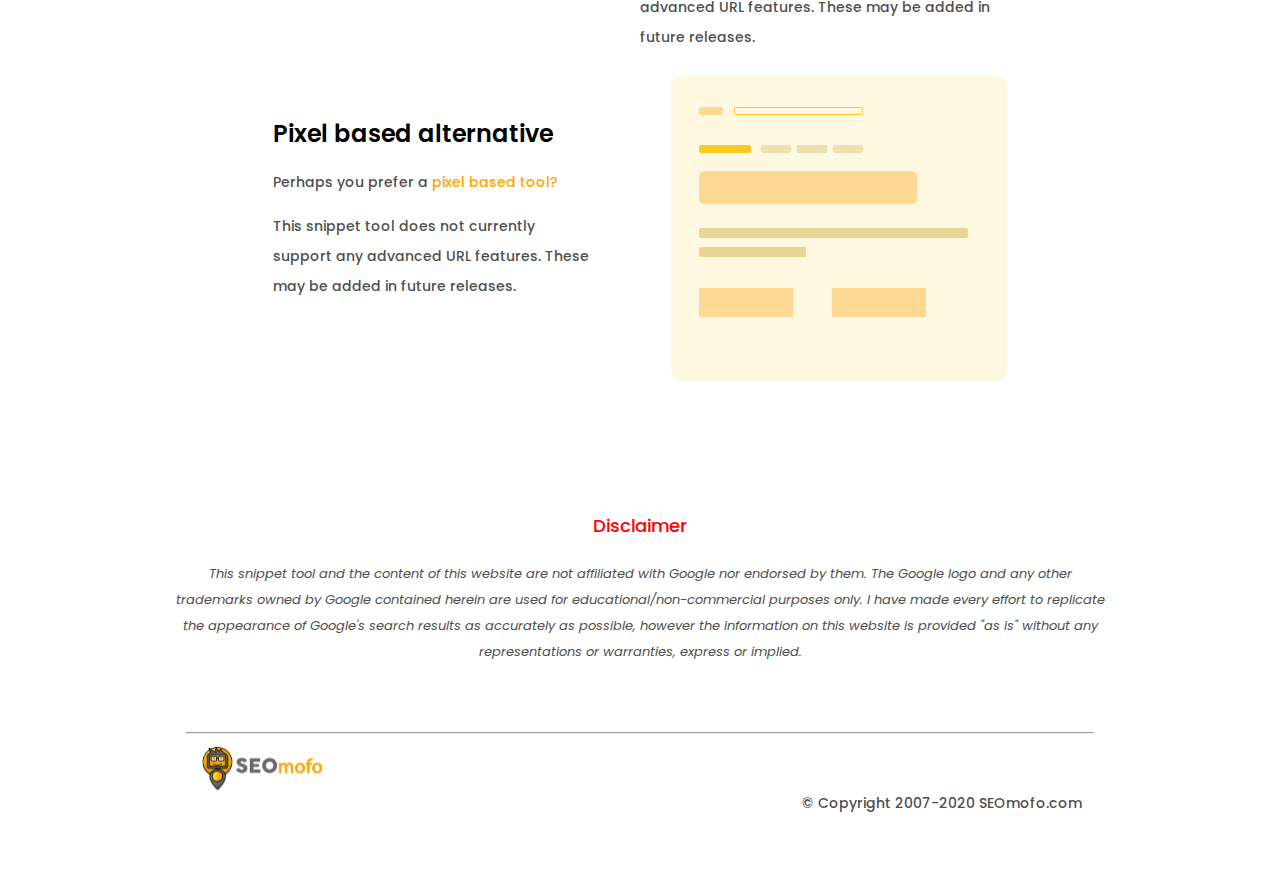
==== commit 70c5dc2d: "mobile" ====
--- a/index.html
+++ b/index.html
@@ -95,14 +95,17 @@
                     <div class="input-group-prepend">
                         <div class="input-group-text1 ">
                             <!-- <img class="rich_snippet_btn" src="images/radio_select_btn.svg" id="google_btn" alt="Google Button" /> -->
-                            <input id="show_rich" type="checkbox" class="show_box  input_class_checkbox" aria-label="Checkbox for following text input"> Rich Snippet
+                            <input id="show_rich" type="checkbox" class="show_box  input_class_checkbox" aria-label="Checkbox for following text input"><label for=" Rich Snippet"></label>
+                            <span class="cb-label-txt">Rich Snippet</span>
                         </div>
                     </div>
                 </div>
                 <div class="input-group mb-3">
                     <div class="input-group-prepend">
                         <div class="input-group-text2">
-                            <input id="show_date" class="show_box  input_class_checkbox" type="checkbox" aria-label="Checkbox for following text input">
+                            <!-- <input id="show_date" class="show_box  input_class_checkbox" type="checkbox" aria-label="Checkbox for following text input"> -->
+                            <input id="show_date" type="checkbox" class="show_box  input_class_checkbox" aria-label="Checkbox for following text input"><label for=" Rich Snippet"></label>
+                            <span class="cb-label-txt">Date</span>
                             <input id="show_cached" class="show_box " type="checkbox" style="display: none;" checked />
                             <input id="show_mobile" class="show_box" type="checkbox" style="display: none;" /> Date
 
@@ -173,7 +176,9 @@
             <div class="mobile-only vertical-ads">
                 <img class="ads-img" src="images/case-photo.svg" alt="google-ads" />
             </div>
-
+            <div class="mobile-only mobile-svg">
+                <img class="mobile-ads-img" src="images/1.svg" alt="svg-img" />
+            </div>
             <div class="snippet-area">
                 <div class="snippet-left">
                     <header class="snippet-header">
@@ -240,7 +245,9 @@
                 </div>
             </div>
 
-
+            <div class="mobile-only mobile-svg">
+                <img class="mobile-ads-img" src="images/3.svg" alt="svg-img" />
+            </div>
             <div class="rich-area">
                 <div class="rich-left">
                     <h1 class="r-title">Rich Snippet</h1>
@@ -278,7 +285,9 @@
                 </div>
             </div>
 
-
+            <div class="mobile-only mobile-svg">
+                <img class="mobile-ads-img" src="images/5.svg" alt="svg-img" />
+            </div>
             <div class="pixel-area">
                 <div class="pixel-left">
                     <h1 class="p-title">Pixel based alternative</h1>
@@ -801,6 +810,7 @@
 
             });
             $("#show_rich").change(function() {
+                alert();
                 if ($(this).is(':checked')) {
                     $("#mofo_rich_div_mobile").fadeIn();
                     $("#mofo_rich_div").fadeIn();
--- a/style.css
+++ b/style.css
@@ -183,6 +183,57 @@
 
 .yellow-text {
     color: #FFA600;
+}
+
+
+/* input[type=checkbox]{display:none;} */
+
+#show_rich,
+#show_date {
+    display: none;
+}
+
+
+/* input[type=checkbox] + label {
+    display:inline-block;
+    padding: 0 0 0 0px;
+    background:url("images/radio_select_btn.svg") no-repeat;
+    height: 125px;
+    width: 125px;;
+    background-size: 50%;
+} */
+
+#show_rich+label,
+#show_date+label {
+    display: inline-block;
+    padding: 0 0 0 0px;
+    background: url(images/radio_unselect_btn.svg) no-repeat;
+    height: 21px;
+    width: 21px;
+    background-size: 100%;
+}
+
+
+/* input[type=checkbox]:checked + label {
+    background:url("images/radio_unselect_btn.svg") no-repeat;
+    height: 125px;
+    width: 125px;
+    display:inline-block;
+    background-size: 50%;
+} */
+
+#show_rich:checked+label,
+#show_date:checked+label {
+    background: url("images/radio_select_btn.svg") no-repeat;
+    height: 21px;
+    width: 21px;
+    display: inline-block;
+    background-size: 100%;
+}
+
+.cb-label-txt {
+    margin-left: 10px;
+    display: inline-block;
 }
 
 .sufer-seo-area1 {
@@ -815,6 +866,31 @@
     .rich-textarea {
         margin-right: 14px;
     }
+    #search_div {
+        margin-left: 160px;
+        max-width: 630px;
+        height: 122px;
+    }
+    #mofo_serp_result {
+        margin-left: 142px;
+        margin-top: 50px;
+        max-width: 600px;
+        -webkit-animation-duration: 1s;
+        animation-duration: 1s;
+    }
+    #mofo_search_div {
+        height: 122px;
+        max-width: 665px;
+        position: relative;
+        left: 128px;
+    }
+    #mofo_serp_result {
+        margin-left: 100px;
+        margin-top: 50px;
+        max-width: 600px;
+        -webkit-animation-duration: 1s;
+        animation-duration: 1s;
+    }
     #mofo_search_area {
         margin-top: 14px;
         width: 653px;
@@ -824,42 +900,8 @@
         border-radius: 100px;
         margin-left: 19px;
     }
-    #search_div {
-        margin-left: 160px;
-        max-width: 630px;
-        height: 122px;
-    }
-    #mofo_serp_result {
-        margin-left: 142px;
-        margin-top: 50px;
-        max-width: 600px;
-        -webkit-animation-duration: 1s;
-        animation-duration: 1s;
-    }
-    #mofo_search_div {
-        height: 122px;
-        max-width: 665px;
-        position: relative;
-        left: 128px;
-    }
-    #mofo_serp_result {
-        margin-left: 100px;
-        margin-top: 50px;
-        max-width: 600px;
-        -webkit-animation-duration: 1s;
-        animation-duration: 1s;
-    }
-    #mofo_search_area {
-        margin-top: 14px;
-        width: 653px;
-        background: #FFFFFF;
-        border: 1px solid #CACACA;
-        box-sizing: border-box;
-        border-radius: 100px;
-        margin-left: 19px;
-    }
     .mofo_input_area {
-        width: 514px;
+        width: 80%;
         height: 50px;
         border: none;
         border-radius: 100px;
@@ -894,6 +936,39 @@
     .form-wrapper {
         padding: 0 16px 0 16px;
     }
+    #mofo_search_area {
+        margin-top: 22px;
+        width: 440px;
+        background: #FFFFFF;
+        border: 1px solid #CACACA;
+        box-sizing: border-box;
+        border-radius: 100px;
+        margin-left: 19px;
+    }
+    .mofo_input_area {
+        width: 69%;
+        height: 50px;
+        border: none;
+        border-radius: 100px;
+        padding-left: 25px;
+    }
+    .mofo_search_cat {
+        color: #777;
+        font-weight: 400;
+        font-family: arial, sans-serif;
+        font-size: 13px;
+        bottom: -7px;
+        text-align: center;
+        height: 48px;
+        margin-bottom: -10px;
+        padding-left: 11px;
+        /* padding-right: 20px; */
+        vertical-align: middle;
+        line-height: 48px;
+        cursor: pointer;
+        float: left;
+        position: relative;
+    }
 }
 
 @media ( max-width: 768px) {
@@ -1027,7 +1102,148 @@
     }
 }
 
-@media ( max-width: 450px) {}
+@media ( max-width: 450px) {
+    .google-logo-part {
+        width: 60px;
+        height: 60px;
+        margin-top: -6px;
+    }
+    .ht-title>input,
+    .ht-desc>textarea,
+    .ht-url>input {
+        width: 100%;
+        background: #FAFAFA;
+        box-shadow: unset !important;
+    }
+    .pixel_counting_div span {
+        display: none;
+    }
+    .m-intro {
+        margin-left: 10px;
+        margin-top: 14px;
+        font-family: Poppins;
+        font-size: 16px;
+        font-style: normal;
+        font-weight: 500;
+        line-height: 20px;
+        letter-spacing: 0em;
+        text-align: left;
+    }
+    .input-row-group {
+        padding: 0;
+        position: relative;
+        width: 100%;
+    }
+    .center-form {
+        padding: 0px 8px;
+        width: 100%;
+    }
+    .form-wrapper {
+        padding: 0 16px 0 16px;
+    }
+    #google_logo {
+        width: 90px;
+        display: block;
+        margin: 0;
+        position: relative;
+        top: 0;
+    }
+    #mofo_search_area {
+        display: block;
+        width: 90%;
+        margin: 0 auto;
+        height: 45px;
+        border: 1px solid #CACACA;
+    }
+    #mofo_search_div {
+        position: relative;
+        width: 100%;
+        left: 0;
+    }
+    .mofo_input_area {
+        width: 56%;
+        height: 43px;
+        border: none;
+        border-radius: 85px;
+        /* padding-left: 25px; */
+    }
+    .vertical-ads {
+        display: block;
+    }
+    #mofo_search_categories {
+        width: 100%;
+        height: 100px;
+        display: flex;
+        overflow-x: scroll;
+    }
+    #mofo_serp_result {
+        margin: 72px 10px;
+        background: #FFFFFF;
+    }
+    .vertical-ads .ads-img {
+        margin-left: calc(0px);
+    }
+    .mobile-svg {
+        width: 100%;
+        display: block;
+    }
+    .snippet-area .snippet-left {
+        width: 100%;
+    }
+    .snippet-right {
+        display: none;
+    }
+    .character {
+        width: 100%;
+        display: block;
+    }
+    .character .character-left {
+        width: 100%;
+    }
+    .character .character-right {
+        width: 100%;
+        margin: 0;
+    }
+    .meta-desc-area {
+        display: block;
+    }
+    .meta-desc-area .meta-right {
+        width: 100%;
+    }
+    .rich-area .rich-left {
+        width: 100%;
+    }
+    .rich-area .rich-right {
+        display: none;
+    }
+    .url-area {
+        display: block;
+    }
+    .url-area .url-right {
+        width: 100%;
+    }
+    .pixel-area .pixel-right {
+        display: none;
+    }
+    .pixel-area .pixel-left {
+        width: 100%;
+        padding: 25px 0;
+    }
+    hr {
+        height: 1px;
+        width: 80%;
+    }
+    .disclaimer-area {
+        padding: 0;
+    }
+    .footer-content-area {
+        padding: 0px;
+        display: grid;
+    }
+    .footer-content {
+        padding: 0;
+    }
+}
 
 
 /************End Comment Mode**************/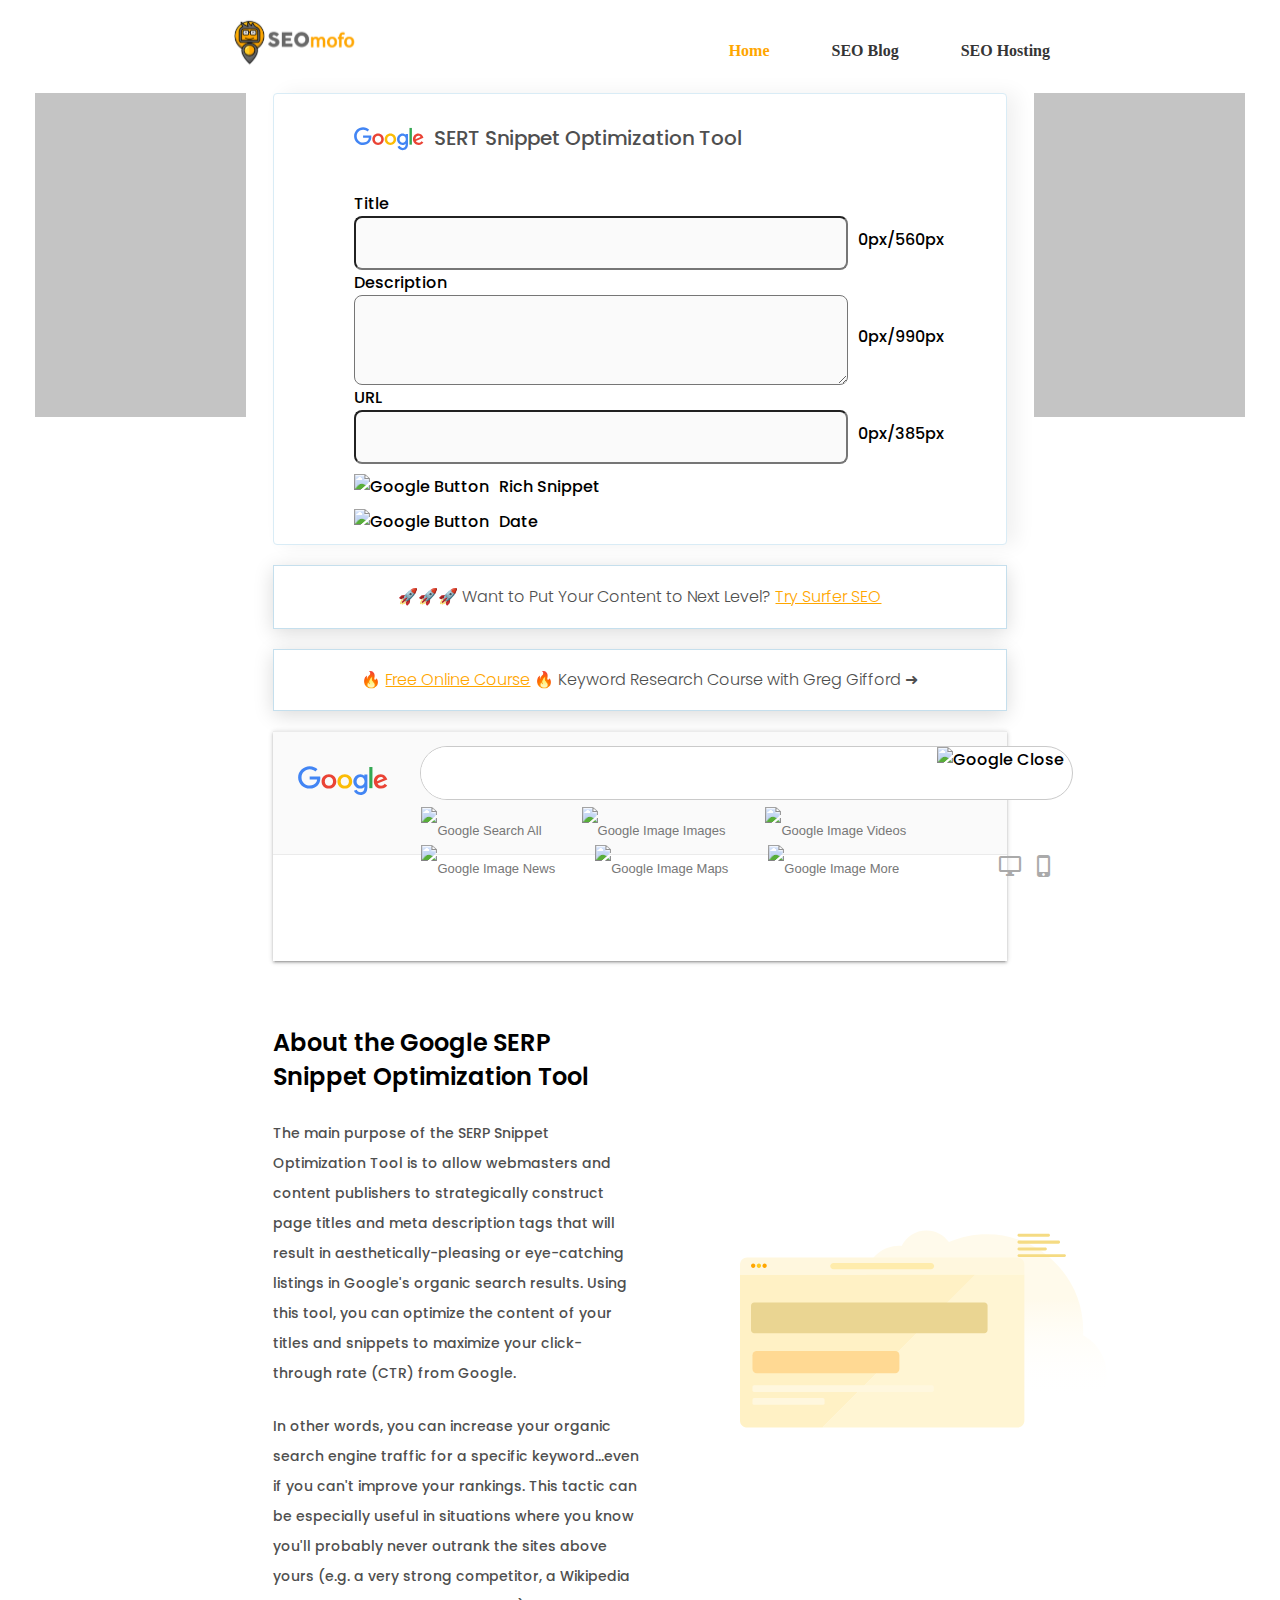
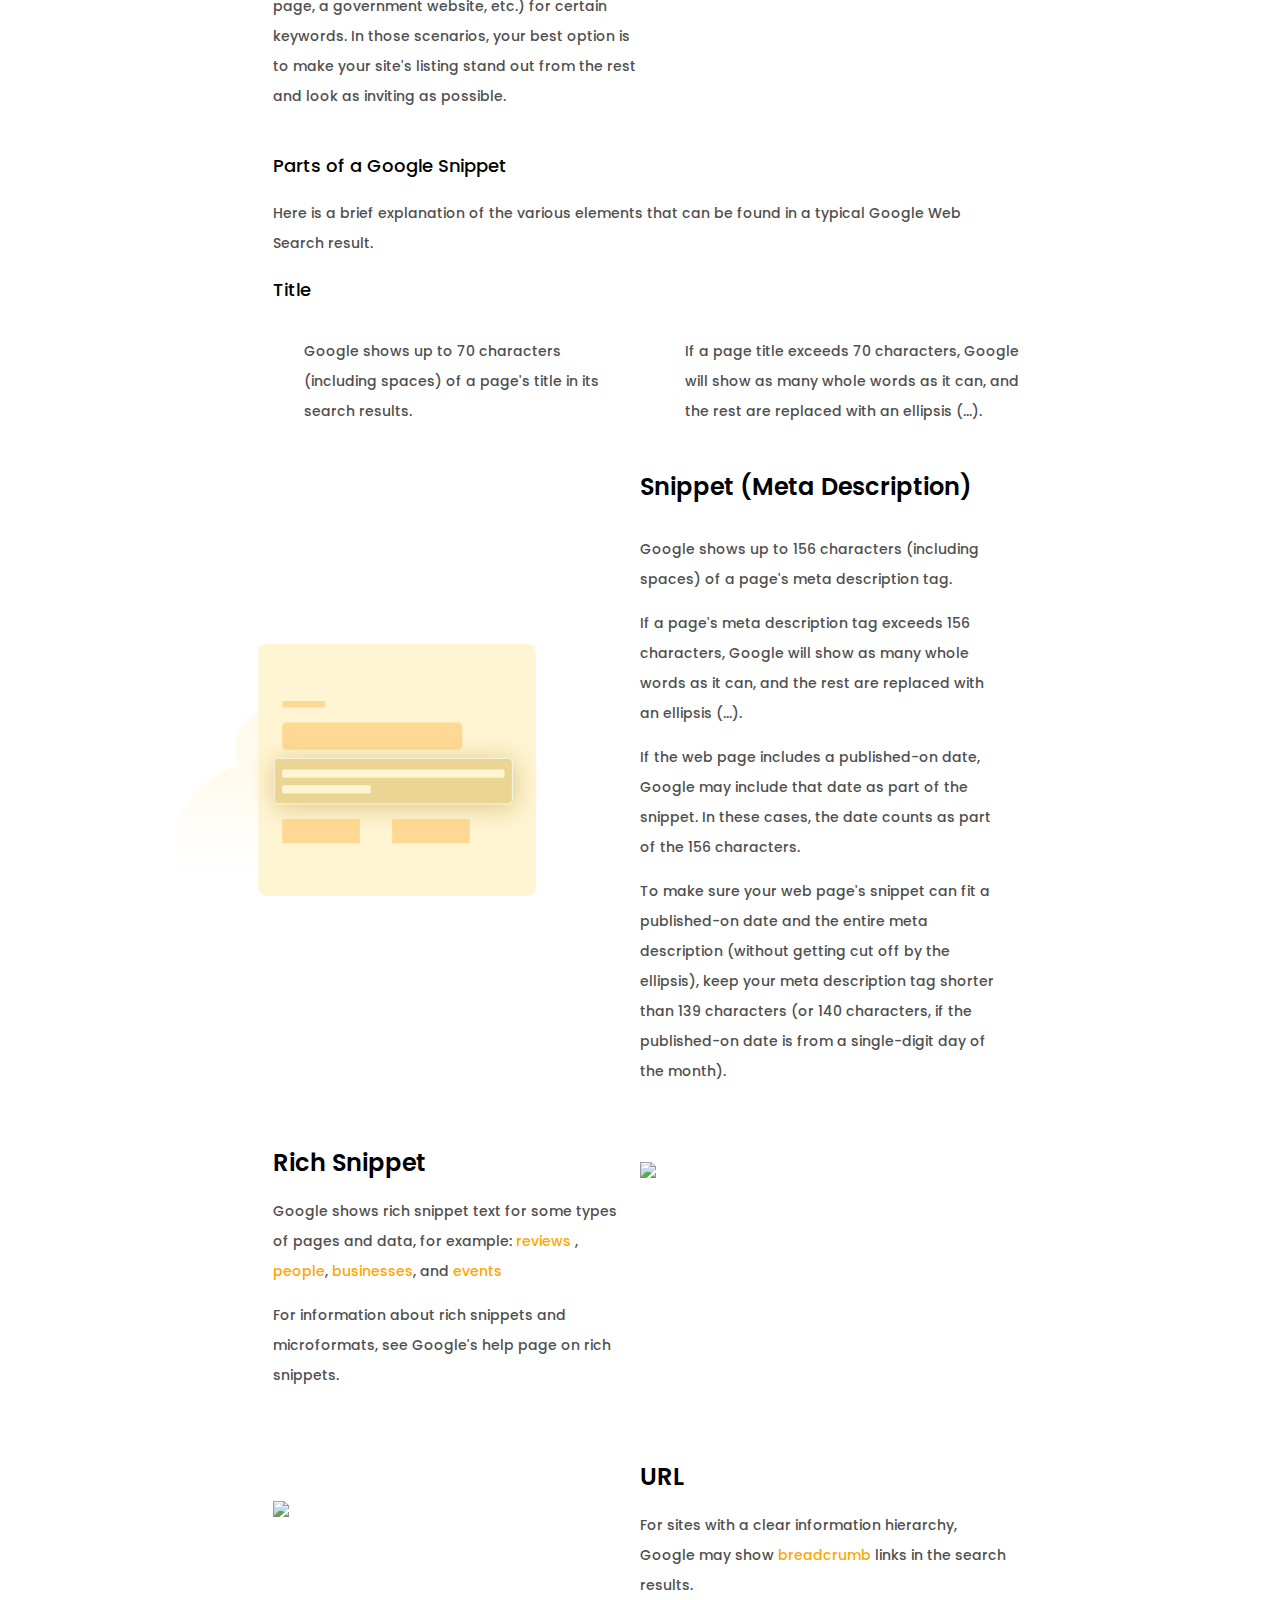
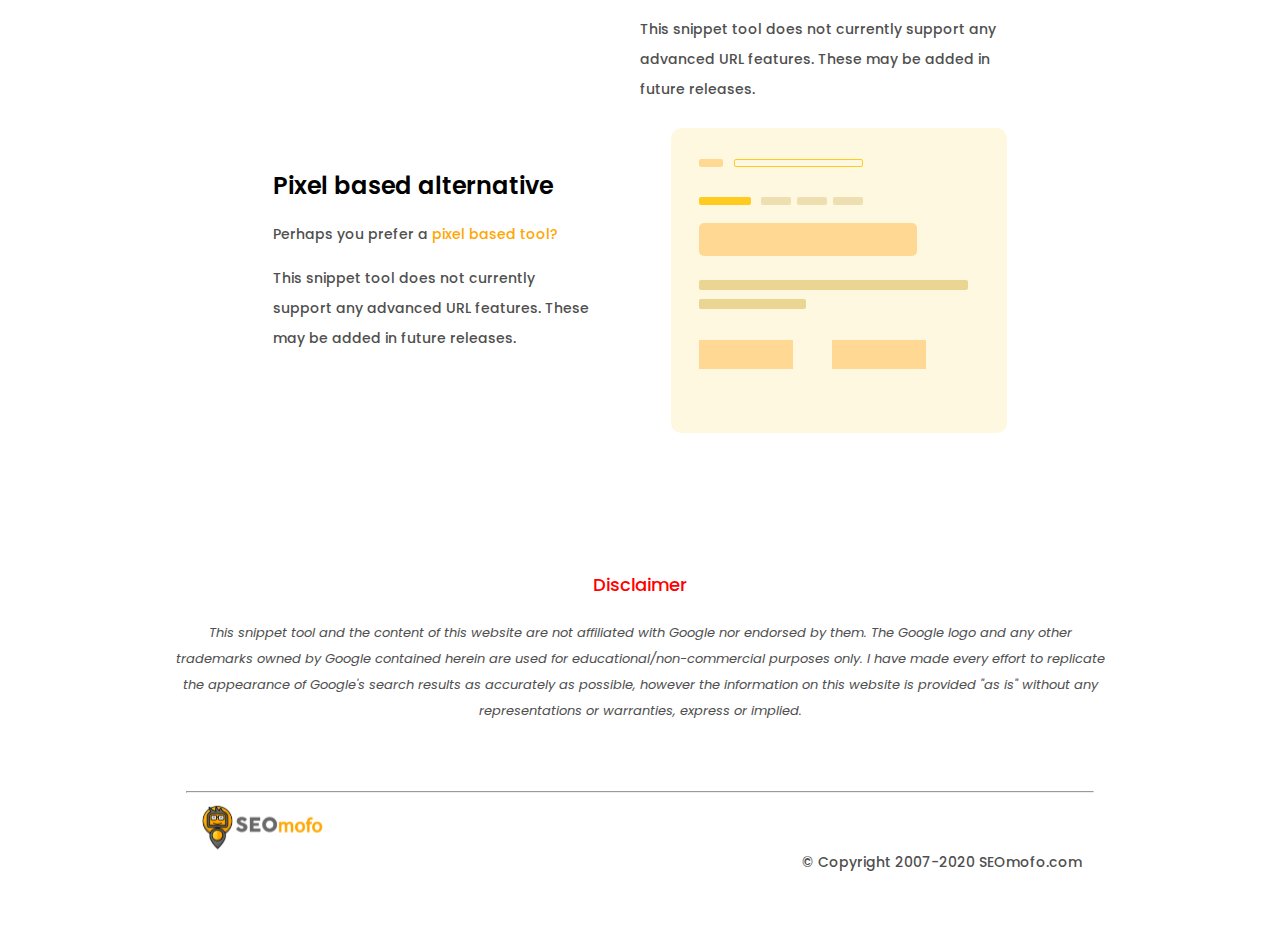
==== commit 0e5037ae: "375px fix" ====
--- a/index.html
+++ b/index.html
@@ -1,7 +1,5 @@
-<!-- <!doctype html> -->
-<!-- <html lang="en"> -->
+<!DOCTYPE html>
 <html xmlns="http://www.w3.org/1999/xhtml">
-
 <head>
     <title>Mobile-First Responsive Web Design</title>
     <meta charset="utf-8">
@@ -9,12 +7,12 @@
     <meta http-equiv="content-type" content="text/html; charset=UTF-8">
     <meta name="HandheldFriendly" content="true">
     <link rel="stylesheet" href="https://cdnjs.cloudflare.com/ajax/libs/font-awesome/4.7.0/css/font-awesome.min.css">
-    <link href="https://cdn.jsdelivr.net/npm/bootstrap@5.0.0-beta1/dist/css/bootstrap.min.css" rel="stylesheet" integrity="sha384-giJF6kkoqNQ00vy+HMDP7azOuL0xtbfIcaT9wjKHr8RbDVddVHyTfAAsrekwKmP1" crossorigin="anonymous">
     <style>
         @import url('https://fonts.googleapis.com/css2?family=Poppins:wght@500&display=swap');
-    </style>
+        </style>
     <link href="https://fonts.googleapis.com/icon?family=Material+Icons" rel="stylesheet">
     <link rel="stylesheet" type="text/css" href="style.css" media="screen, handheld" />
+    <link rel="stylesheet" href="css/bootstrap.min.css"  integrity="sha384-giJF6kkoqNQ00vy+HMDP7azOuL0xtbfIcaT9wjKHr8RbDVddVHyTfAAsrekwKmP1" crossorigin="anonymous">
     <script async src="//static.getclicky.com/js"></script>
     <script src="js/jquery-3.5.1.min.js"></script>
     <script defer src="js/material.min.js"></script>
@@ -22,6 +20,7 @@
     <script defer src="js/serpsim.js"></script>
     <script defer src="js/jq-ajax-progress.min.js"></script>
     <script defer src="js/material-components-web.min.js"></script>
+    <script defer src="js/init.js"></script>
 </head>
 
 <body>
@@ -30,9 +29,9 @@
             <a href="" class="logo-img active"><img src="images/logo1.svg" alt="logo" /></a>
             </a>
             <div id="myLinks" class="m-nav">
-                <a class="home active" href="#home">Home</a>
-                <a class="seo-blog" id="seo-blog" href="#seo-blog">SEO Blog</a>
-                <a class="seo-hosting" href="#seo-hosting">SEO Hosting</a>
+                <a class="home active" href="#">Home</a>
+                <a class="seo-blog" id="seo-blog" href="#">SEO Blog</a>
+                <a class="seo-hosting" href="#">SEO Hosting</a>
             </div>
             <a href="javascript:void(0);" class="icon" onclick="myFunction()">
                 <i class="fa fa-bars hanvergbtn"></i>
@@ -64,7 +63,7 @@
                 </div>
                 <div id="p1" class="mdl-progress mdl-js-progress"></div>
                 <label for="basic-url" class="form-label h-title">Title</label>
-                <label class="m-title mobile-only">0px/560px</label>
+                <label class="m-title mobile-only m-label">0px/560px</label>
                 <div class="input-row-group">
                     <div class="mb-3 ht-title">
                         <input id="mofo_title" type="text" class="form-control control-width serp_input" aria-label="Sizing example input" aria-describedby="inputGroup-sizing-sm">
@@ -94,8 +93,8 @@
                 <div class="input-group mb-3">
                     <div class="input-group-prepend">
                         <div class="input-group-text1 ">
-                            <!-- <img class="rich_snippet_btn" src="images/radio_select_btn.svg" id="google_btn" alt="Google Button" /> -->
-                            <input id="show_rich" type="checkbox" class="show_box  input_class_checkbox" aria-label="Checkbox for following text input"><label for=" Rich Snippet"></label>
+                            <input id="show_rich" type="hidden" value="0"><label for=" Rich Snippet"></label>
+                            <img class="rich_snippet_btn1" src="images/radio_unselect_btn.svg" id="google_btn" alt="Google Button" onclick="myfunction1()" />
                             <span class="cb-label-txt">Rich Snippet</span>
                         </div>
                     </div>
@@ -103,11 +102,11 @@
                 <div class="input-group mb-3">
                     <div class="input-group-prepend">
                         <div class="input-group-text2">
-                            <!-- <input id="show_date" class="show_box  input_class_checkbox" type="checkbox" aria-label="Checkbox for following text input"> -->
-                            <input id="show_date" type="checkbox" class="show_box  input_class_checkbox" aria-label="Checkbox for following text input"><label for=" Rich Snippet"></label>
+                            <input id="show_date" value="0" type="hidden"><label for="Date"></label>
+                            <img class="date_btn1" src="images/radio_unselect_btn.svg" id="google_btn" alt="Google Button" onclick="myfunction2()"/>
                             <span class="cb-label-txt">Date</span>
                             <input id="show_cached" class="show_box " type="checkbox" style="display: none;" checked />
-                            <input id="show_mobile" class="show_box" type="checkbox" style="display: none;" /> Date
+                            <input id="show_mobile" class="show_box" type="checkbox" style="display: none;" /> 
 
                         </div>
                     </div>
@@ -263,10 +262,12 @@
                     </div>
                 </div>
                 <div class="rich-right">
-                    <img class="rich-area-img" src="images/3.svg">
-                </div>
-            </div>
-
+                    <img class="rich-area-img" src="images/4.svg">
+                </div>
+            </div>
+            <div class="mobile-only mobile-svg">
+                <img class="mobile-ads-img" src="images/1.svg" alt="svg-img" />
+            </div>
             <div class="url-area">
                 <div class="url-left">
                     <img class="url-area-img" src="images/4.svg">
@@ -809,17 +810,7 @@
                 }
 
             });
-            $("#show_rich").change(function() {
-                alert();
-                if ($(this).is(':checked')) {
-                    $("#mofo_rich_div_mobile").fadeIn();
-                    $("#mofo_rich_div").fadeIn();
-
-                } else {
-                    $("#mofo_rich_div_mobile").fadeOut();
-                    $("#mofo_rich_div").fadeOut();
-                }
-            });
+
 
             //SHOW DATE
             $("#show_date").click(function() {
--- a/style.css
+++ b/style.css
@@ -184,58 +184,6 @@
 .yellow-text {
     color: #FFA600;
 }
-
-
-/* input[type=checkbox]{display:none;} */
-
-#show_rich,
-#show_date {
-    display: none;
-}
-
-
-/* input[type=checkbox] + label {
-    display:inline-block;
-    padding: 0 0 0 0px;
-    background:url("images/radio_select_btn.svg") no-repeat;
-    height: 125px;
-    width: 125px;;
-    background-size: 50%;
-} */
-
-#show_rich+label,
-#show_date+label {
-    display: inline-block;
-    padding: 0 0 0 0px;
-    background: url(images/radio_unselect_btn.svg) no-repeat;
-    height: 21px;
-    width: 21px;
-    background-size: 100%;
-}
-
-
-/* input[type=checkbox]:checked + label {
-    background:url("images/radio_unselect_btn.svg") no-repeat;
-    height: 125px;
-    width: 125px;
-    display:inline-block;
-    background-size: 50%;
-} */
-
-#show_rich:checked+label,
-#show_date:checked+label {
-    background: url("images/radio_select_btn.svg") no-repeat;
-    height: 21px;
-    width: 21px;
-    display: inline-block;
-    background-size: 100%;
-}
-
-.cb-label-txt {
-    margin-left: 10px;
-    display: inline-block;
-}
-
 .sufer-seo-area1 {
     margin: 20px 0;
     background: #FFFFFF;
@@ -645,16 +593,15 @@
     display: inline-block;
     width: 15px;
     height: 15px;
-    margin-top: 10px;
+    margin-top: 20px;
 }
 
 .character .character-right .character-part-img2 {
     vertical-align: top;
     width: 15px;
     height: 15px;
-    vertical-align: ;
     display: inline-block;
-    margin-top: 10px;
+    margin-top: 20px;
 }
 
 .character-part-text-left {
@@ -853,6 +800,9 @@
         margin: 0 auto;
         width: 100%;
     }
+    .input-group-text1,.input-group-text2{    display: flex;
+        margin: 10px 0;}
+        .cb-label-txt{margin-left:10px;display: inline-block;}
     .form-wrapper {
         max-width: 892px;
         background: #FFFFFF;
@@ -863,6 +813,9 @@
         padding: 0 62px 0 80px;
         margin: 0 auto;
     }
+    .character-part-img1,.character-part-img2{
+        margin-top: 20px;display: inline-block;vertical-align: top;
+    }.character-part-text-right,.character-part-text-left{display: inline-block;}
     .rich-textarea {
         margin-right: 14px;
     }
@@ -892,6 +845,7 @@
         animation-duration: 1s;
     }
     #mofo_search_area {
+        display: flex;
         margin-top: 14px;
         width: 653px;
         background: #FFFFFF;
@@ -901,7 +855,7 @@
         margin-left: 19px;
     }
     .mofo_input_area {
-        width: 80%;
+        width: 75%;
         height: 50px;
         border: none;
         border-radius: 100px;
@@ -1050,8 +1004,7 @@
     #mofo_serp_preview {
         padding: 0 10px;
         width: 100%;
-        background: lightblue;
-        border: 1px solid #C5DFED !important;
+        border: 1px solid #C5DFED ;
         box-sizing: border-box;
         box-shadow: 0px 4px 60px rgba(0, 0, 0, 0.1);
         border-radius: 4px;
@@ -1149,11 +1102,12 @@
         top: 0;
     }
     #mofo_search_area {
-        display: block;
-        width: 90%;
+        display: flex;
+        width: 95%;
         margin: 0 auto;
-        height: 45px;
+        height: 40px;
         border: 1px solid #CACACA;
+        margin-bottom: 10px;
     }
     #mofo_search_div {
         position: relative;
@@ -1161,8 +1115,8 @@
         left: 0;
     }
     .mofo_input_area {
-        width: 56%;
-        height: 43px;
+        width: 50%;
+        height: 34px;
         border: none;
         border-radius: 85px;
         /* padding-left: 25px; */
@@ -1172,7 +1126,7 @@
     }
     #mofo_search_categories {
         width: 100%;
-        height: 100px;
+        height: 73px;
         display: flex;
         overflow-x: scroll;
     }
@@ -1181,7 +1135,8 @@
         background: #FFFFFF;
     }
     .vertical-ads .ads-img {
-        margin-left: calc(0px);
+        display: table;
+        margin: 20px auto;
     }
     .mobile-svg {
         width: 100%;
@@ -1237,12 +1192,27 @@
         padding: 0;
     }
     .footer-content-area {
-        padding: 0px;
+        padding: 0 10px;
         display: grid;
     }
     .footer-content {
         padding: 0;
     }
+    .mobile-svg img{
+        width: 100%;margin: 20px auto;
+    }.url-area-img{width: 100%;}
+    #mofo_serp_result_mobile{width: 100% !important; }
+    .url-left{display: none;}
+    .meta-area-img {width: 100%; margin: 20px auto;
+    }
+    #top_bar {
+        position: relative;
+        background-color: #fafafa;
+        height: 160px;
+        border-bottom: 1px solid #ebebeb;
+        border-top: 1px solid #ebebeb;
+    }.mofo_search_cat {line-height: 24px;}
+    .character-part-text-right{margin-left:20px;left:0 !important;}
 }
 
 
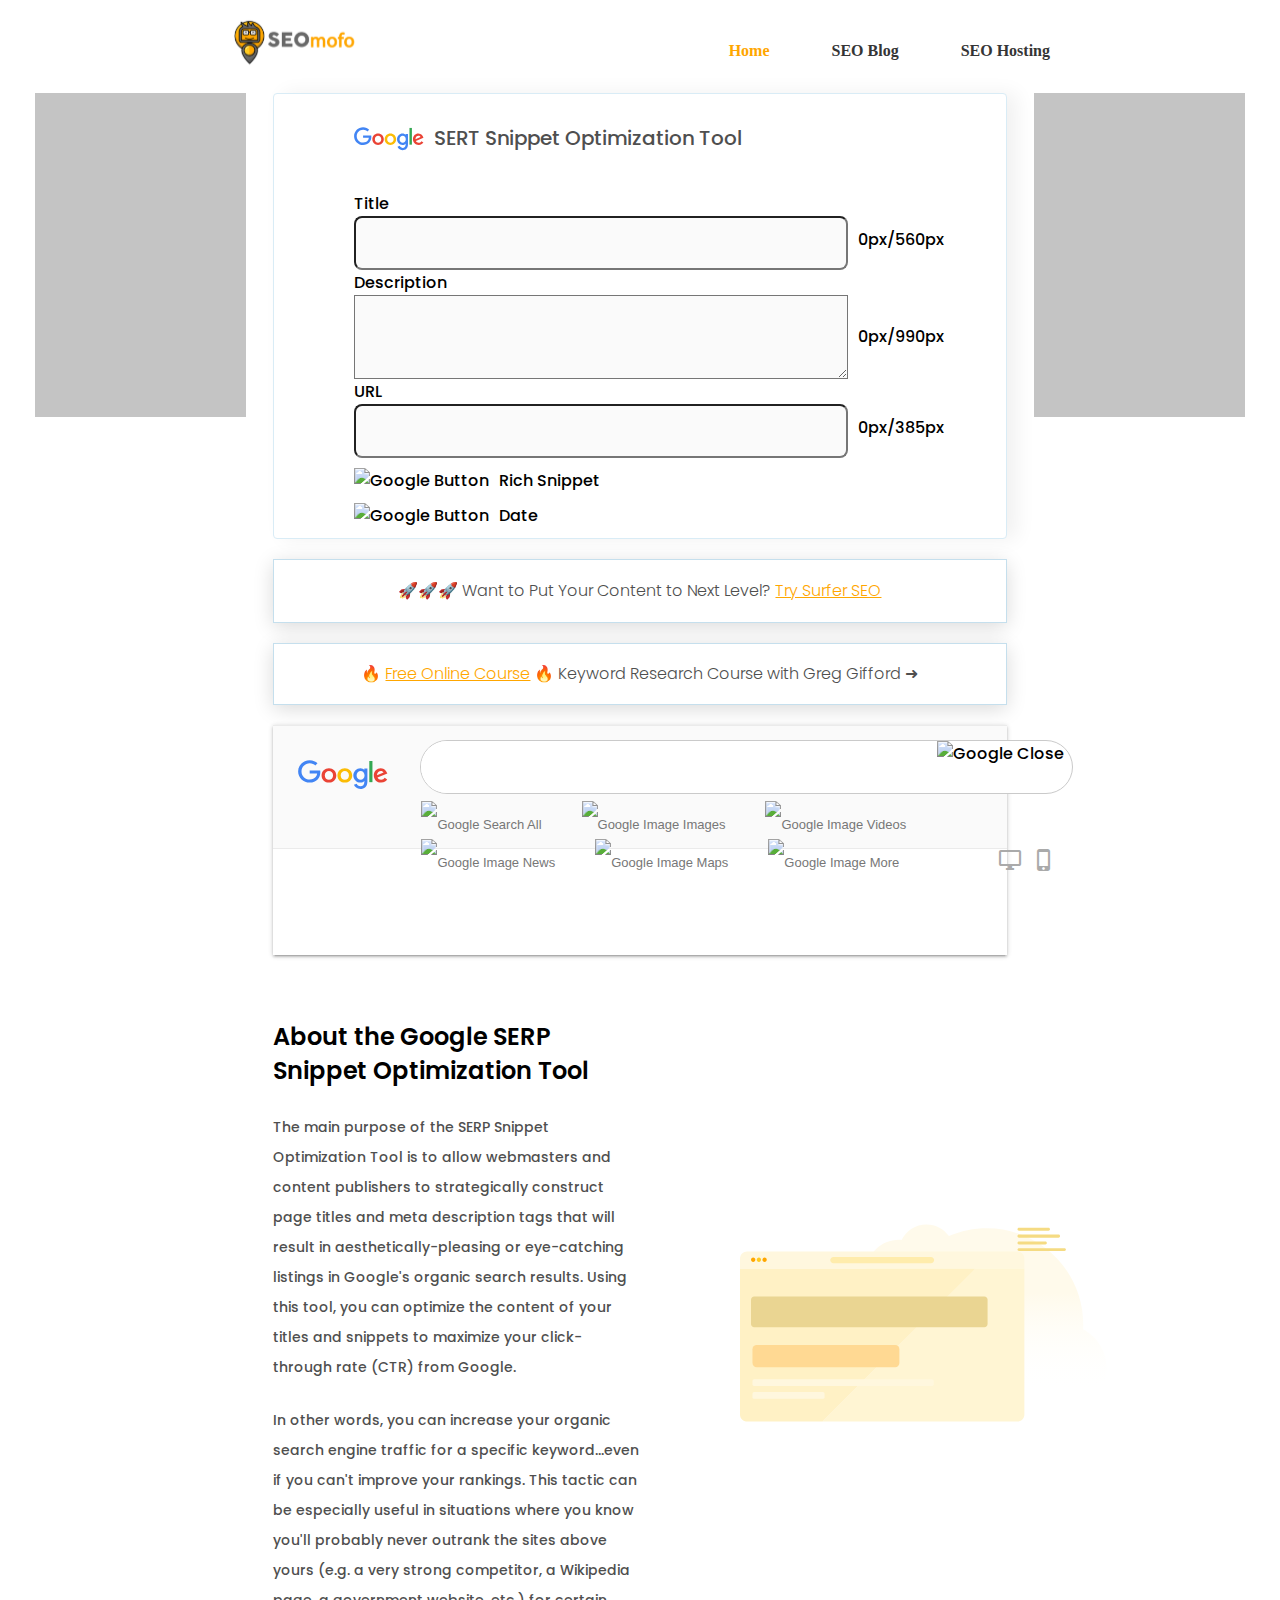
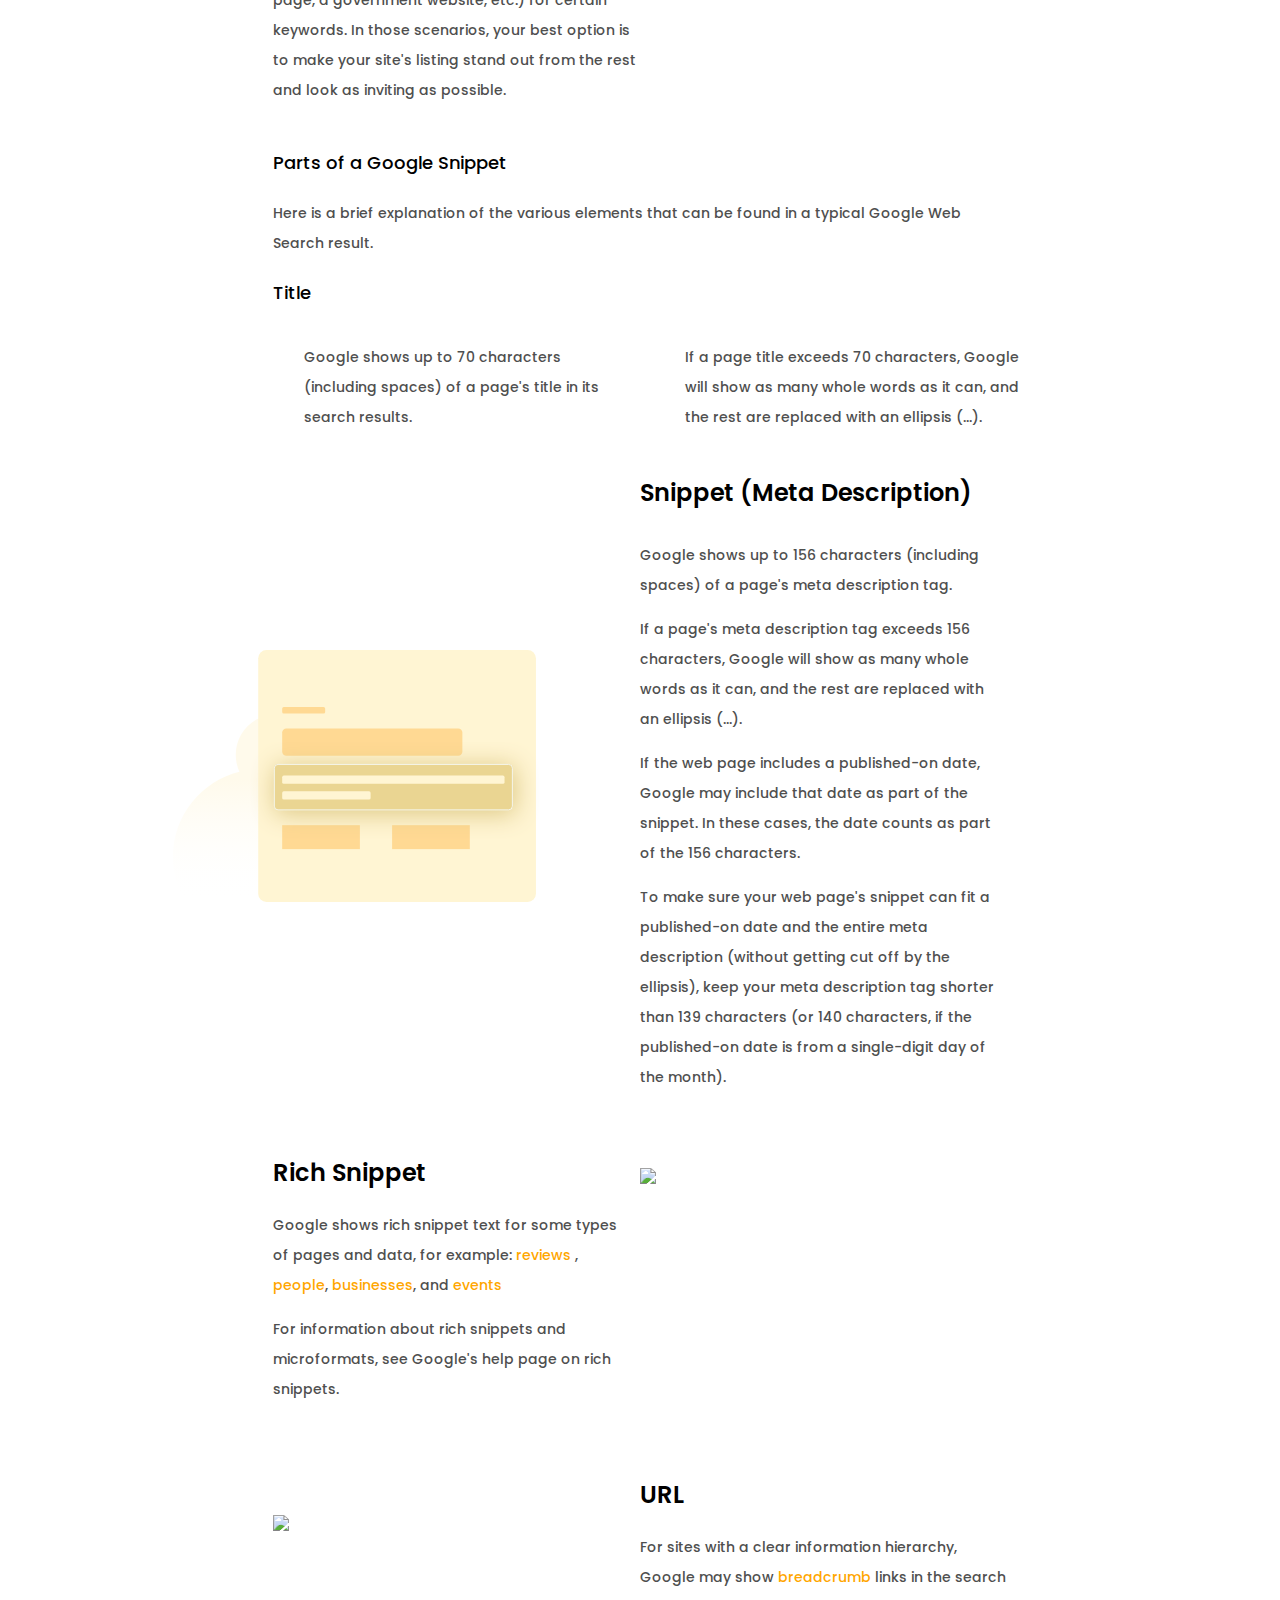
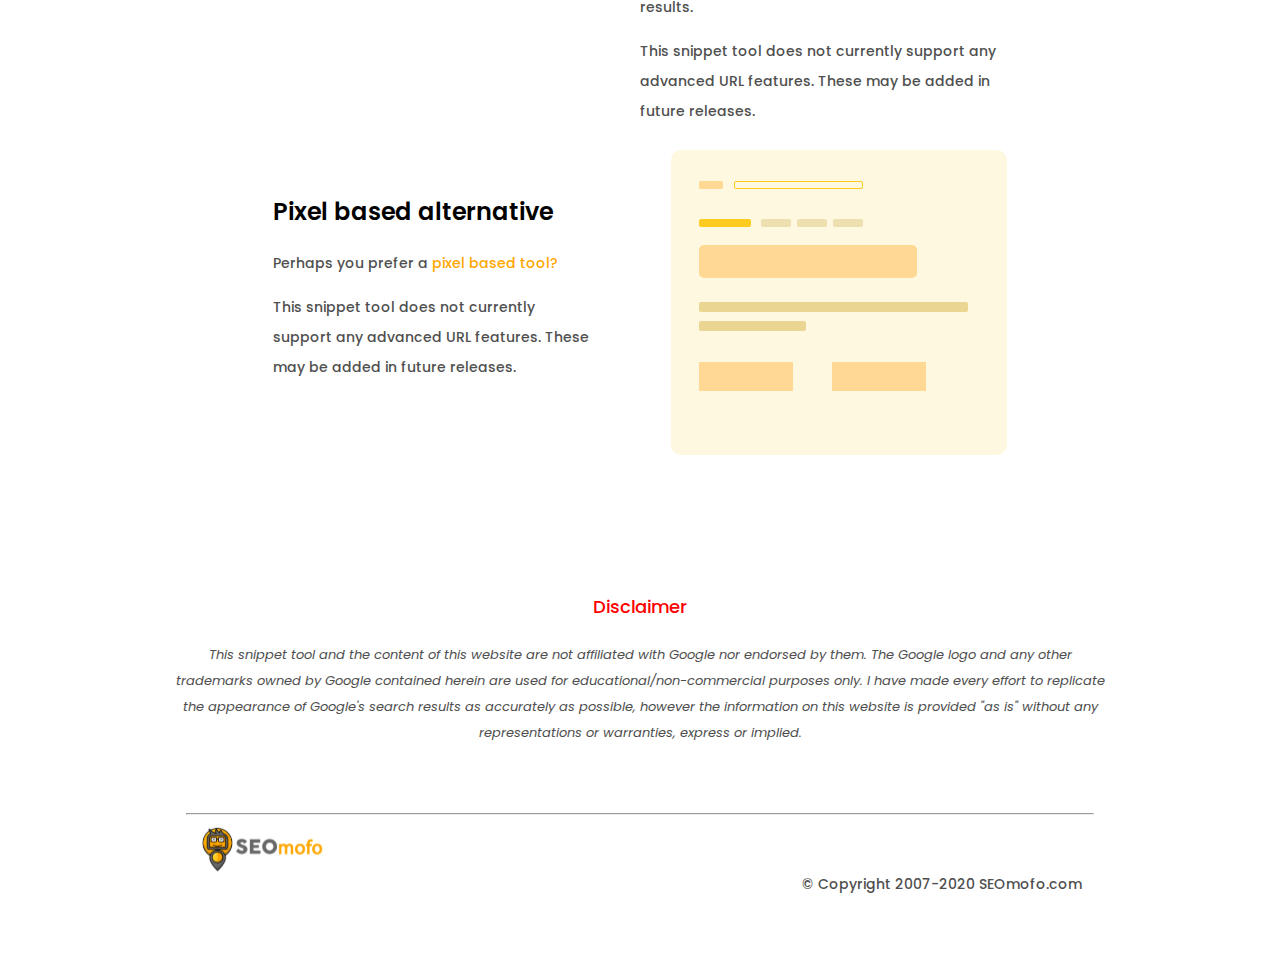
==== commit ad7f2c58: "2/14" ====
--- a/index.html
+++ b/index.html
@@ -1,5 +1,6 @@
 <!DOCTYPE html>
 <html xmlns="http://www.w3.org/1999/xhtml">
+
 <head>
     <title>Mobile-First Responsive Web Design</title>
     <meta charset="utf-8">
@@ -9,10 +10,10 @@
     <link rel="stylesheet" href="https://cdnjs.cloudflare.com/ajax/libs/font-awesome/4.7.0/css/font-awesome.min.css">
     <style>
         @import url('https://fonts.googleapis.com/css2?family=Poppins:wght@500&display=swap');
-        </style>
+    </style>
     <link href="https://fonts.googleapis.com/icon?family=Material+Icons" rel="stylesheet">
     <link rel="stylesheet" type="text/css" href="style.css" media="screen, handheld" />
-    <link rel="stylesheet" href="css/bootstrap.min.css"  integrity="sha384-giJF6kkoqNQ00vy+HMDP7azOuL0xtbfIcaT9wjKHr8RbDVddVHyTfAAsrekwKmP1" crossorigin="anonymous">
+    <link rel="stylesheet" href="css/bootstrap.min.css" integrity="sha384-giJF6kkoqNQ00vy+HMDP7azOuL0xtbfIcaT9wjKHr8RbDVddVHyTfAAsrekwKmP1" crossorigin="anonymous">
     <script async src="//static.getclicky.com/js"></script>
     <script src="js/jquery-3.5.1.min.js"></script>
     <script defer src="js/material.min.js"></script>
@@ -36,6 +37,12 @@
             <a href="javascript:void(0);" class="icon" onclick="myFunction()">
                 <i class="fa fa-bars hanvergbtn"></i>
             </a>
+        </div>
+        <span id="burger" style="font-size:30px;cursor:pointer" onclick="openNav()">
+                <div class="line1"></div>
+                <div class="line2"></div>
+                <div class="line3"></div>
+              </span>
         </div>
         <div id="m-drop" class="m-drop" style="width: 100%;">
             <ul>
@@ -75,7 +82,7 @@
                 <label class="m-des mobile-only">0px/990px</label>
                 <div class="input-row-group">
                     <div class="mb-3 ht-desc">
-                        <textarea id="mofo_desc" class="form-control control-width2 serp_input" aria-label="Sizing example input" aria-describedby="inputGroup-sizing-sm"></textarea>
+                        <textarea id="mofo_desc" class="form-control control-width3 serp_input" aria-label="Sizing example input" aria-describedby="inputGroup-sizing-sm"></textarea>
                         <div class="pixel_counting_div"><span id="mofo_desc_length">0px/990px</span></div>
                     </div>
 
@@ -103,10 +110,10 @@
                     <div class="input-group-prepend">
                         <div class="input-group-text2">
                             <input id="show_date" value="0" type="hidden"><label for="Date"></label>
-                            <img class="date_btn1" src="images/radio_unselect_btn.svg" id="google_btn" alt="Google Button" onclick="myfunction2()"/>
+                            <img class="date_btn1" src="images/radio_unselect_btn.svg" id="google_btn" alt="Google Button" onclick="myfunction2()" />
                             <span class="cb-label-txt">Date</span>
                             <input id="show_cached" class="show_box " type="checkbox" style="display: none;" checked />
-                            <input id="show_mobile" class="show_box" type="checkbox" style="display: none;" /> 
+                            <input id="show_mobile" class="show_box" type="checkbox" style="display: none;" />
 
                         </div>
                     </div>
@@ -158,7 +165,7 @@
                 </div>
                 <div id="mofo_serp_result_mobile" style="display: none; background-color: #fff;margin-bottom: 10px;font-size: 14px;line-height: 20px;box-shadow: 0 1px 6px rgba(32, 33, 36, 0.28);border-radius: 8px; width: 359px; margin: 0 auto; margin-top: 50px;">
                     <div id="serp_favdiv_mobile" style="font-size: 14px;line-height: 20px;color: #202124;overflow: hidden;text-overflow: ellipsis;white-space: nowrap;padding-top: 13px;display: block; padding-left: 16px; padding-right: 16px;">
-                        <img id="serp_favicon_mobile" style="margin-right: 12px;vertical-align: middle;width: 16px;height: 16px;" src="[data-uri]">
+                        <img id="serp_favicon_mobile" style="margin-right: 12px;vertical-align: middle;width: 16px;height: 16px;" src="[data-uri]">
                         <span id="serp_favcrumbs_mobile" style="color: #3C4043;white-space: nowrap;font-size: 12px;font-family: Roboto,HelveticaNeue,Arial,sans-serif !important;font-weight: inherit;line-height: 20px;"></span>
                     </div>
                     <div id="mofo_serp_title_mobile" style="width: 343px; word-wrap: break-word; font-size: 16px; line-height: 20px; padding-top: 12px; padding-left: 16px; padding-right: 16px; Roboto,HelveticaNeue,Arial,sans-serif !important; color: #1967D2;"></div>
@@ -181,7 +188,7 @@
             <div class="snippet-area">
                 <div class="snippet-left">
                     <header class="snippet-header">
-                        <h1 class="h-title">About the Google SERP Snippet Optimization Tool</h1>
+                        <h2 class="h-title">About the Google SERP Snippet Optimization Tool</h2>
                     </header>
                     <div class="snippet-textarea">
                         <p class="f-content">
@@ -200,9 +207,9 @@
             </div>
 
             <div class="google-snippet-part">
-                <h2 class="snippet-part-title">Parts of a Google Snippet</h2>
+                <h3 class="snippet-part-title">Parts of a Google Snippet</h3>
                 <p class="snippet-part-text">Here is a brief explanation of the various elements that can be found in a typical Google Web Search result.
-                    <h2 class="character-title">Title</h2>
+                    <h3 class="character-title">Title</h3>
                     <div class="character">
                         <div class="character-left">
                             <img class="character-part-img1" src="images/circle.svg">
@@ -224,7 +231,7 @@
 
                 </div>
                 <div class="meta-right">
-                    <h1 class="meta-title">Snippet (Meta Description) </h1>
+                    <h2 class="meta-title">Snippet (Meta Description) </h2>
                     <div class="meta-snippet-textarea">
                         <p class="meta-content1">
                             Google shows up to 156 characters (including spaces) of a page's meta description tag.
@@ -249,7 +256,7 @@
             </div>
             <div class="rich-area">
                 <div class="rich-left">
-                    <h1 class="r-title">Rich Snippet</h1>
+                    <h2 class="r-title">Rich Snippet</h2>
                     <div class="rich-textarea">
                         <p class="r-content1">
                             Google shows rich snippet text for some types of pages and data, for example: <span class="yellow-text">reviews</span> , <span class="yellow-text">people</span>, <span class="yellow-text">businesses</span>, and
@@ -274,7 +281,7 @@
 
                 </div>
                 <div class="url-right">
-                    <h1 class="url-title">URL </h1>
+                    <h2 class="url-title">URL </h2>
                     <div class="url-snippet-textarea">
                         <p class="url-content1">
                             For sites with a clear information hierarchy, Google may show <span class="yellow-text">breadcrumb</span> links in the search results.
@@ -291,7 +298,7 @@
             </div>
             <div class="pixel-area">
                 <div class="pixel-left">
-                    <h1 class="p-title">Pixel based alternative</h1>
+                    <h2 class="p-title">Pixel based alternative</h2>
                     <div class="pixel-textarea">
                         <p class="p-content1">
                             Perhaps you prefer a <span class="yellow-text">pixel based tool?</span>
@@ -387,6 +394,18 @@
 
                 }
             });
+
+            function openNav() {
+                mySidenav.style.width = "100%";
+                burger.classList.add("change");
+            }
+
+            function closeNav() {
+                mySidenav == document.getElementById("mySidenav")
+                burger == document.getElementById("burger ")
+                mySidenav.style.width = "0";
+                burger.classList.remove("change");
+            }
 
             function downloadURI(uri, name) {
                 var link = document.createElement("a");
@@ -589,7 +608,7 @@
                 $("#mofo_desc").val('').trigger('keyup');
                 $("#snippet_id").val('');
                 $(".active_snippet").removeClass('active_snippet');
-                $("#serp_favicon_mobile").attr('src', '[data-uri]');
+                $("#serp_favicon_mobile").attr('src', '[data-uri]');
                 uncheckBoxes();
             }
 
--- a/style.css
+++ b/style.css
@@ -11,7 +11,7 @@
     font-family: 'Poppins', sans-serif;
 }
 
-h1 {
+h2 {
     font-size: 24px !important;
     font-style: normal;
     font-weight: 600 !important;
@@ -20,7 +20,7 @@
     text-align: left;
 }
 
-h2 {
+h3 {
     font-family: Poppins;
     font-size: 18px;
     font-style: normal;
@@ -96,6 +96,12 @@
     display: flex;
     max-width: 900px;
     margin: 0 auto;
+}
+
+.m-nav a:hover,
+.m-nav a:active {
+    color: #FFA600 !important;
+    text-decoration: underline;
 }
 
 .hanvergbtn {
@@ -184,6 +190,7 @@
 .yellow-text {
     color: #FFA600;
 }
+
 .sufer-seo-area1 {
     margin: 20px 0;
     background: #FFFFFF;
@@ -411,11 +418,12 @@
     box-sizing: border-box;
     border-radius: 100px;
     margin-left: 13px;
+    display: flex;
 }
 
 .mofo_input_area {
-    width: 545px;
-    height: 60px;
+    width: 520px;
+    height: 50px;
     border: none;
     border-radius: 100px;
     padding-left: 25px;
@@ -800,9 +808,15 @@
         margin: 0 auto;
         width: 100%;
     }
-    .input-group-text1,.input-group-text2{    display: flex;
-        margin: 10px 0;}
-        .cb-label-txt{margin-left:10px;display: inline-block;}
+    .input-group-text1,
+    .input-group-text2 {
+        display: flex;
+        margin: 10px 0;
+    }
+    .cb-label-txt {
+        margin-left: 10px;
+        display: inline-block;
+    }
     .form-wrapper {
         max-width: 892px;
         background: #FFFFFF;
@@ -813,9 +827,16 @@
         padding: 0 62px 0 80px;
         margin: 0 auto;
     }
-    .character-part-img1,.character-part-img2{
-        margin-top: 20px;display: inline-block;vertical-align: top;
-    }.character-part-text-right,.character-part-text-left{display: inline-block;}
+    .character-part-img1,
+    .character-part-img2 {
+        margin-top: 20px;
+        display: inline-block;
+        vertical-align: top;
+    }
+    .character-part-text-right,
+    .character-part-text-left {
+        display: inline-block;
+    }
     .rich-textarea {
         margin-right: 14px;
     }
@@ -936,7 +957,7 @@
         display: block !important;
         position: absolute;
         right: 10px;
-        top: 10px;
+        top: 20px;
     }
     .topnav.responsive a {
         float: none;
@@ -946,7 +967,7 @@
     .m-drop {
         display: none;
         border-top: 1px solid #2F2F2F;
-        padding: 0 20px
+        /* padding: 0 20px; */
     }
     .m-drop .responsive {
         display: block;
@@ -1004,7 +1025,7 @@
     #mofo_serp_preview {
         padding: 0 10px;
         width: 100%;
-        border: 1px solid #C5DFED ;
+        border: 1px solid #C5DFED;
         box-sizing: border-box;
         box-shadow: 0px 4px 60px rgba(0, 0, 0, 0.1);
         border-radius: 4px;
@@ -1198,12 +1219,22 @@
     .footer-content {
         padding: 0;
     }
-    .mobile-svg img{
-        width: 100%;margin: 20px auto;
-    }.url-area-img{width: 100%;}
-    #mofo_serp_result_mobile{width: 100% !important; }
-    .url-left{display: none;}
-    .meta-area-img {width: 100%; margin: 20px auto;
+    .mobile-svg img {
+        width: 100%;
+        margin: 20px auto;
+    }
+    .url-area-img {
+        width: 100%;
+    }
+    #mofo_serp_result_mobile {
+        width: 100% !important;
+    }
+    .url-left {
+        display: none;
+    }
+    .meta-area-img {
+        width: 100%;
+        margin: 20px auto;
     }
     #top_bar {
         position: relative;
@@ -1211,8 +1242,14 @@
         height: 160px;
         border-bottom: 1px solid #ebebeb;
         border-top: 1px solid #ebebeb;
-    }.mofo_search_cat {line-height: 24px;}
-    .character-part-text-right{margin-left:20px;left:0 !important;}
+    }
+    .mofo_search_cat {
+        line-height: 24px;
+    }
+    .character-part-text-right {
+        margin-left: 20px;
+        left: 0 !important;
+    }
 }
 
 
